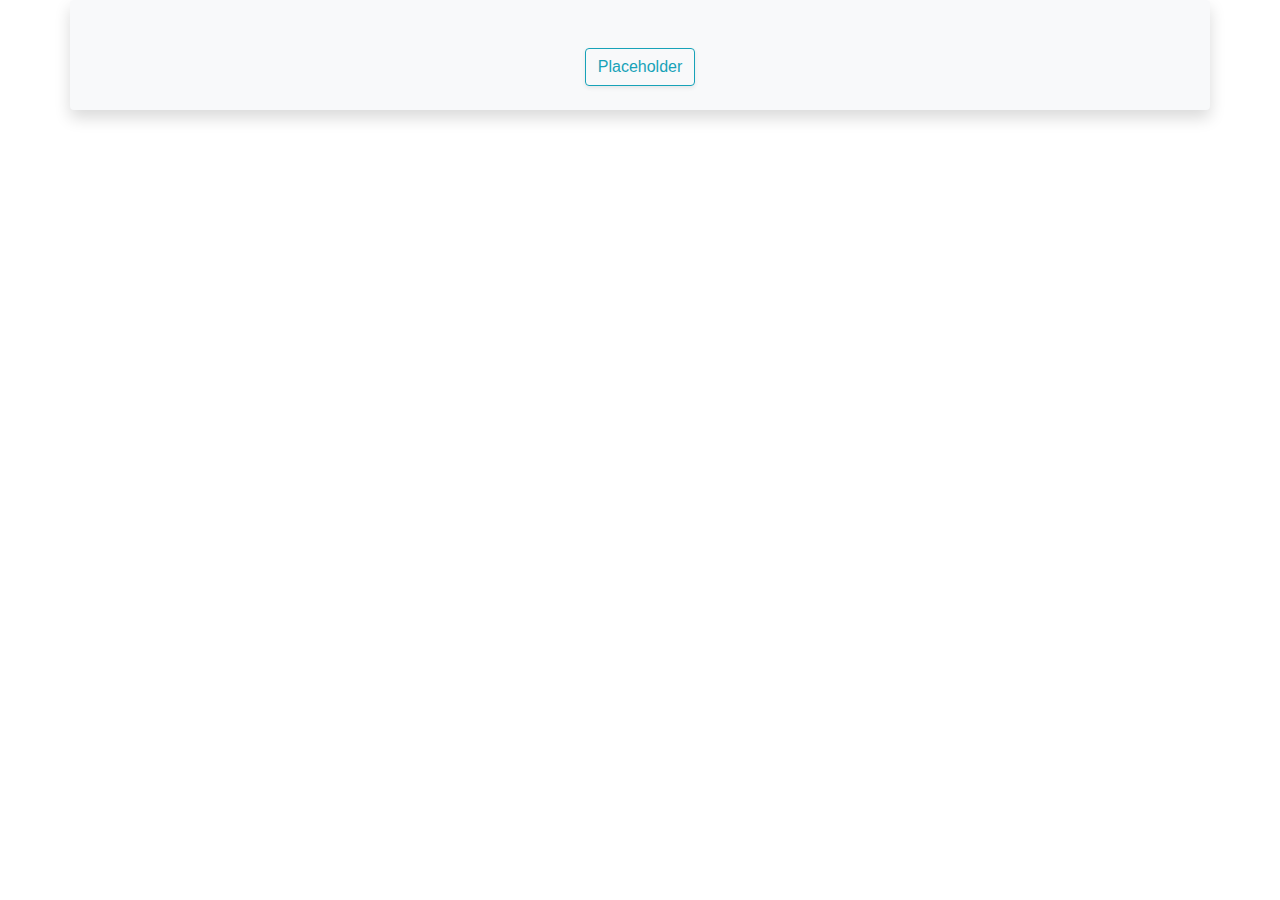
==== src/main/resources/templates/index.html @ b658844f "second commit" ====
<!DOCTYPE html>
<html lang="en" xmlns:th="http://www.thymeleaf.org">
<head>
  <title>Main Page</title>
  <meta http-equiv="Content-Type" content="text/html; charset=UTF-8"/>
  <meta name="viewport" content="width=device-width, initial-scale=1">
  <link rel="stylesheet" href="https://maxcdn.bootstrapcdn.com/bootstrap/4.5.2/css/bootstrap.min.css">
  <!--    <link rel="stylesheet" href="mystyle.css">-->
  <script src="https://ajax.googleapis.com/ajax/libs/jquery/3.5.1/jquery.min.js"></script>
  <script src="https://cdnjs.cloudflare.com/ajax/libs/popper.js/1.16.0/umd/popper.min.js"></script>
  <script src="https://maxcdn.bootstrapcdn.com/bootstrap/4.5.2/js/bootstrap.min.js"></script>
</head>
<body>

<div class="container p-3 bg-light rounded shadow">
  <div class="mt-3">
    <div class="list-group">
      <h3 class="text-center" th:text="#{welcome-message}"/>
      <a class="shadow-sm btn btn-outline-info mt-3" href="#">Placeholder</a>
    </div>
  </div>
</div>

</body>
</html>
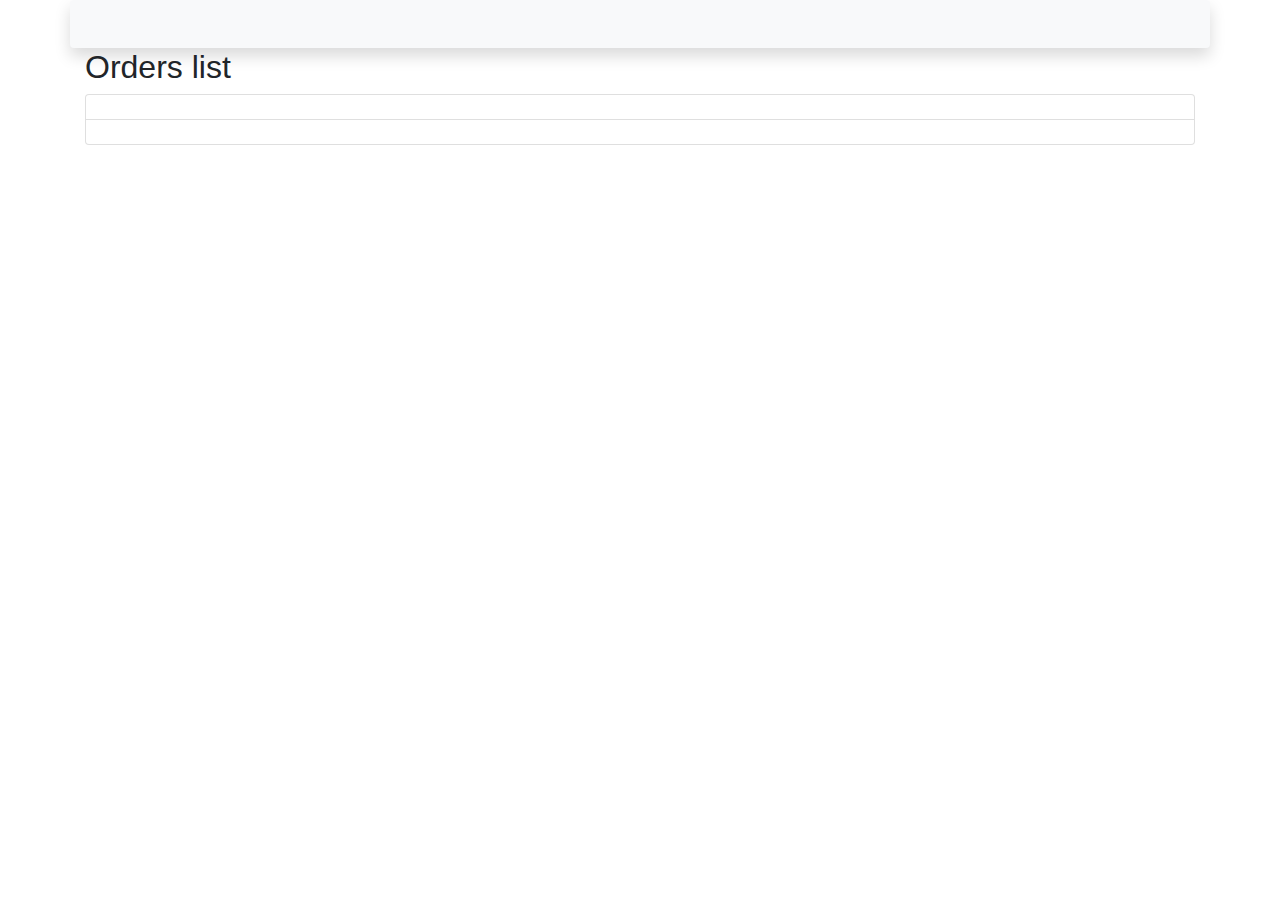
==== commit bea5a24e: "third commit" ====
--- a/src/main/resources/templates/index.html
+++ b/src/main/resources/templates/index.html
@@ -12,13 +12,20 @@
 </head>
 <body>
 
+<div th:if="${errors}" th:text="errors"></div>
+
 <div class="container p-3 bg-light rounded shadow">
   <div class="mt-3">
-    <div class="list-group">
-      <h3 class="text-center" th:text="#{welcome-message}"/>
-      <a class="shadow-sm btn btn-outline-info mt-3" href="#">Placeholder</a>
-    </div>
+    <h3 class="text-center" th:text="#{welcome-message}"></h3>
   </div>
+</div>
+
+<div class="container mb-5">
+  <h2>Orders list</h2>
+  <ul class="list-group">
+    <li th:if="${orders != null}" th:each="orderItem : ${orders}" th:text="*{orderItem?.name} + ' ' + *{orderItem?.phone}" class="list-group-item"></li>
+    <li th:if="${orders == null || orders.isEmpty()}" class="list-group-item" th:text="#{placeholder}"></li>
+  </ul>
 </div>
 
 </body>
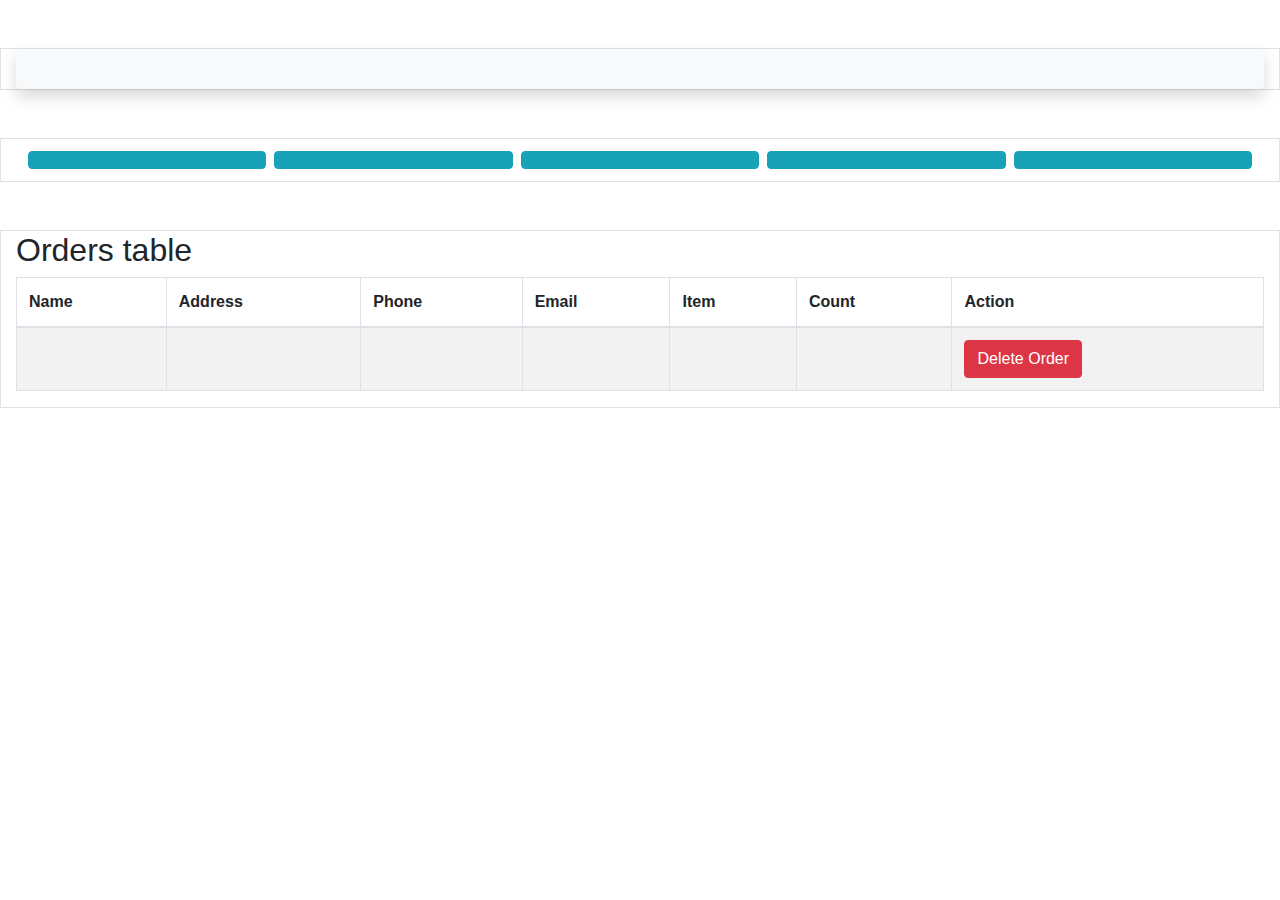
==== commit 1f21df53: "fourth commit" ====
--- a/src/main/resources/templates/index.html
+++ b/src/main/resources/templates/index.html
@@ -12,20 +12,54 @@
 </head>
 <body>
 
-<div th:if="${errors}" th:text="errors"></div>
-
-<div class="container p-3 bg-light rounded shadow">
-  <div class="mt-3">
-    <h3 class="text-center" th:text="#{welcome-message}"></h3>
+<div class="container-fluid border my-5">
+  <div class="bg-light rounded shadow p-3">
+    <h3 class="text-center" th:text="#{welcomeMessage}"></h3>
   </div>
 </div>
 
-<div class="container mb-5">
-  <h2>Orders list</h2>
-  <ul class="list-group">
-    <li th:if="${orders != null}" th:each="orderItem : ${orders}" th:text="*{orderItem?.name} + ' ' + *{orderItem?.phone}" class="list-group-item"></li>
-    <li th:if="${orders == null || orders.isEmpty()}" class="list-group-item" th:text="#{placeholder}"></li>
+<div class="container-fluid border my-5">
+  <ul class="nav nav-pills nav-justified p-2">
+    <li class="nav-item m-1"><a class="nav-link btn btn-sm btn-info" href="/createorder" th:text="#{createOrder}"></a></li>
+    <li class="nav-item m-1"><a class="nav-link btn btn-sm btn-info" href="#" th:text="#{placeholder}"></a></li>
+    <li class="nav-item m-1"><a class="nav-link btn btn-sm btn-info" href="#" th:text="#{placeholder}"></a></li>
+    <li class="nav-item m-1"><a class="nav-link btn btn-sm btn-info" href="#" th:text="#{placeholder}"></a></li>
+    <li class="nav-item m-1"><a class="nav-link btn btn-sm btn-info" href="#" th:text="#{placeholder}"></a></li>
   </ul>
+</div>
+
+<div class="container-fluid border my-5">
+  <h2>Orders table</h2>
+  <div class="table-responsive">
+    <table class="table table-bordered table-striped table-hover">
+      <thead>
+      <tr>
+        <th>Name</th>
+        <th>Address</th>
+        <th>Phone</th>
+        <th>Email</th>
+        <th>Item</th>
+        <th>Count</th>
+        <th>Action</th>
+      </tr>
+      </thead>
+      <tbody>
+      <tr th:each="orderItem : ${orders}">
+        <td th:text="*{orderItem?.name}"></td>
+        <td th:text="*{orderItem?.address}"></td>
+        <td th:text="*{orderItem?.phone}"></td>
+        <td th:text="*{orderItem?.email}"></td>
+        <td th:text="*{orderItem?.item}"></td>
+        <td th:text="*{orderItem?.count}"></td>
+        <td>
+          <form th:action="@{'/deleteorder/{id}' (id=${orderItem?.id})}" th:method="post">
+            <button class="btn btn-danger" type="submit" >Delete Order</button>
+          </form>
+        </td>
+      </tr>
+      </tbody>
+    </table>
+  </div>
 </div>
 
 </body>
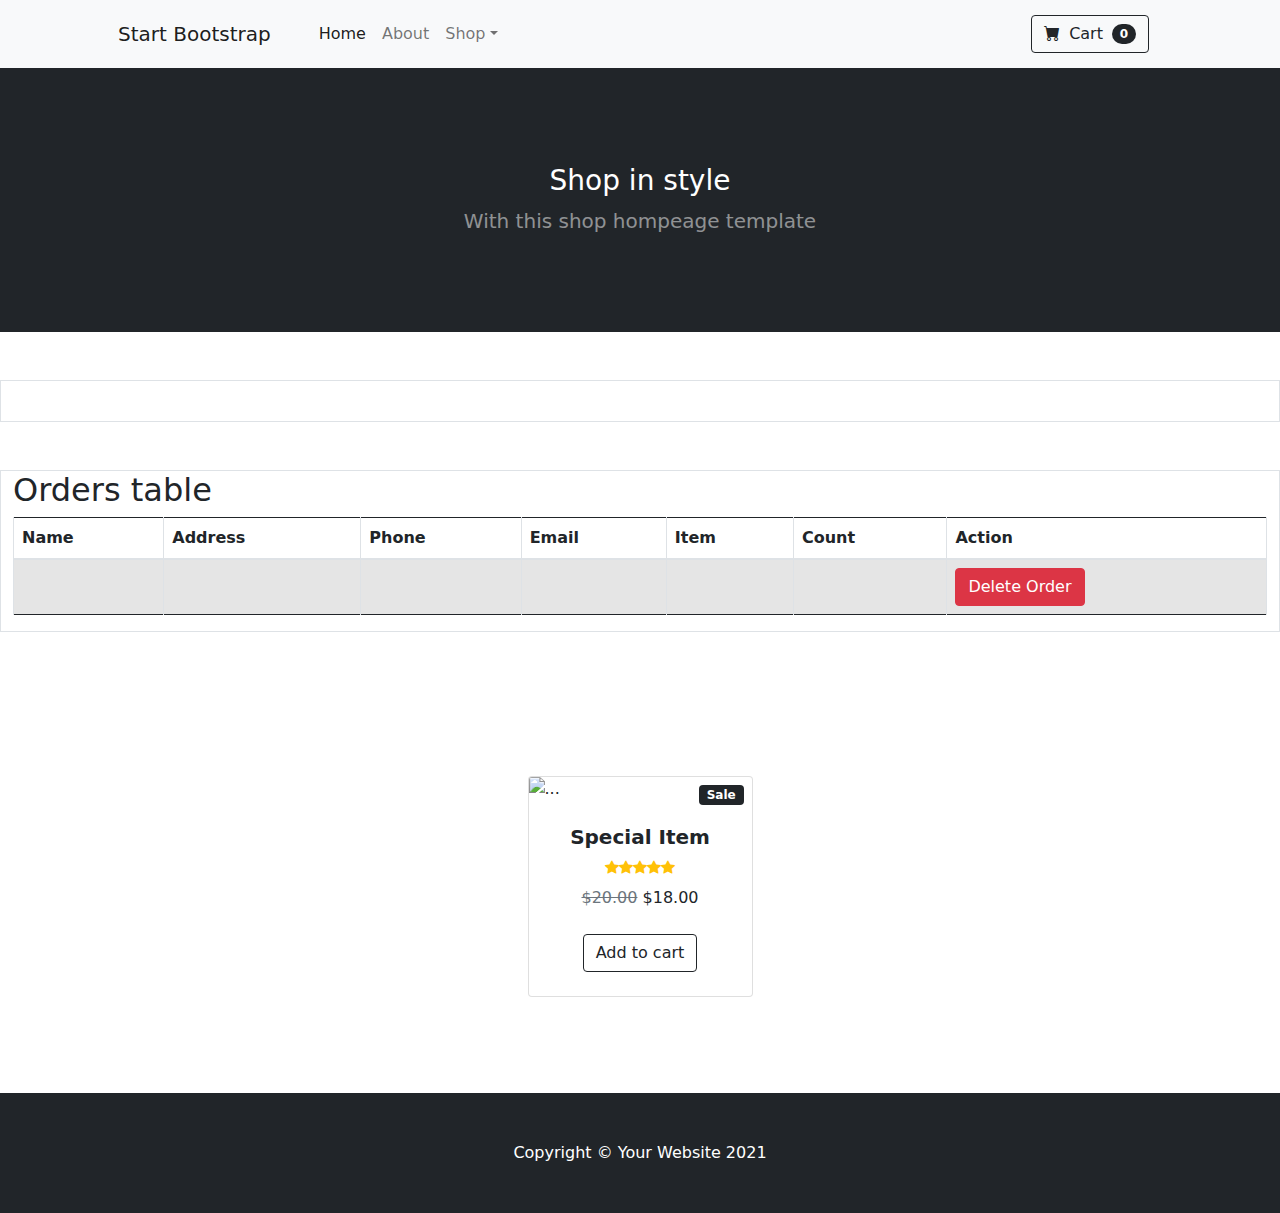
==== commit dcfa7bda: "restAPI implementation initial" ====
--- a/src/main/resources/templates/index.html
+++ b/src/main/resources/templates/index.html
@@ -1,66 +1,153 @@
 <!DOCTYPE html>
 <html lang="en" xmlns:th="http://www.thymeleaf.org">
 <head>
-  <title>Main Page</title>
-  <meta http-equiv="Content-Type" content="text/html; charset=UTF-8"/>
-  <meta name="viewport" content="width=device-width, initial-scale=1">
-  <link rel="stylesheet" href="https://maxcdn.bootstrapcdn.com/bootstrap/4.5.2/css/bootstrap.min.css">
-  <!--    <link rel="stylesheet" href="mystyle.css">-->
-  <script src="https://ajax.googleapis.com/ajax/libs/jquery/3.5.1/jquery.min.js"></script>
-  <script src="https://cdnjs.cloudflare.com/ajax/libs/popper.js/1.16.0/umd/popper.min.js"></script>
-  <script src="https://maxcdn.bootstrapcdn.com/bootstrap/4.5.2/js/bootstrap.min.js"></script>
+    <title>Home Page</title>
+    <meta name="description" content="Home page for LightArt.Shop"/>
+    <meta name="author" content="Dan Surdu, 2022"/>
+    <meta http-equiv="Content-Type" content="text/html; charset=UTF-8"/>
+    <meta name="viewport" content="width=device-width, initial-scale=1 shrink-to-fit=no">
+    <link rel="stylesheet" href="https://maxcdn.bootstrapcdn.com/bootstrap/4.5.2/css/bootstrap.min.css">
+    <link href="https://cdn.jsdelivr.net/npm/bootstrap-icons@1.5.0/font/bootstrap-icons.css" rel="stylesheet"/>
+    <link href="css/styles.css" rel="stylesheet"/>
+    <script src="https://ajax.googleapis.com/ajax/libs/jquery/3.5.1/jquery.min.js"></script>
+    <script src="https://cdnjs.cloudflare.com/ajax/libs/popper.js/1.16.0/umd/popper.min.js"></script>
+    <script src="https://maxcdn.bootstrapcdn.com/bootstrap/4.5.2/js/bootstrap.min.js"></script>
 </head>
 <body>
+<!-- Navigation-->
+<nav class="navbar navbar-expand-lg navbar-light bg-light">
+    <div class="container px-4 px-lg-5">
+        <a class="navbar-brand" href="#!">Start Bootstrap</a>
+        <button class="navbar-toggler" type="button" data-bs-toggle="collapse" data-bs-target="#navbarSupportedContent"
+                aria-controls="navbarSupportedContent" aria-expanded="false" aria-label="Toggle navigation"><span
+                class="navbar-toggler-icon"></span></button>
+        <div class="collapse navbar-collapse" id="navbarSupportedContent">
+            <ul class="navbar-nav me-auto mb-2 mb-lg-0 ms-lg-4">
+                <li class="nav-item"><a class="nav-link active" aria-current="page" href="#!">Home</a></li>
+                <li class="nav-item"><a class="nav-link" href="#!">About</a></li>
+                <li class="nav-item dropdown">
+                    <a class="nav-link dropdown-toggle" id="navbarDropdown" href="#" role="button"
+                       data-bs-toggle="dropdown" aria-expanded="false">Shop</a>
+                    <ul class="dropdown-menu" aria-labelledby="navbarDropdown">
+                        <li><a class="dropdown-item" href="#!">All Products</a></li>
+                        <li>
+                            <hr class="dropdown-divider"/>
+                        </li>
+                        <li><a class="dropdown-item" href="#!">Popular Items</a></li>
+                        <li><a class="dropdown-item" href="#!">New Arrivals</a></li>
+                    </ul>
+                </li>
+            </ul>
 
+            <div class="btn">
+                <button id="cartButton" class="btn btn-outline-dark" type="submit">
+                    <i class="bi-cart-fill me-1"></i>
+                    Cart
+                    <span class="badge bg-dark text-white ms-1 rounded-pill">0</span>
+                </button>
+            </div>
+        </div>
+    </div>
+</nav>
+<!-- Header-->
+<header class="bg-dark py-5">
+    <div class="container px-4 px-lg-5 my-5">
+        <div class="text-center text-white">
+            <h3 class="text-center" th:text="#{welcomeMessage}">Shop in style</h3>
+            <p class="lead fw-normal text-white-50 mb-0">With this shop hompeage template</p>
+        </div>
+    </div>
+</header>
+<!--My NavBar-->
 <div class="container-fluid border my-5">
-  <div class="bg-light rounded shadow p-3">
-    <h3 class="text-center" th:text="#{welcomeMessage}"></h3>
-  </div>
+    <ul class="nav nav-pills nav-justified p-2">
+        <li class="nav-item m-1"><a class="nav-link btn btn-sm btn-info" href="/createorder"
+                                    th:text="#{createOrder}"></a></li>
+        <li class="nav-item m-1"><a class="nav-link btn btn-sm btn-info" href="#" th:text="#{placeholder}"></a></li>
+        <li class="nav-item m-1"><a class="nav-link btn btn-sm btn-info" href="#" th:text="#{placeholder}"></a></li>
+        <li class="nav-item m-1"><a class="nav-link btn btn-sm btn-info" href="#" th:text="#{placeholder}"></a></li>
+        <li class="nav-item m-1"><a class="nav-link btn btn-sm btn-info" href="#" th:text="#{placeholder}"></a></li>
+    </ul>
 </div>
-
+<!--My Content Table-->
 <div class="container-fluid border my-5">
-  <ul class="nav nav-pills nav-justified p-2">
-    <li class="nav-item m-1"><a class="nav-link btn btn-sm btn-info" href="/createorder" th:text="#{createOrder}"></a></li>
-    <li class="nav-item m-1"><a class="nav-link btn btn-sm btn-info" href="#" th:text="#{placeholder}"></a></li>
-    <li class="nav-item m-1"><a class="nav-link btn btn-sm btn-info" href="#" th:text="#{placeholder}"></a></li>
-    <li class="nav-item m-1"><a class="nav-link btn btn-sm btn-info" href="#" th:text="#{placeholder}"></a></li>
-    <li class="nav-item m-1"><a class="nav-link btn btn-sm btn-info" href="#" th:text="#{placeholder}"></a></li>
-  </ul>
+    <h2>Orders table</h2>
+    <div class="table-responsive">
+        <table class="table table-bordered table-striped table-hover">
+            <thead>
+            <tr>
+                <th>Name</th>
+                <th>Address</th>
+                <th>Phone</th>
+                <th>Email</th>
+                <th>Item</th>
+                <th>Count</th>
+                <th>Action</th>
+            </tr>
+            </thead>
+            <tbody>
+            <tr th:each="orderItem : ${orders}">
+                <td th:text="*{orderItem?.name}"></td>
+                <td th:text="*{orderItem?.address}"></td>
+                <td th:text="*{orderItem?.phone}"></td>
+                <td th:text="*{orderItem?.email}"></td>
+                <td th:text="*{orderItem?.item}"></td>
+                <td th:text="*{orderItem?.count}"></td>
+                <td>
+                    <form th:action="@{'/deleteorder/{id}' (id=${orderItem?.id})}" th:method="post">
+                        <button class="btn btn-danger" type="submit">Delete Order</button>
+                    </form>
+                </td>
+            </tr>
+            </tbody>
+        </table>
+    </div>
 </div>
-
-<div class="container-fluid border my-5">
-  <h2>Orders table</h2>
-  <div class="table-responsive">
-    <table class="table table-bordered table-striped table-hover">
-      <thead>
-      <tr>
-        <th>Name</th>
-        <th>Address</th>
-        <th>Phone</th>
-        <th>Email</th>
-        <th>Item</th>
-        <th>Count</th>
-        <th>Action</th>
-      </tr>
-      </thead>
-      <tbody>
-      <tr th:each="orderItem : ${orders}">
-        <td th:text="*{orderItem?.name}"></td>
-        <td th:text="*{orderItem?.address}"></td>
-        <td th:text="*{orderItem?.phone}"></td>
-        <td th:text="*{orderItem?.email}"></td>
-        <td th:text="*{orderItem?.item}"></td>
-        <td th:text="*{orderItem?.count}"></td>
-        <td>
-          <form th:action="@{'/deleteorder/{id}' (id=${orderItem?.id})}" th:method="post">
-            <button class="btn btn-danger" type="submit" >Delete Order</button>
-          </form>
-        </td>
-      </tr>
-      </tbody>
-    </table>
-  </div>
-</div>
-
+<!-- Section-->
+<section class="py-5">
+    <div class="container px-4 px-lg-5 mt-5">
+        <div class="row gx-4 gx-lg-5 row-cols-2 row-cols-md-3 row-cols-xl-4 justify-content-center">
+            <div class="col mb-5">
+                <div class="card h-100">
+                    <!-- Sale badge-->
+                    <div class="badge bg-dark text-white position-absolute" style="top: 0.5rem; right: 0.5rem">Sale
+                    </div>
+                    <!-- Product image-->
+                    <img class="card-img-top" src="https://dummyimage.com/450x300/dee2e6/6c757d.jpg" alt="..."/>
+                    <!-- Product details-->
+                    <div class="card-body p-4">
+                        <div class="text-center">
+                            <!-- Product name-->
+                            <h5 class="fw-bolder">Special Item</h5>
+                            <!-- Product reviews-->
+                            <div class="d-flex justify-content-center small text-warning mb-2">
+                                <div class="bi-star-fill"></div>
+                                <div class="bi-star-fill"></div>
+                                <div class="bi-star-fill"></div>
+                                <div class="bi-star-fill"></div>
+                                <div class="bi-star-fill"></div>
+                            </div>
+                            <!-- Product price-->
+                            <span class="text-muted text-decoration-line-through">$20.00</span>
+                            $18.00
+                        </div>
+                    </div>
+                    <!-- Product actions-->
+                    <div class="card-footer p-4 pt-0 border-top-0 bg-transparent">
+                        <div class="text-center"><a class="btn btn-outline-dark mt-auto" href="#">Add to cart</a></div>
+                    </div>
+                </div>
+            </div>
+        </div>
+    </div>
+</section>
+<!-- Footer-->
+<footer class="py-5 bg-dark">
+    <div class="container"><p class="m-0 text-center text-white">Copyright &copy; Your Website 2021</p></div>
+</footer>
+<!-- Bootstrap core JS-->
+<script src="https://cdn.jsdelivr.net/npm/bootstrap@5.1.3/dist/js/bootstrap.bundle.min.js"></script>
+<!-- Core theme JS-->
+<script src="js/scripts.js"></script>
 </body>
 </html>
--- a/src/main/resources/templates/css/styles.css
+++ b/src/main/resources/templates/css/styles.css
@@ -0,0 +1,11288 @@
+@charset "UTF-8";
+
+ /* Hide scrollbar for Chrome, Safari and Opera */
+body::-webkit-scrollbar {
+  display: none;
+}
+
+/* Hide scrollbar for IE and Edge */
+body {
+  -ms-overflow-style: none;
+}
+
+:root {
+  --bs-blue: #0d6efd;
+  --bs-indigo: #6610f2;
+  --bs-purple: #6f42c1;
+  --bs-pink: #d63384;
+  --bs-red: #dc3545;
+  --bs-orange: #fd7e14;
+  --bs-yellow: #ffc107;
+  --bs-green: #198754;
+  --bs-teal: #20c997;
+  --bs-cyan: #0dcaf0;
+  --bs-white: #fff;
+  --bs-gray: #6c757d;
+  --bs-gray-dark: #343a40;
+  --bs-gray-100: #f8f9fa;
+  --bs-gray-200: #e9ecef;
+  --bs-gray-300: #dee2e6;
+  --bs-gray-400: #ced4da;
+  --bs-gray-500: #adb5bd;
+  --bs-gray-600: #6c757d;
+  --bs-gray-700: #495057;
+  --bs-gray-800: #343a40;
+  --bs-gray-900: #212529;
+  --bs-primary: #0d6efd;
+  --bs-secondary: #6c757d;
+  --bs-success: #198754;
+  --bs-info: #0dcaf0;
+  --bs-warning: #ffc107;
+  --bs-danger: #dc3545;
+  --bs-light: #f8f9fa;
+  --bs-dark: #212529;
+  --bs-primary-rgb: 13, 110, 253;
+  --bs-secondary-rgb: 108, 117, 125;
+  --bs-success-rgb: 25, 135, 84;
+  --bs-info-rgb: 13, 202, 240;
+  --bs-warning-rgb: 255, 193, 7;
+  --bs-danger-rgb: 220, 53, 69;
+  --bs-light-rgb: 248, 249, 250;
+  --bs-dark-rgb: 33, 37, 41;
+  --bs-white-rgb: 255, 255, 255;
+  --bs-black-rgb: 0, 0, 0;
+  --bs-body-color-rgb: 33, 37, 41;
+  --bs-body-bg-rgb: 255, 255, 255;
+  --bs-font-sans-serif: system-ui, -apple-system, "Segoe UI", Roboto, "Helvetica Neue", Arial, "Noto Sans", "Liberation Sans", sans-serif, "Apple Color Emoji", "Segoe UI Emoji", "Segoe UI Symbol", "Noto Color Emoji";
+  --bs-font-monospace: SFMono-Regular, Menlo, Monaco, Consolas, "Liberation Mono", "Courier New", monospace;
+  --bs-gradient: linear-gradient(180deg, rgba(255, 255, 255, 0.15), rgba(255, 255, 255, 0));
+  --bs-body-font-family: var(--bs-font-sans-serif);
+  --bs-body-font-size: 1rem;
+  --bs-body-font-weight: 400;
+  --bs-body-line-height: 1.5;
+  --bs-body-color: #212529;
+  --bs-body-bg: #fff;
+}
+
+*,
+*::before,
+*::after {
+  box-sizing: border-box;
+}
+
+@media (prefers-reduced-motion: no-preference) {
+  :root {
+    scroll-behavior: smooth;
+  }
+}
+
+body {
+  margin: 0;
+  font-family: var(--bs-body-font-family);
+  font-size: var(--bs-body-font-size);
+  font-weight: var(--bs-body-font-weight);
+  line-height: var(--bs-body-line-height);
+  color: var(--bs-body-color);
+  text-align: var(--bs-body-text-align);
+  background-color: var(--bs-body-bg);
+  -webkit-text-size-adjust: 100%;
+  -webkit-tap-highlight-color: rgba(0, 0, 0, 0);
+}
+
+hr {
+  margin: 1rem 0;
+  color: inherit;
+  background-color: currentColor;
+  border: 0;
+  opacity: 0.25;
+}
+
+hr:not([size]) {
+  height: 1px;
+}
+
+h6, .h6, h5, .h5, h4, .h4, h3, .h3, h2, .h2, h1, .h1 {
+  margin-top: 0;
+  margin-bottom: 0.5rem;
+  font-weight: 500;
+  line-height: 1.2;
+}
+
+h1, .h1 {
+  font-size: calc(1.375rem + 1.5vw);
+}
+@media (min-width: 1200px) {
+  h1, .h1 {
+    font-size: 2.5rem;
+  }
+}
+
+h2, .h2 {
+  font-size: calc(1.325rem + 0.9vw);
+}
+@media (min-width: 1200px) {
+  h2, .h2 {
+    font-size: 2rem;
+  }
+}
+
+h3, .h3 {
+  font-size: calc(1.3rem + 0.6vw);
+}
+@media (min-width: 1200px) {
+  h3, .h3 {
+    font-size: 1.75rem;
+  }
+}
+
+h4, .h4 {
+  font-size: calc(1.275rem + 0.3vw);
+}
+@media (min-width: 1200px) {
+  h4, .h4 {
+    font-size: 1.5rem;
+  }
+}
+
+h5, .h5 {
+  font-size: 1.25rem;
+}
+
+h6, .h6 {
+  font-size: 1rem;
+}
+
+p {
+  margin-top: 0;
+  margin-bottom: 1rem;
+}
+
+abbr[title],
+abbr[data-bs-original-title] {
+  -webkit-text-decoration: underline dotted;
+          text-decoration: underline dotted;
+  cursor: help;
+  -webkit-text-decoration-skip-ink: none;
+          text-decoration-skip-ink: none;
+}
+
+address {
+  margin-bottom: 1rem;
+  font-style: normal;
+  line-height: inherit;
+}
+
+ol,
+ul {
+  padding-left: 2rem;
+}
+
+ol,
+ul,
+dl {
+  margin-top: 0;
+  margin-bottom: 1rem;
+}
+
+ol ol,
+ul ul,
+ol ul,
+ul ol {
+  margin-bottom: 0;
+}
+
+dt {
+  font-weight: 700;
+}
+
+dd {
+  margin-bottom: 0.5rem;
+  margin-left: 0;
+}
+
+blockquote {
+  margin: 0 0 1rem;
+}
+
+b,
+strong {
+  font-weight: bolder;
+}
+
+small, .small {
+  font-size: 0.875em;
+}
+
+mark, .mark {
+  padding: 0.2em;
+  background-color: #fcf8e3;
+}
+
+sub,
+sup {
+  position: relative;
+  font-size: 0.75em;
+  line-height: 0;
+  vertical-align: baseline;
+}
+
+sub {
+  bottom: -0.25em;
+}
+
+sup {
+  top: -0.5em;
+}
+
+a {
+  color: #0d6efd;
+  text-decoration: underline;
+}
+a:hover {
+  color: #0a58ca;
+}
+
+a:not([href]):not([class]), a:not([href]):not([class]):hover {
+  color: inherit;
+  text-decoration: none;
+}
+
+pre,
+code,
+kbd,
+samp {
+  font-family: var(--bs-font-monospace);
+  font-size: 1em;
+  direction: ltr /* rtl:ignore */;
+  unicode-bidi: bidi-override;
+}
+
+pre {
+  display: block;
+  margin-top: 0;
+  margin-bottom: 1rem;
+  overflow: auto;
+  font-size: 0.875em;
+}
+pre code {
+  font-size: inherit;
+  color: inherit;
+  word-break: normal;
+}
+
+code {
+  font-size: 0.875em;
+  color: #d63384;
+  word-wrap: break-word;
+}
+a > code {
+  color: inherit;
+}
+
+kbd {
+  padding: 0.2rem 0.4rem;
+  font-size: 0.875em;
+  color: #fff;
+  background-color: #212529;
+  border-radius: 0.2rem;
+}
+kbd kbd {
+  padding: 0;
+  font-size: 1em;
+  font-weight: 700;
+}
+
+figure {
+  margin: 0 0 1rem;
+}
+
+img,
+svg {
+  vertical-align: middle;
+}
+
+table {
+  caption-side: bottom;
+  border-collapse: collapse;
+}
+
+caption {
+  padding-top: 0.5rem;
+  padding-bottom: 0.5rem;
+  color: #6c757d;
+  text-align: left;
+}
+
+th {
+  text-align: inherit;
+  text-align: -webkit-match-parent;
+}
+
+thead,
+tbody,
+tfoot,
+tr,
+td,
+th {
+  border-color: inherit;
+  border-style: solid;
+  border-width: 0;
+}
+
+label {
+  display: inline-block;
+}
+
+button {
+  border-radius: 0;
+}
+
+button:focus:not(:focus-visible) {
+  outline: 0;
+}
+
+input,
+button,
+select,
+optgroup,
+textarea {
+  margin: 0;
+  font-family: inherit;
+  font-size: inherit;
+  line-height: inherit;
+}
+
+button,
+select {
+  text-transform: none;
+}
+
+[role=button] {
+  cursor: pointer;
+}
+
+select {
+  word-wrap: normal;
+}
+select:disabled {
+  opacity: 1;
+}
+
+[list]::-webkit-calendar-picker-indicator {
+  display: none;
+}
+
+button,
+[type=button],
+[type=reset],
+[type=submit] {
+  -webkit-appearance: button;
+}
+button:not(:disabled),
+[type=button]:not(:disabled),
+[type=reset]:not(:disabled),
+[type=submit]:not(:disabled) {
+  cursor: pointer;
+}
+
+::-moz-focus-inner {
+  padding: 0;
+  border-style: none;
+}
+
+textarea {
+  resize: vertical;
+}
+
+fieldset {
+  min-width: 0;
+  padding: 0;
+  margin: 0;
+  border: 0;
+}
+
+legend {
+  float: left;
+  width: 100%;
+  padding: 0;
+  margin-bottom: 0.5rem;
+  font-size: calc(1.275rem + 0.3vw);
+  line-height: inherit;
+}
+@media (min-width: 1200px) {
+  legend {
+    font-size: 1.5rem;
+  }
+}
+legend + * {
+  clear: left;
+}
+
+::-webkit-datetime-edit-fields-wrapper,
+::-webkit-datetime-edit-text,
+::-webkit-datetime-edit-minute,
+::-webkit-datetime-edit-hour-field,
+::-webkit-datetime-edit-day-field,
+::-webkit-datetime-edit-month-field,
+::-webkit-datetime-edit-year-field {
+  padding: 0;
+}
+
+::-webkit-inner-spin-button {
+  height: auto;
+}
+
+[type=search] {
+  outline-offset: -2px;
+  -webkit-appearance: textfield;
+}
+
+/* rtl:raw:
+[type="tel"],
+[type="url"],
+[type="email"],
+[type="number"] {
+  direction: ltr;
+}
+*/
+::-webkit-search-decoration {
+  -webkit-appearance: none;
+}
+
+::-webkit-color-swatch-wrapper {
+  padding: 0;
+}
+
+::-webkit-file-upload-button {
+  font: inherit;
+}
+
+::file-selector-button {
+  font: inherit;
+}
+
+::-webkit-file-upload-button {
+  font: inherit;
+  -webkit-appearance: button;
+}
+
+output {
+  display: inline-block;
+}
+
+iframe {
+  border: 0;
+}
+
+summary {
+  display: list-item;
+  cursor: pointer;
+}
+
+progress {
+  vertical-align: baseline;
+}
+
+[hidden] {
+  display: none !important;
+}
+
+.lead {
+  font-size: 1.25rem;
+  font-weight: 300;
+}
+
+.display-1 {
+  font-size: calc(1.625rem + 4.5vw);
+  font-weight: 300;
+  line-height: 1.2;
+}
+@media (min-width: 1200px) {
+  .display-1 {
+    font-size: 5rem;
+  }
+}
+
+.display-2 {
+  font-size: calc(1.575rem + 3.9vw);
+  font-weight: 300;
+  line-height: 1.2;
+}
+@media (min-width: 1200px) {
+  .display-2 {
+    font-size: 4.5rem;
+  }
+}
+
+.display-3 {
+  font-size: calc(1.525rem + 3.3vw);
+  font-weight: 300;
+  line-height: 1.2;
+}
+@media (min-width: 1200px) {
+  .display-3 {
+    font-size: 4rem;
+  }
+}
+
+.display-4 {
+  font-size: calc(1.475rem + 2.7vw);
+  font-weight: 300;
+  line-height: 1.2;
+}
+@media (min-width: 1200px) {
+  .display-4 {
+    font-size: 3.5rem;
+  }
+}
+
+.display-5 {
+  font-size: calc(1.425rem + 2.1vw);
+  font-weight: 300;
+  line-height: 1.2;
+}
+@media (min-width: 1200px) {
+  .display-5 {
+    font-size: 3rem;
+  }
+}
+
+.display-6 {
+  font-size: calc(1.375rem + 1.5vw);
+  font-weight: 300;
+  line-height: 1.2;
+}
+@media (min-width: 1200px) {
+  .display-6 {
+    font-size: 2.5rem;
+  }
+}
+
+.list-unstyled {
+  padding-left: 0;
+  list-style: none;
+}
+
+.list-inline {
+  padding-left: 0;
+  list-style: none;
+}
+
+.list-inline-item {
+  display: inline-block;
+}
+.list-inline-item:not(:last-child) {
+  margin-right: 0.5rem;
+}
+
+.initialism {
+  font-size: 0.875em;
+  text-transform: uppercase;
+}
+
+.blockquote {
+  margin-bottom: 1rem;
+  font-size: 1.25rem;
+}
+.blockquote > :last-child {
+  margin-bottom: 0;
+}
+
+.blockquote-footer {
+  margin-top: -1rem;
+  margin-bottom: 1rem;
+  font-size: 0.875em;
+  color: #6c757d;
+}
+.blockquote-footer::before {
+  content: "— ";
+}
+
+.img-fluid {
+  max-width: 100%;
+  height: auto;
+}
+
+.img-thumbnail {
+  padding: 0.25rem;
+  background-color: #fff;
+  border: 1px solid #dee2e6;
+  border-radius: 0.25rem;
+  max-width: 100%;
+  height: auto;
+}
+
+.figure {
+  display: inline-block;
+}
+
+.figure-img {
+  margin-bottom: 0.5rem;
+  line-height: 1;
+}
+
+.figure-caption {
+  font-size: 0.875em;
+  color: #6c757d;
+}
+
+.container,
+.container-fluid,
+.container-xxl,
+.container-xl,
+.container-lg,
+.container-md,
+.container-sm {
+  width: 100%;
+  padding-right: var(--bs-gutter-x, 0.75rem);
+  padding-left: var(--bs-gutter-x, 0.75rem);
+  margin-right: auto;
+  margin-left: auto;
+}
+
+@media (min-width: 576px) {
+  .container-sm, .container {
+    max-width: 540px;
+  }
+}
+@media (min-width: 768px) {
+  .container-md, .container-sm, .container {
+    max-width: 720px;
+  }
+}
+@media (min-width: 992px) {
+  .container-lg, .container-md, .container-sm, .container {
+    max-width: 960px;
+  }
+}
+@media (min-width: 1200px) {
+  .container-xl, .container-lg, .container-md, .container-sm, .container {
+    max-width: 1140px;
+  }
+}
+@media (min-width: 1400px) {
+  .container-xxl, .container-xl, .container-lg, .container-md, .container-sm, .container {
+    max-width: 1320px;
+  }
+}
+.row {
+  --bs-gutter-x: 1.5rem;
+  --bs-gutter-y: 0;
+  display: flex;
+  flex-wrap: wrap;
+  margin-top: calc(-1 * var(--bs-gutter-y));
+  margin-right: calc(-0.5 * var(--bs-gutter-x));
+  margin-left: calc(-0.5 * var(--bs-gutter-x));
+}
+.row > * {
+  flex-shrink: 0;
+  width: 100%;
+  max-width: 100%;
+  padding-right: calc(var(--bs-gutter-x) * 0.5);
+  padding-left: calc(var(--bs-gutter-x) * 0.5);
+  margin-top: var(--bs-gutter-y);
+}
+
+.col {
+  flex: 1 0 0%;
+}
+
+.row-cols-auto > * {
+  flex: 0 0 auto;
+  width: auto;
+}
+
+.row-cols-1 > * {
+  flex: 0 0 auto;
+  width: 100%;
+}
+
+.row-cols-2 > * {
+  flex: 0 0 auto;
+  width: 50%;
+}
+
+.row-cols-3 > * {
+  flex: 0 0 auto;
+  width: 33.3333333333%;
+}
+
+.row-cols-4 > * {
+  flex: 0 0 auto;
+  width: 25%;
+}
+
+.row-cols-5 > * {
+  flex: 0 0 auto;
+  width: 20%;
+}
+
+.row-cols-6 > * {
+  flex: 0 0 auto;
+  width: 16.6666666667%;
+}
+
+.col-auto {
+  flex: 0 0 auto;
+  width: auto;
+}
+
+.col-1 {
+  flex: 0 0 auto;
+  width: 8.33333333%;
+}
+
+.col-2 {
+  flex: 0 0 auto;
+  width: 16.66666667%;
+}
+
+.col-3 {
+  flex: 0 0 auto;
+  width: 25%;
+}
+
+.col-4 {
+  flex: 0 0 auto;
+  width: 33.33333333%;
+}
+
+.col-5 {
+  flex: 0 0 auto;
+  width: 41.66666667%;
+}
+
+.col-6 {
+  flex: 0 0 auto;
+  width: 50%;
+}
+
+.col-7 {
+  flex: 0 0 auto;
+  width: 58.33333333%;
+}
+
+.col-8 {
+  flex: 0 0 auto;
+  width: 66.66666667%;
+}
+
+.col-9 {
+  flex: 0 0 auto;
+  width: 75%;
+}
+
+.col-10 {
+  flex: 0 0 auto;
+  width: 83.33333333%;
+}
+
+.col-11 {
+  flex: 0 0 auto;
+  width: 91.66666667%;
+}
+
+.col-12 {
+  flex: 0 0 auto;
+  width: 100%;
+}
+
+.offset-1 {
+  margin-left: 8.33333333%;
+}
+
+.offset-2 {
+  margin-left: 16.66666667%;
+}
+
+.offset-3 {
+  margin-left: 25%;
+}
+
+.offset-4 {
+  margin-left: 33.33333333%;
+}
+
+.offset-5 {
+  margin-left: 41.66666667%;
+}
+
+.offset-6 {
+  margin-left: 50%;
+}
+
+.offset-7 {
+  margin-left: 58.33333333%;
+}
+
+.offset-8 {
+  margin-left: 66.66666667%;
+}
+
+.offset-9 {
+  margin-left: 75%;
+}
+
+.offset-10 {
+  margin-left: 83.33333333%;
+}
+
+.offset-11 {
+  margin-left: 91.66666667%;
+}
+
+.g-0,
+.gx-0 {
+  --bs-gutter-x: 0;
+}
+
+.g-0,
+.gy-0 {
+  --bs-gutter-y: 0;
+}
+
+.g-1,
+.gx-1 {
+  --bs-gutter-x: 0.25rem;
+}
+
+.g-1,
+.gy-1 {
+  --bs-gutter-y: 0.25rem;
+}
+
+.g-2,
+.gx-2 {
+  --bs-gutter-x: 0.5rem;
+}
+
+.g-2,
+.gy-2 {
+  --bs-gutter-y: 0.5rem;
+}
+
+.g-3,
+.gx-3 {
+  --bs-gutter-x: 1rem;
+}
+
+.g-3,
+.gy-3 {
+  --bs-gutter-y: 1rem;
+}
+
+.g-4,
+.gx-4 {
+  --bs-gutter-x: 1.5rem;
+}
+
+.g-4,
+.gy-4 {
+  --bs-gutter-y: 1.5rem;
+}
+
+.g-5,
+.gx-5 {
+  --bs-gutter-x: 3rem;
+}
+
+.g-5,
+.gy-5 {
+  --bs-gutter-y: 3rem;
+}
+
+@media (min-width: 576px) {
+  .col-sm {
+    flex: 1 0 0%;
+  }
+
+  .row-cols-sm-auto > * {
+    flex: 0 0 auto;
+    width: auto;
+  }
+
+  .row-cols-sm-1 > * {
+    flex: 0 0 auto;
+    width: 100%;
+  }
+
+  .row-cols-sm-2 > * {
+    flex: 0 0 auto;
+    width: 50%;
+  }
+
+  .row-cols-sm-3 > * {
+    flex: 0 0 auto;
+    width: 33.3333333333%;
+  }
+
+  .row-cols-sm-4 > * {
+    flex: 0 0 auto;
+    width: 25%;
+  }
+
+  .row-cols-sm-5 > * {
+    flex: 0 0 auto;
+    width: 20%;
+  }
+
+  .row-cols-sm-6 > * {
+    flex: 0 0 auto;
+    width: 16.6666666667%;
+  }
+
+  .col-sm-auto {
+    flex: 0 0 auto;
+    width: auto;
+  }
+
+  .col-sm-1 {
+    flex: 0 0 auto;
+    width: 8.33333333%;
+  }
+
+  .col-sm-2 {
+    flex: 0 0 auto;
+    width: 16.66666667%;
+  }
+
+  .col-sm-3 {
+    flex: 0 0 auto;
+    width: 25%;
+  }
+
+  .col-sm-4 {
+    flex: 0 0 auto;
+    width: 33.33333333%;
+  }
+
+  .col-sm-5 {
+    flex: 0 0 auto;
+    width: 41.66666667%;
+  }
+
+  .col-sm-6 {
+    flex: 0 0 auto;
+    width: 50%;
+  }
+
+  .col-sm-7 {
+    flex: 0 0 auto;
+    width: 58.33333333%;
+  }
+
+  .col-sm-8 {
+    flex: 0 0 auto;
+    width: 66.66666667%;
+  }
+
+  .col-sm-9 {
+    flex: 0 0 auto;
+    width: 75%;
+  }
+
+  .col-sm-10 {
+    flex: 0 0 auto;
+    width: 83.33333333%;
+  }
+
+  .col-sm-11 {
+    flex: 0 0 auto;
+    width: 91.66666667%;
+  }
+
+  .col-sm-12 {
+    flex: 0 0 auto;
+    width: 100%;
+  }
+
+  .offset-sm-0 {
+    margin-left: 0;
+  }
+
+  .offset-sm-1 {
+    margin-left: 8.33333333%;
+  }
+
+  .offset-sm-2 {
+    margin-left: 16.66666667%;
+  }
+
+  .offset-sm-3 {
+    margin-left: 25%;
+  }
+
+  .offset-sm-4 {
+    margin-left: 33.33333333%;
+  }
+
+  .offset-sm-5 {
+    margin-left: 41.66666667%;
+  }
+
+  .offset-sm-6 {
+    margin-left: 50%;
+  }
+
+  .offset-sm-7 {
+    margin-left: 58.33333333%;
+  }
+
+  .offset-sm-8 {
+    margin-left: 66.66666667%;
+  }
+
+  .offset-sm-9 {
+    margin-left: 75%;
+  }
+
+  .offset-sm-10 {
+    margin-left: 83.33333333%;
+  }
+
+  .offset-sm-11 {
+    margin-left: 91.66666667%;
+  }
+
+  .g-sm-0,
+.gx-sm-0 {
+    --bs-gutter-x: 0;
+  }
+
+  .g-sm-0,
+.gy-sm-0 {
+    --bs-gutter-y: 0;
+  }
+
+  .g-sm-1,
+.gx-sm-1 {
+    --bs-gutter-x: 0.25rem;
+  }
+
+  .g-sm-1,
+.gy-sm-1 {
+    --bs-gutter-y: 0.25rem;
+  }
+
+  .g-sm-2,
+.gx-sm-2 {
+    --bs-gutter-x: 0.5rem;
+  }
+
+  .g-sm-2,
+.gy-sm-2 {
+    --bs-gutter-y: 0.5rem;
+  }
+
+  .g-sm-3,
+.gx-sm-3 {
+    --bs-gutter-x: 1rem;
+  }
+
+  .g-sm-3,
+.gy-sm-3 {
+    --bs-gutter-y: 1rem;
+  }
+
+  .g-sm-4,
+.gx-sm-4 {
+    --bs-gutter-x: 1.5rem;
+  }
+
+  .g-sm-4,
+.gy-sm-4 {
+    --bs-gutter-y: 1.5rem;
+  }
+
+  .g-sm-5,
+.gx-sm-5 {
+    --bs-gutter-x: 3rem;
+  }
+
+  .g-sm-5,
+.gy-sm-5 {
+    --bs-gutter-y: 3rem;
+  }
+}
+@media (min-width: 768px) {
+  .col-md {
+    flex: 1 0 0%;
+  }
+
+  .row-cols-md-auto > * {
+    flex: 0 0 auto;
+    width: auto;
+  }
+
+  .row-cols-md-1 > * {
+    flex: 0 0 auto;
+    width: 100%;
+  }
+
+  .row-cols-md-2 > * {
+    flex: 0 0 auto;
+    width: 50%;
+  }
+
+  .row-cols-md-3 > * {
+    flex: 0 0 auto;
+    width: 33.3333333333%;
+  }
+
+  .row-cols-md-4 > * {
+    flex: 0 0 auto;
+    width: 25%;
+  }
+
+  .row-cols-md-5 > * {
+    flex: 0 0 auto;
+    width: 20%;
+  }
+
+  .row-cols-md-6 > * {
+    flex: 0 0 auto;
+    width: 16.6666666667%;
+  }
+
+  .col-md-auto {
+    flex: 0 0 auto;
+    width: auto;
+  }
+
+  .col-md-1 {
+    flex: 0 0 auto;
+    width: 8.33333333%;
+  }
+
+  .col-md-2 {
+    flex: 0 0 auto;
+    width: 16.66666667%;
+  }
+
+  .col-md-3 {
+    flex: 0 0 auto;
+    width: 25%;
+  }
+
+  .col-md-4 {
+    flex: 0 0 auto;
+    width: 33.33333333%;
+  }
+
+  .col-md-5 {
+    flex: 0 0 auto;
+    width: 41.66666667%;
+  }
+
+  .col-md-6 {
+    flex: 0 0 auto;
+    width: 50%;
+  }
+
+  .col-md-7 {
+    flex: 0 0 auto;
+    width: 58.33333333%;
+  }
+
+  .col-md-8 {
+    flex: 0 0 auto;
+    width: 66.66666667%;
+  }
+
+  .col-md-9 {
+    flex: 0 0 auto;
+    width: 75%;
+  }
+
+  .col-md-10 {
+    flex: 0 0 auto;
+    width: 83.33333333%;
+  }
+
+  .col-md-11 {
+    flex: 0 0 auto;
+    width: 91.66666667%;
+  }
+
+  .col-md-12 {
+    flex: 0 0 auto;
+    width: 100%;
+  }
+
+  .offset-md-0 {
+    margin-left: 0;
+  }
+
+  .offset-md-1 {
+    margin-left: 8.33333333%;
+  }
+
+  .offset-md-2 {
+    margin-left: 16.66666667%;
+  }
+
+  .offset-md-3 {
+    margin-left: 25%;
+  }
+
+  .offset-md-4 {
+    margin-left: 33.33333333%;
+  }
+
+  .offset-md-5 {
+    margin-left: 41.66666667%;
+  }
+
+  .offset-md-6 {
+    margin-left: 50%;
+  }
+
+  .offset-md-7 {
+    margin-left: 58.33333333%;
+  }
+
+  .offset-md-8 {
+    margin-left: 66.66666667%;
+  }
+
+  .offset-md-9 {
+    margin-left: 75%;
+  }
+
+  .offset-md-10 {
+    margin-left: 83.33333333%;
+  }
+
+  .offset-md-11 {
+    margin-left: 91.66666667%;
+  }
+
+  .g-md-0,
+.gx-md-0 {
+    --bs-gutter-x: 0;
+  }
+
+  .g-md-0,
+.gy-md-0 {
+    --bs-gutter-y: 0;
+  }
+
+  .g-md-1,
+.gx-md-1 {
+    --bs-gutter-x: 0.25rem;
+  }
+
+  .g-md-1,
+.gy-md-1 {
+    --bs-gutter-y: 0.25rem;
+  }
+
+  .g-md-2,
+.gx-md-2 {
+    --bs-gutter-x: 0.5rem;
+  }
+
+  .g-md-2,
+.gy-md-2 {
+    --bs-gutter-y: 0.5rem;
+  }
+
+  .g-md-3,
+.gx-md-3 {
+    --bs-gutter-x: 1rem;
+  }
+
+  .g-md-3,
+.gy-md-3 {
+    --bs-gutter-y: 1rem;
+  }
+
+  .g-md-4,
+.gx-md-4 {
+    --bs-gutter-x: 1.5rem;
+  }
+
+  .g-md-4,
+.gy-md-4 {
+    --bs-gutter-y: 1.5rem;
+  }
+
+  .g-md-5,
+.gx-md-5 {
+    --bs-gutter-x: 3rem;
+  }
+
+  .g-md-5,
+.gy-md-5 {
+    --bs-gutter-y: 3rem;
+  }
+}
+@media (min-width: 992px) {
+  .col-lg {
+    flex: 1 0 0%;
+  }
+
+  .row-cols-lg-auto > * {
+    flex: 0 0 auto;
+    width: auto;
+  }
+
+  .row-cols-lg-1 > * {
+    flex: 0 0 auto;
+    width: 100%;
+  }
+
+  .row-cols-lg-2 > * {
+    flex: 0 0 auto;
+    width: 50%;
+  }
+
+  .row-cols-lg-3 > * {
+    flex: 0 0 auto;
+    width: 33.3333333333%;
+  }
+
+  .row-cols-lg-4 > * {
+    flex: 0 0 auto;
+    width: 25%;
+  }
+
+  .row-cols-lg-5 > * {
+    flex: 0 0 auto;
+    width: 20%;
+  }
+
+  .row-cols-lg-6 > * {
+    flex: 0 0 auto;
+    width: 16.6666666667%;
+  }
+
+  .col-lg-auto {
+    flex: 0 0 auto;
+    width: auto;
+  }
+
+  .col-lg-1 {
+    flex: 0 0 auto;
+    width: 8.33333333%;
+  }
+
+  .col-lg-2 {
+    flex: 0 0 auto;
+    width: 16.66666667%;
+  }
+
+  .col-lg-3 {
+    flex: 0 0 auto;
+    width: 25%;
+  }
+
+  .col-lg-4 {
+    flex: 0 0 auto;
+    width: 33.33333333%;
+  }
+
+  .col-lg-5 {
+    flex: 0 0 auto;
+    width: 41.66666667%;
+  }
+
+  .col-lg-6 {
+    flex: 0 0 auto;
+    width: 50%;
+  }
+
+  .col-lg-7 {
+    flex: 0 0 auto;
+    width: 58.33333333%;
+  }
+
+  .col-lg-8 {
+    flex: 0 0 auto;
+    width: 66.66666667%;
+  }
+
+  .col-lg-9 {
+    flex: 0 0 auto;
+    width: 75%;
+  }
+
+  .col-lg-10 {
+    flex: 0 0 auto;
+    width: 83.33333333%;
+  }
+
+  .col-lg-11 {
+    flex: 0 0 auto;
+    width: 91.66666667%;
+  }
+
+  .col-lg-12 {
+    flex: 0 0 auto;
+    width: 100%;
+  }
+
+  .offset-lg-0 {
+    margin-left: 0;
+  }
+
+  .offset-lg-1 {
+    margin-left: 8.33333333%;
+  }
+
+  .offset-lg-2 {
+    margin-left: 16.66666667%;
+  }
+
+  .offset-lg-3 {
+    margin-left: 25%;
+  }
+
+  .offset-lg-4 {
+    margin-left: 33.33333333%;
+  }
+
+  .offset-lg-5 {
+    margin-left: 41.66666667%;
+  }
+
+  .offset-lg-6 {
+    margin-left: 50%;
+  }
+
+  .offset-lg-7 {
+    margin-left: 58.33333333%;
+  }
+
+  .offset-lg-8 {
+    margin-left: 66.66666667%;
+  }
+
+  .offset-lg-9 {
+    margin-left: 75%;
+  }
+
+  .offset-lg-10 {
+    margin-left: 83.33333333%;
+  }
+
+  .offset-lg-11 {
+    margin-left: 91.66666667%;
+  }
+
+  .g-lg-0,
+.gx-lg-0 {
+    --bs-gutter-x: 0;
+  }
+
+  .g-lg-0,
+.gy-lg-0 {
+    --bs-gutter-y: 0;
+  }
+
+  .g-lg-1,
+.gx-lg-1 {
+    --bs-gutter-x: 0.25rem;
+  }
+
+  .g-lg-1,
+.gy-lg-1 {
+    --bs-gutter-y: 0.25rem;
+  }
+
+  .g-lg-2,
+.gx-lg-2 {
+    --bs-gutter-x: 0.5rem;
+  }
+
+  .g-lg-2,
+.gy-lg-2 {
+    --bs-gutter-y: 0.5rem;
+  }
+
+  .g-lg-3,
+.gx-lg-3 {
+    --bs-gutter-x: 1rem;
+  }
+
+  .g-lg-3,
+.gy-lg-3 {
+    --bs-gutter-y: 1rem;
+  }
+
+  .g-lg-4,
+.gx-lg-4 {
+    --bs-gutter-x: 1.5rem;
+  }
+
+  .g-lg-4,
+.gy-lg-4 {
+    --bs-gutter-y: 1.5rem;
+  }
+
+  .g-lg-5,
+.gx-lg-5 {
+    --bs-gutter-x: 3rem;
+  }
+
+  .g-lg-5,
+.gy-lg-5 {
+    --bs-gutter-y: 3rem;
+  }
+}
+@media (min-width: 1200px) {
+  .col-xl {
+    flex: 1 0 0%;
+  }
+
+  .row-cols-xl-auto > * {
+    flex: 0 0 auto;
+    width: auto;
+  }
+
+  .row-cols-xl-1 > * {
+    flex: 0 0 auto;
+    width: 100%;
+  }
+
+  .row-cols-xl-2 > * {
+    flex: 0 0 auto;
+    width: 50%;
+  }
+
+  .row-cols-xl-3 > * {
+    flex: 0 0 auto;
+    width: 33.3333333333%;
+  }
+
+  .row-cols-xl-4 > * {
+    flex: 0 0 auto;
+    width: 25%;
+  }
+
+  .row-cols-xl-5 > * {
+    flex: 0 0 auto;
+    width: 20%;
+  }
+
+  .row-cols-xl-6 > * {
+    flex: 0 0 auto;
+    width: 16.6666666667%;
+  }
+
+  .col-xl-auto {
+    flex: 0 0 auto;
+    width: auto;
+  }
+
+  .col-xl-1 {
+    flex: 0 0 auto;
+    width: 8.33333333%;
+  }
+
+  .col-xl-2 {
+    flex: 0 0 auto;
+    width: 16.66666667%;
+  }
+
+  .col-xl-3 {
+    flex: 0 0 auto;
+    width: 25%;
+  }
+
+  .col-xl-4 {
+    flex: 0 0 auto;
+    width: 33.33333333%;
+  }
+
+  .col-xl-5 {
+    flex: 0 0 auto;
+    width: 41.66666667%;
+  }
+
+  .col-xl-6 {
+    flex: 0 0 auto;
+    width: 50%;
+  }
+
+  .col-xl-7 {
+    flex: 0 0 auto;
+    width: 58.33333333%;
+  }
+
+  .col-xl-8 {
+    flex: 0 0 auto;
+    width: 66.66666667%;
+  }
+
+  .col-xl-9 {
+    flex: 0 0 auto;
+    width: 75%;
+  }
+
+  .col-xl-10 {
+    flex: 0 0 auto;
+    width: 83.33333333%;
+  }
+
+  .col-xl-11 {
+    flex: 0 0 auto;
+    width: 91.66666667%;
+  }
+
+  .col-xl-12 {
+    flex: 0 0 auto;
+    width: 100%;
+  }
+
+  .offset-xl-0 {
+    margin-left: 0;
+  }
+
+  .offset-xl-1 {
+    margin-left: 8.33333333%;
+  }
+
+  .offset-xl-2 {
+    margin-left: 16.66666667%;
+  }
+
+  .offset-xl-3 {
+    margin-left: 25%;
+  }
+
+  .offset-xl-4 {
+    margin-left: 33.33333333%;
+  }
+
+  .offset-xl-5 {
+    margin-left: 41.66666667%;
+  }
+
+  .offset-xl-6 {
+    margin-left: 50%;
+  }
+
+  .offset-xl-7 {
+    margin-left: 58.33333333%;
+  }
+
+  .offset-xl-8 {
+    margin-left: 66.66666667%;
+  }
+
+  .offset-xl-9 {
+    margin-left: 75%;
+  }
+
+  .offset-xl-10 {
+    margin-left: 83.33333333%;
+  }
+
+  .offset-xl-11 {
+    margin-left: 91.66666667%;
+  }
+
+  .g-xl-0,
+.gx-xl-0 {
+    --bs-gutter-x: 0;
+  }
+
+  .g-xl-0,
+.gy-xl-0 {
+    --bs-gutter-y: 0;
+  }
+
+  .g-xl-1,
+.gx-xl-1 {
+    --bs-gutter-x: 0.25rem;
+  }
+
+  .g-xl-1,
+.gy-xl-1 {
+    --bs-gutter-y: 0.25rem;
+  }
+
+  .g-xl-2,
+.gx-xl-2 {
+    --bs-gutter-x: 0.5rem;
+  }
+
+  .g-xl-2,
+.gy-xl-2 {
+    --bs-gutter-y: 0.5rem;
+  }
+
+  .g-xl-3,
+.gx-xl-3 {
+    --bs-gutter-x: 1rem;
+  }
+
+  .g-xl-3,
+.gy-xl-3 {
+    --bs-gutter-y: 1rem;
+  }
+
+  .g-xl-4,
+.gx-xl-4 {
+    --bs-gutter-x: 1.5rem;
+  }
+
+  .g-xl-4,
+.gy-xl-4 {
+    --bs-gutter-y: 1.5rem;
+  }
+
+  .g-xl-5,
+.gx-xl-5 {
+    --bs-gutter-x: 3rem;
+  }
+
+  .g-xl-5,
+.gy-xl-5 {
+    --bs-gutter-y: 3rem;
+  }
+}
+@media (min-width: 1400px) {
+  .col-xxl {
+    flex: 1 0 0%;
+  }
+
+  .row-cols-xxl-auto > * {
+    flex: 0 0 auto;
+    width: auto;
+  }
+
+  .row-cols-xxl-1 > * {
+    flex: 0 0 auto;
+    width: 100%;
+  }
+
+  .row-cols-xxl-2 > * {
+    flex: 0 0 auto;
+    width: 50%;
+  }
+
+  .row-cols-xxl-3 > * {
+    flex: 0 0 auto;
+    width: 33.3333333333%;
+  }
+
+  .row-cols-xxl-4 > * {
+    flex: 0 0 auto;
+    width: 25%;
+  }
+
+  .row-cols-xxl-5 > * {
+    flex: 0 0 auto;
+    width: 20%;
+  }
+
+  .row-cols-xxl-6 > * {
+    flex: 0 0 auto;
+    width: 16.6666666667%;
+  }
+
+  .col-xxl-auto {
+    flex: 0 0 auto;
+    width: auto;
+  }
+
+  .col-xxl-1 {
+    flex: 0 0 auto;
+    width: 8.33333333%;
+  }
+
+  .col-xxl-2 {
+    flex: 0 0 auto;
+    width: 16.66666667%;
+  }
+
+  .col-xxl-3 {
+    flex: 0 0 auto;
+    width: 25%;
+  }
+
+  .col-xxl-4 {
+    flex: 0 0 auto;
+    width: 33.33333333%;
+  }
+
+  .col-xxl-5 {
+    flex: 0 0 auto;
+    width: 41.66666667%;
+  }
+
+  .col-xxl-6 {
+    flex: 0 0 auto;
+    width: 50%;
+  }
+
+  .col-xxl-7 {
+    flex: 0 0 auto;
+    width: 58.33333333%;
+  }
+
+  .col-xxl-8 {
+    flex: 0 0 auto;
+    width: 66.66666667%;
+  }
+
+  .col-xxl-9 {
+    flex: 0 0 auto;
+    width: 75%;
+  }
+
+  .col-xxl-10 {
+    flex: 0 0 auto;
+    width: 83.33333333%;
+  }
+
+  .col-xxl-11 {
+    flex: 0 0 auto;
+    width: 91.66666667%;
+  }
+
+  .col-xxl-12 {
+    flex: 0 0 auto;
+    width: 100%;
+  }
+
+  .offset-xxl-0 {
+    margin-left: 0;
+  }
+
+  .offset-xxl-1 {
+    margin-left: 8.33333333%;
+  }
+
+  .offset-xxl-2 {
+    margin-left: 16.66666667%;
+  }
+
+  .offset-xxl-3 {
+    margin-left: 25%;
+  }
+
+  .offset-xxl-4 {
+    margin-left: 33.33333333%;
+  }
+
+  .offset-xxl-5 {
+    margin-left: 41.66666667%;
+  }
+
+  .offset-xxl-6 {
+    margin-left: 50%;
+  }
+
+  .offset-xxl-7 {
+    margin-left: 58.33333333%;
+  }
+
+  .offset-xxl-8 {
+    margin-left: 66.66666667%;
+  }
+
+  .offset-xxl-9 {
+    margin-left: 75%;
+  }
+
+  .offset-xxl-10 {
+    margin-left: 83.33333333%;
+  }
+
+  .offset-xxl-11 {
+    margin-left: 91.66666667%;
+  }
+
+  .g-xxl-0,
+.gx-xxl-0 {
+    --bs-gutter-x: 0;
+  }
+
+  .g-xxl-0,
+.gy-xxl-0 {
+    --bs-gutter-y: 0;
+  }
+
+  .g-xxl-1,
+.gx-xxl-1 {
+    --bs-gutter-x: 0.25rem;
+  }
+
+  .g-xxl-1,
+.gy-xxl-1 {
+    --bs-gutter-y: 0.25rem;
+  }
+
+  .g-xxl-2,
+.gx-xxl-2 {
+    --bs-gutter-x: 0.5rem;
+  }
+
+  .g-xxl-2,
+.gy-xxl-2 {
+    --bs-gutter-y: 0.5rem;
+  }
+
+  .g-xxl-3,
+.gx-xxl-3 {
+    --bs-gutter-x: 1rem;
+  }
+
+  .g-xxl-3,
+.gy-xxl-3 {
+    --bs-gutter-y: 1rem;
+  }
+
+  .g-xxl-4,
+.gx-xxl-4 {
+    --bs-gutter-x: 1.5rem;
+  }
+
+  .g-xxl-4,
+.gy-xxl-4 {
+    --bs-gutter-y: 1.5rem;
+  }
+
+  .g-xxl-5,
+.gx-xxl-5 {
+    --bs-gutter-x: 3rem;
+  }
+
+  .g-xxl-5,
+.gy-xxl-5 {
+    --bs-gutter-y: 3rem;
+  }
+}
+.table {
+  --bs-table-bg: transparent;
+  --bs-table-accent-bg: transparent;
+  --bs-table-striped-color: #212529;
+  --bs-table-striped-bg: rgba(0, 0, 0, 0.05);
+  --bs-table-active-color: #212529;
+  --bs-table-active-bg: rgba(0, 0, 0, 0.1);
+  --bs-table-hover-color: #212529;
+  --bs-table-hover-bg: rgba(0, 0, 0, 0.075);
+  width: 100%;
+  margin-bottom: 1rem;
+  color: #212529;
+  vertical-align: top;
+  border-color: #dee2e6;
+}
+.table > :not(caption) > * > * {
+  padding: 0.5rem 0.5rem;
+  background-color: var(--bs-table-bg);
+  border-bottom-width: 1px;
+  box-shadow: inset 0 0 0 9999px var(--bs-table-accent-bg);
+}
+.table > tbody {
+  vertical-align: inherit;
+}
+.table > thead {
+  vertical-align: bottom;
+}
+.table > :not(:first-child) {
+  border-top: 2px solid currentColor;
+}
+
+.caption-top {
+  caption-side: top;
+}
+
+.table-sm > :not(caption) > * > * {
+  padding: 0.25rem 0.25rem;
+}
+
+.table-bordered > :not(caption) > * {
+  border-width: 1px 0;
+}
+.table-bordered > :not(caption) > * > * {
+  border-width: 0 1px;
+}
+
+.table-borderless > :not(caption) > * > * {
+  border-bottom-width: 0;
+}
+.table-borderless > :not(:first-child) {
+  border-top-width: 0;
+}
+
+.table-striped > tbody > tr:nth-of-type(odd) > * {
+  --bs-table-accent-bg: var(--bs-table-striped-bg);
+  color: var(--bs-table-striped-color);
+}
+
+.table-active {
+  --bs-table-accent-bg: var(--bs-table-active-bg);
+  color: var(--bs-table-active-color);
+}
+
+.table-hover > tbody > tr:hover > * {
+  --bs-table-accent-bg: var(--bs-table-hover-bg);
+  color: var(--bs-table-hover-color);
+}
+
+.table-primary {
+  --bs-table-bg: #cfe2ff;
+  --bs-table-striped-bg: #c5d7f2;
+  --bs-table-striped-color: #000;
+  --bs-table-active-bg: #bacbe6;
+  --bs-table-active-color: #000;
+  --bs-table-hover-bg: #bfd1ec;
+  --bs-table-hover-color: #000;
+  color: #000;
+  border-color: #bacbe6;
+}
+
+.table-secondary {
+  --bs-table-bg: #e2e3e5;
+  --bs-table-striped-bg: #d7d8da;
+  --bs-table-striped-color: #000;
+  --bs-table-active-bg: #cbccce;
+  --bs-table-active-color: #000;
+  --bs-table-hover-bg: #d1d2d4;
+  --bs-table-hover-color: #000;
+  color: #000;
+  border-color: #cbccce;
+}
+
+.table-success {
+  --bs-table-bg: #d1e7dd;
+  --bs-table-striped-bg: #c7dbd2;
+  --bs-table-striped-color: #000;
+  --bs-table-active-bg: #bcd0c7;
+  --bs-table-active-color: #000;
+  --bs-table-hover-bg: #c1d6cc;
+  --bs-table-hover-color: #000;
+  color: #000;
+  border-color: #bcd0c7;
+}
+
+.table-info {
+  --bs-table-bg: #cff4fc;
+  --bs-table-striped-bg: #c5e8ef;
+  --bs-table-striped-color: #000;
+  --bs-table-active-bg: #badce3;
+  --bs-table-active-color: #000;
+  --bs-table-hover-bg: #bfe2e9;
+  --bs-table-hover-color: #000;
+  color: #000;
+  border-color: #badce3;
+}
+
+.table-warning {
+  --bs-table-bg: #fff3cd;
+  --bs-table-striped-bg: #f2e7c3;
+  --bs-table-striped-color: #000;
+  --bs-table-active-bg: #e6dbb9;
+  --bs-table-active-color: #000;
+  --bs-table-hover-bg: #ece1be;
+  --bs-table-hover-color: #000;
+  color: #000;
+  border-color: #e6dbb9;
+}
+
+.table-danger {
+  --bs-table-bg: #f8d7da;
+  --bs-table-striped-bg: #eccccf;
+  --bs-table-striped-color: #000;
+  --bs-table-active-bg: #dfc2c4;
+  --bs-table-active-color: #000;
+  --bs-table-hover-bg: #e5c7ca;
+  --bs-table-hover-color: #000;
+  color: #000;
+  border-color: #dfc2c4;
+}
+
+.table-light {
+  --bs-table-bg: #f8f9fa;
+  --bs-table-striped-bg: #ecedee;
+  --bs-table-striped-color: #000;
+  --bs-table-active-bg: #dfe0e1;
+  --bs-table-active-color: #000;
+  --bs-table-hover-bg: #e5e6e7;
+  --bs-table-hover-color: #000;
+  color: #000;
+  border-color: #dfe0e1;
+}
+
+.table-dark {
+  --bs-table-bg: #212529;
+  --bs-table-striped-bg: #2c3034;
+  --bs-table-striped-color: #fff;
+  --bs-table-active-bg: #373b3e;
+  --bs-table-active-color: #fff;
+  --bs-table-hover-bg: #323539;
+  --bs-table-hover-color: #fff;
+  color: #fff;
+  border-color: #373b3e;
+}
+
+.table-responsive {
+  overflow-x: auto;
+  -webkit-overflow-scrolling: touch;
+}
+
+@media (max-width: 575.98px) {
+  .table-responsive-sm {
+    overflow-x: auto;
+    -webkit-overflow-scrolling: touch;
+  }
+}
+@media (max-width: 767.98px) {
+  .table-responsive-md {
+    overflow-x: auto;
+    -webkit-overflow-scrolling: touch;
+  }
+}
+@media (max-width: 991.98px) {
+  .table-responsive-lg {
+    overflow-x: auto;
+    -webkit-overflow-scrolling: touch;
+  }
+}
+@media (max-width: 1199.98px) {
+  .table-responsive-xl {
+    overflow-x: auto;
+    -webkit-overflow-scrolling: touch;
+  }
+}
+@media (max-width: 1399.98px) {
+  .table-responsive-xxl {
+    overflow-x: auto;
+    -webkit-overflow-scrolling: touch;
+  }
+}
+.form-label {
+  margin-bottom: 0.5rem;
+}
+
+.col-form-label {
+  padding-top: calc(0.375rem + 1px);
+  padding-bottom: calc(0.375rem + 1px);
+  margin-bottom: 0;
+  font-size: inherit;
+  line-height: 1.5;
+}
+
+.col-form-label-lg {
+  padding-top: calc(0.5rem + 1px);
+  padding-bottom: calc(0.5rem + 1px);
+  font-size: 1.25rem;
+}
+
+.col-form-label-sm {
+  padding-top: calc(0.25rem + 1px);
+  padding-bottom: calc(0.25rem + 1px);
+  font-size: 0.875rem;
+}
+
+.form-text {
+  margin-top: 0.25rem;
+  font-size: 0.875em;
+  color: #6c757d;
+}
+
+.form-control {
+  display: block;
+  width: 100%;
+  padding: 0.375rem 0.75rem;
+  font-size: 1rem;
+  font-weight: 400;
+  line-height: 1.5;
+  color: #212529;
+  background-color: #fff;
+  background-clip: padding-box;
+  border: 1px solid #ced4da;
+  -webkit-appearance: none;
+     -moz-appearance: none;
+          appearance: none;
+  border-radius: 0.25rem;
+  transition: border-color 0.15s ease-in-out, box-shadow 0.15s ease-in-out;
+}
+@media (prefers-reduced-motion: reduce) {
+  .form-control {
+    transition: none;
+  }
+}
+.form-control[type=file] {
+  overflow: hidden;
+}
+.form-control[type=file]:not(:disabled):not([readonly]) {
+  cursor: pointer;
+}
+.form-control:focus {
+  color: #212529;
+  background-color: #fff;
+  border-color: #86b7fe;
+  outline: 0;
+  box-shadow: 0 0 0 0.25rem rgba(13, 110, 253, 0.25);
+}
+.form-control::-webkit-date-and-time-value {
+  height: 1.5em;
+}
+.form-control::-moz-placeholder {
+  color: #6c757d;
+  opacity: 1;
+}
+.form-control:-ms-input-placeholder {
+  color: #6c757d;
+  opacity: 1;
+}
+.form-control::placeholder {
+  color: #6c757d;
+  opacity: 1;
+}
+.form-control:disabled, .form-control[readonly] {
+  background-color: #e9ecef;
+  opacity: 1;
+}
+.form-control::-webkit-file-upload-button {
+  padding: 0.375rem 0.75rem;
+  margin: -0.375rem -0.75rem;
+  -webkit-margin-end: 0.75rem;
+          margin-inline-end: 0.75rem;
+  color: #212529;
+  background-color: #e9ecef;
+  pointer-events: none;
+  border-color: inherit;
+  border-style: solid;
+  border-width: 0;
+  border-inline-end-width: 1px;
+  border-radius: 0;
+  -webkit-transition: color 0.15s ease-in-out, background-color 0.15s ease-in-out, border-color 0.15s ease-in-out, box-shadow 0.15s ease-in-out;
+  transition: color 0.15s ease-in-out, background-color 0.15s ease-in-out, border-color 0.15s ease-in-out, box-shadow 0.15s ease-in-out;
+}
+.form-control::file-selector-button {
+  padding: 0.375rem 0.75rem;
+  margin: -0.375rem -0.75rem;
+  -webkit-margin-end: 0.75rem;
+          margin-inline-end: 0.75rem;
+  color: #212529;
+  background-color: #e9ecef;
+  pointer-events: none;
+  border-color: inherit;
+  border-style: solid;
+  border-width: 0;
+  border-inline-end-width: 1px;
+  border-radius: 0;
+  transition: color 0.15s ease-in-out, background-color 0.15s ease-in-out, border-color 0.15s ease-in-out, box-shadow 0.15s ease-in-out;
+}
+@media (prefers-reduced-motion: reduce) {
+  .form-control::-webkit-file-upload-button {
+    -webkit-transition: none;
+    transition: none;
+  }
+  .form-control::file-selector-button {
+    transition: none;
+  }
+}
+.form-control:hover:not(:disabled):not([readonly])::-webkit-file-upload-button {
+  background-color: #dde0e3;
+}
+.form-control:hover:not(:disabled):not([readonly])::file-selector-button {
+  background-color: #dde0e3;
+}
+.form-control::-webkit-file-upload-button {
+  padding: 0.375rem 0.75rem;
+  margin: -0.375rem -0.75rem;
+  -webkit-margin-end: 0.75rem;
+          margin-inline-end: 0.75rem;
+  color: #212529;
+  background-color: #e9ecef;
+  pointer-events: none;
+  border-color: inherit;
+  border-style: solid;
+  border-width: 0;
+  border-inline-end-width: 1px;
+  border-radius: 0;
+  -webkit-transition: color 0.15s ease-in-out, background-color 0.15s ease-in-out, border-color 0.15s ease-in-out, box-shadow 0.15s ease-in-out;
+  transition: color 0.15s ease-in-out, background-color 0.15s ease-in-out, border-color 0.15s ease-in-out, box-shadow 0.15s ease-in-out;
+}
+@media (prefers-reduced-motion: reduce) {
+  .form-control::-webkit-file-upload-button {
+    -webkit-transition: none;
+    transition: none;
+  }
+}
+.form-control:hover:not(:disabled):not([readonly])::-webkit-file-upload-button {
+  background-color: #dde0e3;
+}
+
+.form-control-plaintext {
+  display: block;
+  width: 100%;
+  padding: 0.375rem 0;
+  margin-bottom: 0;
+  line-height: 1.5;
+  color: #212529;
+  background-color: transparent;
+  border: solid transparent;
+  border-width: 1px 0;
+}
+.form-control-plaintext.form-control-sm, .form-control-plaintext.form-control-lg {
+  padding-right: 0;
+  padding-left: 0;
+}
+
+.form-control-sm {
+  min-height: calc(1.5em + 0.5rem + 2px);
+  padding: 0.25rem 0.5rem;
+  font-size: 0.875rem;
+  border-radius: 0.2rem;
+}
+.form-control-sm::-webkit-file-upload-button {
+  padding: 0.25rem 0.5rem;
+  margin: -0.25rem -0.5rem;
+  -webkit-margin-end: 0.5rem;
+          margin-inline-end: 0.5rem;
+}
+.form-control-sm::file-selector-button {
+  padding: 0.25rem 0.5rem;
+  margin: -0.25rem -0.5rem;
+  -webkit-margin-end: 0.5rem;
+          margin-inline-end: 0.5rem;
+}
+.form-control-sm::-webkit-file-upload-button {
+  padding: 0.25rem 0.5rem;
+  margin: -0.25rem -0.5rem;
+  -webkit-margin-end: 0.5rem;
+          margin-inline-end: 0.5rem;
+}
+
+.form-control-lg {
+  min-height: calc(1.5em + 1rem + 2px);
+  padding: 0.5rem 1rem;
+  font-size: 1.25rem;
+  border-radius: 0.3rem;
+}
+.form-control-lg::-webkit-file-upload-button {
+  padding: 0.5rem 1rem;
+  margin: -0.5rem -1rem;
+  -webkit-margin-end: 1rem;
+          margin-inline-end: 1rem;
+}
+.form-control-lg::file-selector-button {
+  padding: 0.5rem 1rem;
+  margin: -0.5rem -1rem;
+  -webkit-margin-end: 1rem;
+          margin-inline-end: 1rem;
+}
+.form-control-lg::-webkit-file-upload-button {
+  padding: 0.5rem 1rem;
+  margin: -0.5rem -1rem;
+  -webkit-margin-end: 1rem;
+          margin-inline-end: 1rem;
+}
+
+textarea.form-control {
+  min-height: calc(1.5em + 0.75rem + 2px);
+}
+textarea.form-control-sm {
+  min-height: calc(1.5em + 0.5rem + 2px);
+}
+textarea.form-control-lg {
+  min-height: calc(1.5em + 1rem + 2px);
+}
+
+.form-control-color {
+  width: 3rem;
+  height: auto;
+  padding: 0.375rem;
+}
+.form-control-color:not(:disabled):not([readonly]) {
+  cursor: pointer;
+}
+.form-control-color::-moz-color-swatch {
+  height: 1.5em;
+  border-radius: 0.25rem;
+}
+.form-control-color::-webkit-color-swatch {
+  height: 1.5em;
+  border-radius: 0.25rem;
+}
+
+.form-select {
+  display: block;
+  width: 100%;
+  padding: 0.375rem 2.25rem 0.375rem 0.75rem;
+  -moz-padding-start: calc(0.75rem - 3px);
+  font-size: 1rem;
+  font-weight: 400;
+  line-height: 1.5;
+  color: #212529;
+  background-color: #fff;
+  background-image: url("data:image/svg+xml,%3csvg xmlns='http://www.w3.org/2000/svg' viewBox='0 0 16 16'%3e%3cpath fill='none' stroke='%23343a40' stroke-linecap='round' stroke-linejoin='round' stroke-width='2' d='M2 5l6 6 6-6'/%3e%3c/svg%3e");
+  background-repeat: no-repeat;
+  background-position: right 0.75rem center;
+  background-size: 16px 12px;
+  border: 1px solid #ced4da;
+  border-radius: 0.25rem;
+  transition: border-color 0.15s ease-in-out, box-shadow 0.15s ease-in-out;
+  -webkit-appearance: none;
+     -moz-appearance: none;
+          appearance: none;
+}
+@media (prefers-reduced-motion: reduce) {
+  .form-select {
+    transition: none;
+  }
+}
+.form-select:focus {
+  border-color: #86b7fe;
+  outline: 0;
+  box-shadow: 0 0 0 0.25rem rgba(13, 110, 253, 0.25);
+}
+.form-select[multiple], .form-select[size]:not([size="1"]) {
+  padding-right: 0.75rem;
+  background-image: none;
+}
+.form-select:disabled {
+  background-color: #e9ecef;
+}
+.form-select:-moz-focusring {
+  color: transparent;
+  text-shadow: 0 0 0 #212529;
+}
+
+.form-select-sm {
+  padding-top: 0.25rem;
+  padding-bottom: 0.25rem;
+  padding-left: 0.5rem;
+  font-size: 0.875rem;
+  border-radius: 0.2rem;
+}
+
+.form-select-lg {
+  padding-top: 0.5rem;
+  padding-bottom: 0.5rem;
+  padding-left: 1rem;
+  font-size: 1.25rem;
+  border-radius: 0.3rem;
+}
+
+.form-check {
+  display: block;
+  min-height: 1.5rem;
+  padding-left: 1.5em;
+  margin-bottom: 0.125rem;
+}
+.form-check .form-check-input {
+  float: left;
+  margin-left: -1.5em;
+}
+
+.form-check-input {
+  width: 1em;
+  height: 1em;
+  margin-top: 0.25em;
+  vertical-align: top;
+  background-color: #fff;
+  background-repeat: no-repeat;
+  background-position: center;
+  background-size: contain;
+  border: 1px solid rgba(0, 0, 0, 0.25);
+  -webkit-appearance: none;
+     -moz-appearance: none;
+          appearance: none;
+  -webkit-print-color-adjust: exact;
+          color-adjust: exact;
+}
+.form-check-input[type=checkbox] {
+  border-radius: 0.25em;
+}
+.form-check-input[type=radio] {
+  border-radius: 50%;
+}
+.form-check-input:active {
+  filter: brightness(90%);
+}
+.form-check-input:focus {
+  border-color: #86b7fe;
+  outline: 0;
+  box-shadow: 0 0 0 0.25rem rgba(13, 110, 253, 0.25);
+}
+.form-check-input:checked {
+  background-color: #0d6efd;
+  border-color: #0d6efd;
+}
+.form-check-input:checked[type=checkbox] {
+  background-image: url("data:image/svg+xml,%3csvg xmlns='http://www.w3.org/2000/svg' viewBox='0 0 20 20'%3e%3cpath fill='none' stroke='%23fff' stroke-linecap='round' stroke-linejoin='round' stroke-width='3' d='M6 10l3 3l6-6'/%3e%3c/svg%3e");
+}
+.form-check-input:checked[type=radio] {
+  background-image: url("data:image/svg+xml,%3csvg xmlns='http://www.w3.org/2000/svg' viewBox='-4 -4 8 8'%3e%3ccircle r='2' fill='%23fff'/%3e%3c/svg%3e");
+}
+.form-check-input[type=checkbox]:indeterminate {
+  background-color: #0d6efd;
+  border-color: #0d6efd;
+  background-image: url("data:image/svg+xml,%3csvg xmlns='http://www.w3.org/2000/svg' viewBox='0 0 20 20'%3e%3cpath fill='none' stroke='%23fff' stroke-linecap='round' stroke-linejoin='round' stroke-width='3' d='M6 10h8'/%3e%3c/svg%3e");
+}
+.form-check-input:disabled {
+  pointer-events: none;
+  filter: none;
+  opacity: 0.5;
+}
+.form-check-input[disabled] ~ .form-check-label, .form-check-input:disabled ~ .form-check-label {
+  opacity: 0.5;
+}
+
+.form-switch {
+  padding-left: 2.5em;
+}
+.form-switch .form-check-input {
+  width: 2em;
+  margin-left: -2.5em;
+  background-image: url("data:image/svg+xml,%3csvg xmlns='http://www.w3.org/2000/svg' viewBox='-4 -4 8 8'%3e%3ccircle r='3' fill='rgba%280, 0, 0, 0.25%29'/%3e%3c/svg%3e");
+  background-position: left center;
+  border-radius: 2em;
+  transition: background-position 0.15s ease-in-out;
+}
+@media (prefers-reduced-motion: reduce) {
+  .form-switch .form-check-input {
+    transition: none;
+  }
+}
+.form-switch .form-check-input:focus {
+  background-image: url("data:image/svg+xml,%3csvg xmlns='http://www.w3.org/2000/svg' viewBox='-4 -4 8 8'%3e%3ccircle r='3' fill='%2386b7fe'/%3e%3c/svg%3e");
+}
+.form-switch .form-check-input:checked {
+  background-position: right center;
+  background-image: url("data:image/svg+xml,%3csvg xmlns='http://www.w3.org/2000/svg' viewBox='-4 -4 8 8'%3e%3ccircle r='3' fill='%23fff'/%3e%3c/svg%3e");
+}
+
+.form-check-inline {
+  display: inline-block;
+  margin-right: 1rem;
+}
+
+.btn-check {
+  position: absolute;
+  clip: rect(0, 0, 0, 0);
+  pointer-events: none;
+}
+.btn-check[disabled] + .btn, .btn-check:disabled + .btn {
+  pointer-events: none;
+  filter: none;
+  opacity: 0.65;
+}
+
+.form-range {
+  width: 100%;
+  height: 1.5rem;
+  padding: 0;
+  background-color: transparent;
+  -webkit-appearance: none;
+     -moz-appearance: none;
+          appearance: none;
+}
+.form-range:focus {
+  outline: 0;
+}
+.form-range:focus::-webkit-slider-thumb {
+  box-shadow: 0 0 0 1px #fff, 0 0 0 0.25rem rgba(13, 110, 253, 0.25);
+}
+.form-range:focus::-moz-range-thumb {
+  box-shadow: 0 0 0 1px #fff, 0 0 0 0.25rem rgba(13, 110, 253, 0.25);
+}
+.form-range::-moz-focus-outer {
+  border: 0;
+}
+.form-range::-webkit-slider-thumb {
+  width: 1rem;
+  height: 1rem;
+  margin-top: -0.25rem;
+  background-color: #0d6efd;
+  border: 0;
+  border-radius: 1rem;
+  -webkit-transition: background-color 0.15s ease-in-out, border-color 0.15s ease-in-out, box-shadow 0.15s ease-in-out;
+  transition: background-color 0.15s ease-in-out, border-color 0.15s ease-in-out, box-shadow 0.15s ease-in-out;
+  -webkit-appearance: none;
+          appearance: none;
+}
+@media (prefers-reduced-motion: reduce) {
+  .form-range::-webkit-slider-thumb {
+    -webkit-transition: none;
+    transition: none;
+  }
+}
+.form-range::-webkit-slider-thumb:active {
+  background-color: #b6d4fe;
+}
+.form-range::-webkit-slider-runnable-track {
+  width: 100%;
+  height: 0.5rem;
+  color: transparent;
+  cursor: pointer;
+  background-color: #dee2e6;
+  border-color: transparent;
+  border-radius: 1rem;
+}
+.form-range::-moz-range-thumb {
+  width: 1rem;
+  height: 1rem;
+  background-color: #0d6efd;
+  border: 0;
+  border-radius: 1rem;
+  -moz-transition: background-color 0.15s ease-in-out, border-color 0.15s ease-in-out, box-shadow 0.15s ease-in-out;
+  transition: background-color 0.15s ease-in-out, border-color 0.15s ease-in-out, box-shadow 0.15s ease-in-out;
+  -moz-appearance: none;
+       appearance: none;
+}
+@media (prefers-reduced-motion: reduce) {
+  .form-range::-moz-range-thumb {
+    -moz-transition: none;
+    transition: none;
+  }
+}
+.form-range::-moz-range-thumb:active {
+  background-color: #b6d4fe;
+}
+.form-range::-moz-range-track {
+  width: 100%;
+  height: 0.5rem;
+  color: transparent;
+  cursor: pointer;
+  background-color: #dee2e6;
+  border-color: transparent;
+  border-radius: 1rem;
+}
+.form-range:disabled {
+  pointer-events: none;
+}
+.form-range:disabled::-webkit-slider-thumb {
+  background-color: #adb5bd;
+}
+.form-range:disabled::-moz-range-thumb {
+  background-color: #adb5bd;
+}
+
+.form-floating {
+  position: relative;
+}
+.form-floating > .form-control,
+.form-floating > .form-select {
+  height: calc(3.5rem + 2px);
+  line-height: 1.25;
+}
+.form-floating > label {
+  position: absolute;
+  top: 0;
+  left: 0;
+  height: 100%;
+  padding: 1rem 0.75rem;
+  pointer-events: none;
+  border: 1px solid transparent;
+  transform-origin: 0 0;
+  transition: opacity 0.1s ease-in-out, transform 0.1s ease-in-out;
+}
+@media (prefers-reduced-motion: reduce) {
+  .form-floating > label {
+    transition: none;
+  }
+}
+.form-floating > .form-control {
+  padding: 1rem 0.75rem;
+}
+.form-floating > .form-control::-moz-placeholder {
+  color: transparent;
+}
+.form-floating > .form-control:-ms-input-placeholder {
+  color: transparent;
+}
+.form-floating > .form-control::placeholder {
+  color: transparent;
+}
+.form-floating > .form-control:not(:-moz-placeholder-shown) {
+  padding-top: 1.625rem;
+  padding-bottom: 0.625rem;
+}
+.form-floating > .form-control:not(:-ms-input-placeholder) {
+  padding-top: 1.625rem;
+  padding-bottom: 0.625rem;
+}
+.form-floating > .form-control:focus, .form-floating > .form-control:not(:placeholder-shown) {
+  padding-top: 1.625rem;
+  padding-bottom: 0.625rem;
+}
+.form-floating > .form-control:-webkit-autofill {
+  padding-top: 1.625rem;
+  padding-bottom: 0.625rem;
+}
+.form-floating > .form-select {
+  padding-top: 1.625rem;
+  padding-bottom: 0.625rem;
+}
+.form-floating > .form-control:not(:-moz-placeholder-shown) ~ label {
+  opacity: 0.65;
+  transform: scale(0.85) translateY(-0.5rem) translateX(0.15rem);
+}
+.form-floating > .form-control:not(:-ms-input-placeholder) ~ label {
+  opacity: 0.65;
+  transform: scale(0.85) translateY(-0.5rem) translateX(0.15rem);
+}
+.form-floating > .form-control:focus ~ label,
+.form-floating > .form-control:not(:placeholder-shown) ~ label,
+.form-floating > .form-select ~ label {
+  opacity: 0.65;
+  transform: scale(0.85) translateY(-0.5rem) translateX(0.15rem);
+}
+.form-floating > .form-control:-webkit-autofill ~ label {
+  opacity: 0.65;
+  transform: scale(0.85) translateY(-0.5rem) translateX(0.15rem);
+}
+
+.input-group {
+  position: relative;
+  display: flex;
+  flex-wrap: wrap;
+  align-items: stretch;
+  width: 100%;
+}
+.input-group > .form-control,
+.input-group > .form-select {
+  position: relative;
+  flex: 1 1 auto;
+  width: 1%;
+  min-width: 0;
+}
+.input-group > .form-control:focus,
+.input-group > .form-select:focus {
+  z-index: 3;
+}
+.input-group .btn {
+  position: relative;
+  z-index: 2;
+}
+.input-group .btn:focus {
+  z-index: 3;
+}
+
+.input-group-text {
+  display: flex;
+  align-items: center;
+  padding: 0.375rem 0.75rem;
+  font-size: 1rem;
+  font-weight: 400;
+  line-height: 1.5;
+  color: #212529;
+  text-align: center;
+  white-space: nowrap;
+  background-color: #e9ecef;
+  border: 1px solid #ced4da;
+  border-radius: 0.25rem;
+}
+
+.input-group-lg > .form-control,
+.input-group-lg > .form-select,
+.input-group-lg > .input-group-text,
+.input-group-lg > .btn {
+  padding: 0.5rem 1rem;
+  font-size: 1.25rem;
+  border-radius: 0.3rem;
+}
+
+.input-group-sm > .form-control,
+.input-group-sm > .form-select,
+.input-group-sm > .input-group-text,
+.input-group-sm > .btn {
+  padding: 0.25rem 0.5rem;
+  font-size: 0.875rem;
+  border-radius: 0.2rem;
+}
+
+.input-group-lg > .form-select,
+.input-group-sm > .form-select {
+  padding-right: 3rem;
+}
+
+.input-group:not(.has-validation) > :not(:last-child):not(.dropdown-toggle):not(.dropdown-menu),
+.input-group:not(.has-validation) > .dropdown-toggle:nth-last-child(n+3) {
+  border-top-right-radius: 0;
+  border-bottom-right-radius: 0;
+}
+.input-group.has-validation > :nth-last-child(n+3):not(.dropdown-toggle):not(.dropdown-menu),
+.input-group.has-validation > .dropdown-toggle:nth-last-child(n+4) {
+  border-top-right-radius: 0;
+  border-bottom-right-radius: 0;
+}
+.input-group > :not(:first-child):not(.dropdown-menu):not(.valid-tooltip):not(.valid-feedback):not(.invalid-tooltip):not(.invalid-feedback) {
+  margin-left: -1px;
+  border-top-left-radius: 0;
+  border-bottom-left-radius: 0;
+}
+
+.valid-feedback {
+  display: none;
+  width: 100%;
+  margin-top: 0.25rem;
+  font-size: 0.875em;
+  color: #198754;
+}
+
+.valid-tooltip {
+  position: absolute;
+  top: 100%;
+  z-index: 5;
+  display: none;
+  max-width: 100%;
+  padding: 0.25rem 0.5rem;
+  margin-top: 0.1rem;
+  font-size: 0.875rem;
+  color: #fff;
+  background-color: rgba(25, 135, 84, 0.9);
+  border-radius: 0.25rem;
+}
+
+.was-validated :valid ~ .valid-feedback,
+.was-validated :valid ~ .valid-tooltip,
+.is-valid ~ .valid-feedback,
+.is-valid ~ .valid-tooltip {
+  display: block;
+}
+
+.was-validated .form-control:valid, .form-control.is-valid {
+  border-color: #198754;
+  padding-right: calc(1.5em + 0.75rem);
+  background-image: url("data:image/svg+xml,%3csvg xmlns='http://www.w3.org/2000/svg' viewBox='0 0 8 8'%3e%3cpath fill='%23198754' d='M2.3 6.73L.6 4.53c-.4-1.04.46-1.4 1.1-.8l1.1 1.4 3.4-3.8c.6-.63 1.6-.27 1.2.7l-4 4.6c-.43.5-.8.4-1.1.1z'/%3e%3c/svg%3e");
+  background-repeat: no-repeat;
+  background-position: right calc(0.375em + 0.1875rem) center;
+  background-size: calc(0.75em + 0.375rem) calc(0.75em + 0.375rem);
+}
+.was-validated .form-control:valid:focus, .form-control.is-valid:focus {
+  border-color: #198754;
+  box-shadow: 0 0 0 0.25rem rgba(25, 135, 84, 0.25);
+}
+
+.was-validated textarea.form-control:valid, textarea.form-control.is-valid {
+  padding-right: calc(1.5em + 0.75rem);
+  background-position: top calc(0.375em + 0.1875rem) right calc(0.375em + 0.1875rem);
+}
+
+.was-validated .form-select:valid, .form-select.is-valid {
+  border-color: #198754;
+}
+.was-validated .form-select:valid:not([multiple]):not([size]), .was-validated .form-select:valid:not([multiple])[size="1"], .form-select.is-valid:not([multiple]):not([size]), .form-select.is-valid:not([multiple])[size="1"] {
+  padding-right: 4.125rem;
+  background-image: url("data:image/svg+xml,%3csvg xmlns='http://www.w3.org/2000/svg' viewBox='0 0 16 16'%3e%3cpath fill='none' stroke='%23343a40' stroke-linecap='round' stroke-linejoin='round' stroke-width='2' d='M2 5l6 6 6-6'/%3e%3c/svg%3e"), url("data:image/svg+xml,%3csvg xmlns='http://www.w3.org/2000/svg' viewBox='0 0 8 8'%3e%3cpath fill='%23198754' d='M2.3 6.73L.6 4.53c-.4-1.04.46-1.4 1.1-.8l1.1 1.4 3.4-3.8c.6-.63 1.6-.27 1.2.7l-4 4.6c-.43.5-.8.4-1.1.1z'/%3e%3c/svg%3e");
+  background-position: right 0.75rem center, center right 2.25rem;
+  background-size: 16px 12px, calc(0.75em + 0.375rem) calc(0.75em + 0.375rem);
+}
+.was-validated .form-select:valid:focus, .form-select.is-valid:focus {
+  border-color: #198754;
+  box-shadow: 0 0 0 0.25rem rgba(25, 135, 84, 0.25);
+}
+
+.was-validated .form-check-input:valid, .form-check-input.is-valid {
+  border-color: #198754;
+}
+.was-validated .form-check-input:valid:checked, .form-check-input.is-valid:checked {
+  background-color: #198754;
+}
+.was-validated .form-check-input:valid:focus, .form-check-input.is-valid:focus {
+  box-shadow: 0 0 0 0.25rem rgba(25, 135, 84, 0.25);
+}
+.was-validated .form-check-input:valid ~ .form-check-label, .form-check-input.is-valid ~ .form-check-label {
+  color: #198754;
+}
+
+.form-check-inline .form-check-input ~ .valid-feedback {
+  margin-left: 0.5em;
+}
+
+.was-validated .input-group .form-control:valid, .input-group .form-control.is-valid,
+.was-validated .input-group .form-select:valid,
+.input-group .form-select.is-valid {
+  z-index: 1;
+}
+.was-validated .input-group .form-control:valid:focus, .input-group .form-control.is-valid:focus,
+.was-validated .input-group .form-select:valid:focus,
+.input-group .form-select.is-valid:focus {
+  z-index: 3;
+}
+
+.invalid-feedback {
+  display: none;
+  width: 100%;
+  margin-top: 0.25rem;
+  font-size: 0.875em;
+  color: #dc3545;
+}
+
+.invalid-tooltip {
+  position: absolute;
+  top: 100%;
+  z-index: 5;
+  display: none;
+  max-width: 100%;
+  padding: 0.25rem 0.5rem;
+  margin-top: 0.1rem;
+  font-size: 0.875rem;
+  color: #fff;
+  background-color: rgba(220, 53, 69, 0.9);
+  border-radius: 0.25rem;
+}
+
+.was-validated :invalid ~ .invalid-feedback,
+.was-validated :invalid ~ .invalid-tooltip,
+.is-invalid ~ .invalid-feedback,
+.is-invalid ~ .invalid-tooltip {
+  display: block;
+}
+
+.was-validated .form-control:invalid, .form-control.is-invalid {
+  border-color: #dc3545;
+  padding-right: calc(1.5em + 0.75rem);
+  background-image: url("data:image/svg+xml,%3csvg xmlns='http://www.w3.org/2000/svg' viewBox='0 0 12 12' width='12' height='12' fill='none' stroke='%23dc3545'%3e%3ccircle cx='6' cy='6' r='4.5'/%3e%3cpath stroke-linejoin='round' d='M5.8 3.6h.4L6 6.5z'/%3e%3ccircle cx='6' cy='8.2' r='.6' fill='%23dc3545' stroke='none'/%3e%3c/svg%3e");
+  background-repeat: no-repeat;
+  background-position: right calc(0.375em + 0.1875rem) center;
+  background-size: calc(0.75em + 0.375rem) calc(0.75em + 0.375rem);
+}
+.was-validated .form-control:invalid:focus, .form-control.is-invalid:focus {
+  border-color: #dc3545;
+  box-shadow: 0 0 0 0.25rem rgba(220, 53, 69, 0.25);
+}
+
+.was-validated textarea.form-control:invalid, textarea.form-control.is-invalid {
+  padding-right: calc(1.5em + 0.75rem);
+  background-position: top calc(0.375em + 0.1875rem) right calc(0.375em + 0.1875rem);
+}
+
+.was-validated .form-select:invalid, .form-select.is-invalid {
+  border-color: #dc3545;
+}
+.was-validated .form-select:invalid:not([multiple]):not([size]), .was-validated .form-select:invalid:not([multiple])[size="1"], .form-select.is-invalid:not([multiple]):not([size]), .form-select.is-invalid:not([multiple])[size="1"] {
+  padding-right: 4.125rem;
+  background-image: url("data:image/svg+xml,%3csvg xmlns='http://www.w3.org/2000/svg' viewBox='0 0 16 16'%3e%3cpath fill='none' stroke='%23343a40' stroke-linecap='round' stroke-linejoin='round' stroke-width='2' d='M2 5l6 6 6-6'/%3e%3c/svg%3e"), url("data:image/svg+xml,%3csvg xmlns='http://www.w3.org/2000/svg' viewBox='0 0 12 12' width='12' height='12' fill='none' stroke='%23dc3545'%3e%3ccircle cx='6' cy='6' r='4.5'/%3e%3cpath stroke-linejoin='round' d='M5.8 3.6h.4L6 6.5z'/%3e%3ccircle cx='6' cy='8.2' r='.6' fill='%23dc3545' stroke='none'/%3e%3c/svg%3e");
+  background-position: right 0.75rem center, center right 2.25rem;
+  background-size: 16px 12px, calc(0.75em + 0.375rem) calc(0.75em + 0.375rem);
+}
+.was-validated .form-select:invalid:focus, .form-select.is-invalid:focus {
+  border-color: #dc3545;
+  box-shadow: 0 0 0 0.25rem rgba(220, 53, 69, 0.25);
+}
+
+.was-validated .form-check-input:invalid, .form-check-input.is-invalid {
+  border-color: #dc3545;
+}
+.was-validated .form-check-input:invalid:checked, .form-check-input.is-invalid:checked {
+  background-color: #dc3545;
+}
+.was-validated .form-check-input:invalid:focus, .form-check-input.is-invalid:focus {
+  box-shadow: 0 0 0 0.25rem rgba(220, 53, 69, 0.25);
+}
+.was-validated .form-check-input:invalid ~ .form-check-label, .form-check-input.is-invalid ~ .form-check-label {
+  color: #dc3545;
+}
+
+.form-check-inline .form-check-input ~ .invalid-feedback {
+  margin-left: 0.5em;
+}
+
+.was-validated .input-group .form-control:invalid, .input-group .form-control.is-invalid,
+.was-validated .input-group .form-select:invalid,
+.input-group .form-select.is-invalid {
+  z-index: 2;
+}
+.was-validated .input-group .form-control:invalid:focus, .input-group .form-control.is-invalid:focus,
+.was-validated .input-group .form-select:invalid:focus,
+.input-group .form-select.is-invalid:focus {
+  z-index: 3;
+}
+
+.btn {
+  display: inline-block;
+  font-weight: 400;
+  line-height: 1.5;
+  color: #212529;
+  text-align: center;
+  text-decoration: none;
+  vertical-align: middle;
+  cursor: pointer;
+  -webkit-user-select: none;
+     -moz-user-select: none;
+      -ms-user-select: none;
+          user-select: none;
+  background-color: transparent;
+  border: 1px solid transparent;
+  padding: 0.375rem 0.75rem;
+  font-size: 1rem;
+  border-radius: 0.25rem;
+  transition: color 0.15s ease-in-out, background-color 0.15s ease-in-out, border-color 0.15s ease-in-out, box-shadow 0.15s ease-in-out;
+}
+@media (prefers-reduced-motion: reduce) {
+  .btn {
+    transition: none;
+  }
+}
+.btn:hover {
+  color: #212529;
+}
+.btn-check:focus + .btn, .btn:focus {
+  outline: 0;
+  box-shadow: 0 0 0 0.25rem rgba(13, 110, 253, 0.25);
+}
+.btn:disabled, .btn.disabled, fieldset:disabled .btn {
+  pointer-events: none;
+  opacity: 0.65;
+}
+
+.btn-primary {
+  color: #fff;
+  background-color: #0d6efd;
+  border-color: #0d6efd;
+}
+.btn-primary:hover {
+  color: #fff;
+  background-color: #0b5ed7;
+  border-color: #0a58ca;
+}
+.btn-check:focus + .btn-primary, .btn-primary:focus {
+  color: #fff;
+  background-color: #0b5ed7;
+  border-color: #0a58ca;
+  box-shadow: 0 0 0 0.25rem rgba(49, 132, 253, 0.5);
+}
+.btn-check:checked + .btn-primary, .btn-check:active + .btn-primary, .btn-primary:active, .btn-primary.active, .show > .btn-primary.dropdown-toggle {
+  color: #fff;
+  background-color: #0a58ca;
+  border-color: #0a53be;
+}
+.btn-check:checked + .btn-primary:focus, .btn-check:active + .btn-primary:focus, .btn-primary:active:focus, .btn-primary.active:focus, .show > .btn-primary.dropdown-toggle:focus {
+  box-shadow: 0 0 0 0.25rem rgba(49, 132, 253, 0.5);
+}
+.btn-primary:disabled, .btn-primary.disabled {
+  color: #fff;
+  background-color: #0d6efd;
+  border-color: #0d6efd;
+}
+
+.btn-secondary {
+  color: #fff;
+  background-color: #6c757d;
+  border-color: #6c757d;
+}
+.btn-secondary:hover {
+  color: #fff;
+  background-color: #5c636a;
+  border-color: #565e64;
+}
+.btn-check:focus + .btn-secondary, .btn-secondary:focus {
+  color: #fff;
+  background-color: #5c636a;
+  border-color: #565e64;
+  box-shadow: 0 0 0 0.25rem rgba(130, 138, 145, 0.5);
+}
+.btn-check:checked + .btn-secondary, .btn-check:active + .btn-secondary, .btn-secondary:active, .btn-secondary.active, .show > .btn-secondary.dropdown-toggle {
+  color: #fff;
+  background-color: #565e64;
+  border-color: #51585e;
+}
+.btn-check:checked + .btn-secondary:focus, .btn-check:active + .btn-secondary:focus, .btn-secondary:active:focus, .btn-secondary.active:focus, .show > .btn-secondary.dropdown-toggle:focus {
+  box-shadow: 0 0 0 0.25rem rgba(130, 138, 145, 0.5);
+}
+.btn-secondary:disabled, .btn-secondary.disabled {
+  color: #fff;
+  background-color: #6c757d;
+  border-color: #6c757d;
+}
+
+.btn-success {
+  color: #fff;
+  background-color: #198754;
+  border-color: #198754;
+}
+.btn-success:hover {
+  color: #fff;
+  background-color: #157347;
+  border-color: #146c43;
+}
+.btn-check:focus + .btn-success, .btn-success:focus {
+  color: #fff;
+  background-color: #157347;
+  border-color: #146c43;
+  box-shadow: 0 0 0 0.25rem rgba(60, 153, 110, 0.5);
+}
+.btn-check:checked + .btn-success, .btn-check:active + .btn-success, .btn-success:active, .btn-success.active, .show > .btn-success.dropdown-toggle {
+  color: #fff;
+  background-color: #146c43;
+  border-color: #13653f;
+}
+.btn-check:checked + .btn-success:focus, .btn-check:active + .btn-success:focus, .btn-success:active:focus, .btn-success.active:focus, .show > .btn-success.dropdown-toggle:focus {
+  box-shadow: 0 0 0 0.25rem rgba(60, 153, 110, 0.5);
+}
+.btn-success:disabled, .btn-success.disabled {
+  color: #fff;
+  background-color: #198754;
+  border-color: #198754;
+}
+
+.btn-info {
+  color: #000;
+  background-color: #0dcaf0;
+  border-color: #0dcaf0;
+}
+.btn-info:hover {
+  color: #000;
+  background-color: #31d2f2;
+  border-color: #25cff2;
+}
+.btn-check:focus + .btn-info, .btn-info:focus {
+  color: #000;
+  background-color: #31d2f2;
+  border-color: #25cff2;
+  box-shadow: 0 0 0 0.25rem rgba(11, 172, 204, 0.5);
+}
+.btn-check:checked + .btn-info, .btn-check:active + .btn-info, .btn-info:active, .btn-info.active, .show > .btn-info.dropdown-toggle {
+  color: #000;
+  background-color: #3dd5f3;
+  border-color: #25cff2;
+}
+.btn-check:checked + .btn-info:focus, .btn-check:active + .btn-info:focus, .btn-info:active:focus, .btn-info.active:focus, .show > .btn-info.dropdown-toggle:focus {
+  box-shadow: 0 0 0 0.25rem rgba(11, 172, 204, 0.5);
+}
+.btn-info:disabled, .btn-info.disabled {
+  color: #000;
+  background-color: #0dcaf0;
+  border-color: #0dcaf0;
+}
+
+.btn-warning {
+  color: #000;
+  background-color: #ffc107;
+  border-color: #ffc107;
+}
+.btn-warning:hover {
+  color: #000;
+  background-color: #ffca2c;
+  border-color: #ffc720;
+}
+.btn-check:focus + .btn-warning, .btn-warning:focus {
+  color: #000;
+  background-color: #ffca2c;
+  border-color: #ffc720;
+  box-shadow: 0 0 0 0.25rem rgba(217, 164, 6, 0.5);
+}
+.btn-check:checked + .btn-warning, .btn-check:active + .btn-warning, .btn-warning:active, .btn-warning.active, .show > .btn-warning.dropdown-toggle {
+  color: #000;
+  background-color: #ffcd39;
+  border-color: #ffc720;
+}
+.btn-check:checked + .btn-warning:focus, .btn-check:active + .btn-warning:focus, .btn-warning:active:focus, .btn-warning.active:focus, .show > .btn-warning.dropdown-toggle:focus {
+  box-shadow: 0 0 0 0.25rem rgba(217, 164, 6, 0.5);
+}
+.btn-warning:disabled, .btn-warning.disabled {
+  color: #000;
+  background-color: #ffc107;
+  border-color: #ffc107;
+}
+
+.btn-danger {
+  color: #fff;
+  background-color: #dc3545;
+  border-color: #dc3545;
+}
+.btn-danger:hover {
+  color: #fff;
+  background-color: #bb2d3b;
+  border-color: #b02a37;
+}
+.btn-check:focus + .btn-danger, .btn-danger:focus {
+  color: #fff;
+  background-color: #bb2d3b;
+  border-color: #b02a37;
+  box-shadow: 0 0 0 0.25rem rgba(225, 83, 97, 0.5);
+}
+.btn-check:checked + .btn-danger, .btn-check:active + .btn-danger, .btn-danger:active, .btn-danger.active, .show > .btn-danger.dropdown-toggle {
+  color: #fff;
+  background-color: #b02a37;
+  border-color: #a52834;
+}
+.btn-check:checked + .btn-danger:focus, .btn-check:active + .btn-danger:focus, .btn-danger:active:focus, .btn-danger.active:focus, .show > .btn-danger.dropdown-toggle:focus {
+  box-shadow: 0 0 0 0.25rem rgba(225, 83, 97, 0.5);
+}
+.btn-danger:disabled, .btn-danger.disabled {
+  color: #fff;
+  background-color: #dc3545;
+  border-color: #dc3545;
+}
+
+.btn-light {
+  color: #000;
+  background-color: #f8f9fa;
+  border-color: #f8f9fa;
+}
+.btn-light:hover {
+  color: #000;
+  background-color: #f9fafb;
+  border-color: #f9fafb;
+}
+.btn-check:focus + .btn-light, .btn-light:focus {
+  color: #000;
+  background-color: #f9fafb;
+  border-color: #f9fafb;
+  box-shadow: 0 0 0 0.25rem rgba(211, 212, 213, 0.5);
+}
+.btn-check:checked + .btn-light, .btn-check:active + .btn-light, .btn-light:active, .btn-light.active, .show > .btn-light.dropdown-toggle {
+  color: #000;
+  background-color: #f9fafb;
+  border-color: #f9fafb;
+}
+.btn-check:checked + .btn-light:focus, .btn-check:active + .btn-light:focus, .btn-light:active:focus, .btn-light.active:focus, .show > .btn-light.dropdown-toggle:focus {
+  box-shadow: 0 0 0 0.25rem rgba(211, 212, 213, 0.5);
+}
+.btn-light:disabled, .btn-light.disabled {
+  color: #000;
+  background-color: #f8f9fa;
+  border-color: #f8f9fa;
+}
+
+.btn-dark {
+  color: #fff;
+  background-color: #212529;
+  border-color: #212529;
+}
+.btn-dark:hover {
+  color: #fff;
+  background-color: #1c1f23;
+  border-color: #1a1e21;
+}
+.btn-check:focus + .btn-dark, .btn-dark:focus {
+  color: #fff;
+  background-color: #1c1f23;
+  border-color: #1a1e21;
+  box-shadow: 0 0 0 0.25rem rgba(66, 70, 73, 0.5);
+}
+.btn-check:checked + .btn-dark, .btn-check:active + .btn-dark, .btn-dark:active, .btn-dark.active, .show > .btn-dark.dropdown-toggle {
+  color: #fff;
+  background-color: #1a1e21;
+  border-color: #191c1f;
+}
+.btn-check:checked + .btn-dark:focus, .btn-check:active + .btn-dark:focus, .btn-dark:active:focus, .btn-dark.active:focus, .show > .btn-dark.dropdown-toggle:focus {
+  box-shadow: 0 0 0 0.25rem rgba(66, 70, 73, 0.5);
+}
+.btn-dark:disabled, .btn-dark.disabled {
+  color: #fff;
+  background-color: #212529;
+  border-color: #212529;
+}
+
+.btn-outline-primary {
+  color: #0d6efd;
+  border-color: #0d6efd;
+}
+.btn-outline-primary:hover {
+  color: #fff;
+  background-color: #0d6efd;
+  border-color: #0d6efd;
+}
+.btn-check:focus + .btn-outline-primary, .btn-outline-primary:focus {
+  box-shadow: 0 0 0 0.25rem rgba(13, 110, 253, 0.5);
+}
+.btn-check:checked + .btn-outline-primary, .btn-check:active + .btn-outline-primary, .btn-outline-primary:active, .btn-outline-primary.active, .btn-outline-primary.dropdown-toggle.show {
+  color: #fff;
+  background-color: #0d6efd;
+  border-color: #0d6efd;
+}
+.btn-check:checked + .btn-outline-primary:focus, .btn-check:active + .btn-outline-primary:focus, .btn-outline-primary:active:focus, .btn-outline-primary.active:focus, .btn-outline-primary.dropdown-toggle.show:focus {
+  box-shadow: 0 0 0 0.25rem rgba(13, 110, 253, 0.5);
+}
+.btn-outline-primary:disabled, .btn-outline-primary.disabled {
+  color: #0d6efd;
+  background-color: transparent;
+}
+
+.btn-outline-secondary {
+  color: #6c757d;
+  border-color: #6c757d;
+}
+.btn-outline-secondary:hover {
+  color: #fff;
+  background-color: #6c757d;
+  border-color: #6c757d;
+}
+.btn-check:focus + .btn-outline-secondary, .btn-outline-secondary:focus {
+  box-shadow: 0 0 0 0.25rem rgba(108, 117, 125, 0.5);
+}
+.btn-check:checked + .btn-outline-secondary, .btn-check:active + .btn-outline-secondary, .btn-outline-secondary:active, .btn-outline-secondary.active, .btn-outline-secondary.dropdown-toggle.show {
+  color: #fff;
+  background-color: #6c757d;
+  border-color: #6c757d;
+}
+.btn-check:checked + .btn-outline-secondary:focus, .btn-check:active + .btn-outline-secondary:focus, .btn-outline-secondary:active:focus, .btn-outline-secondary.active:focus, .btn-outline-secondary.dropdown-toggle.show:focus {
+  box-shadow: 0 0 0 0.25rem rgba(108, 117, 125, 0.5);
+}
+.btn-outline-secondary:disabled, .btn-outline-secondary.disabled {
+  color: #6c757d;
+  background-color: transparent;
+}
+
+.btn-outline-success {
+  color: #198754;
+  border-color: #198754;
+}
+.btn-outline-success:hover {
+  color: #fff;
+  background-color: #198754;
+  border-color: #198754;
+}
+.btn-check:focus + .btn-outline-success, .btn-outline-success:focus {
+  box-shadow: 0 0 0 0.25rem rgba(25, 135, 84, 0.5);
+}
+.btn-check:checked + .btn-outline-success, .btn-check:active + .btn-outline-success, .btn-outline-success:active, .btn-outline-success.active, .btn-outline-success.dropdown-toggle.show {
+  color: #fff;
+  background-color: #198754;
+  border-color: #198754;
+}
+.btn-check:checked + .btn-outline-success:focus, .btn-check:active + .btn-outline-success:focus, .btn-outline-success:active:focus, .btn-outline-success.active:focus, .btn-outline-success.dropdown-toggle.show:focus {
+  box-shadow: 0 0 0 0.25rem rgba(25, 135, 84, 0.5);
+}
+.btn-outline-success:disabled, .btn-outline-success.disabled {
+  color: #198754;
+  background-color: transparent;
+}
+
+.btn-outline-info {
+  color: #0dcaf0;
+  border-color: #0dcaf0;
+}
+.btn-outline-info:hover {
+  color: #000;
+  background-color: #0dcaf0;
+  border-color: #0dcaf0;
+}
+.btn-check:focus + .btn-outline-info, .btn-outline-info:focus {
+  box-shadow: 0 0 0 0.25rem rgba(13, 202, 240, 0.5);
+}
+.btn-check:checked + .btn-outline-info, .btn-check:active + .btn-outline-info, .btn-outline-info:active, .btn-outline-info.active, .btn-outline-info.dropdown-toggle.show {
+  color: #000;
+  background-color: #0dcaf0;
+  border-color: #0dcaf0;
+}
+.btn-check:checked + .btn-outline-info:focus, .btn-check:active + .btn-outline-info:focus, .btn-outline-info:active:focus, .btn-outline-info.active:focus, .btn-outline-info.dropdown-toggle.show:focus {
+  box-shadow: 0 0 0 0.25rem rgba(13, 202, 240, 0.5);
+}
+.btn-outline-info:disabled, .btn-outline-info.disabled {
+  color: #0dcaf0;
+  background-color: transparent;
+}
+
+.btn-outline-warning {
+  color: #ffc107;
+  border-color: #ffc107;
+}
+.btn-outline-warning:hover {
+  color: #000;
+  background-color: #ffc107;
+  border-color: #ffc107;
+}
+.btn-check:focus + .btn-outline-warning, .btn-outline-warning:focus {
+  box-shadow: 0 0 0 0.25rem rgba(255, 193, 7, 0.5);
+}
+.btn-check:checked + .btn-outline-warning, .btn-check:active + .btn-outline-warning, .btn-outline-warning:active, .btn-outline-warning.active, .btn-outline-warning.dropdown-toggle.show {
+  color: #000;
+  background-color: #ffc107;
+  border-color: #ffc107;
+}
+.btn-check:checked + .btn-outline-warning:focus, .btn-check:active + .btn-outline-warning:focus, .btn-outline-warning:active:focus, .btn-outline-warning.active:focus, .btn-outline-warning.dropdown-toggle.show:focus {
+  box-shadow: 0 0 0 0.25rem rgba(255, 193, 7, 0.5);
+}
+.btn-outline-warning:disabled, .btn-outline-warning.disabled {
+  color: #ffc107;
+  background-color: transparent;
+}
+
+.btn-outline-danger {
+  color: #dc3545;
+  border-color: #dc3545;
+}
+.btn-outline-danger:hover {
+  color: #fff;
+  background-color: #dc3545;
+  border-color: #dc3545;
+}
+.btn-check:focus + .btn-outline-danger, .btn-outline-danger:focus {
+  box-shadow: 0 0 0 0.25rem rgba(220, 53, 69, 0.5);
+}
+.btn-check:checked + .btn-outline-danger, .btn-check:active + .btn-outline-danger, .btn-outline-danger:active, .btn-outline-danger.active, .btn-outline-danger.dropdown-toggle.show {
+  color: #fff;
+  background-color: #dc3545;
+  border-color: #dc3545;
+}
+.btn-check:checked + .btn-outline-danger:focus, .btn-check:active + .btn-outline-danger:focus, .btn-outline-danger:active:focus, .btn-outline-danger.active:focus, .btn-outline-danger.dropdown-toggle.show:focus {
+  box-shadow: 0 0 0 0.25rem rgba(220, 53, 69, 0.5);
+}
+.btn-outline-danger:disabled, .btn-outline-danger.disabled {
+  color: #dc3545;
+  background-color: transparent;
+}
+
+.btn-outline-light {
+  color: #f8f9fa;
+  border-color: #f8f9fa;
+}
+.btn-outline-light:hover {
+  color: #000;
+  background-color: #f8f9fa;
+  border-color: #f8f9fa;
+}
+.btn-check:focus + .btn-outline-light, .btn-outline-light:focus {
+  box-shadow: 0 0 0 0.25rem rgba(248, 249, 250, 0.5);
+}
+.btn-check:checked + .btn-outline-light, .btn-check:active + .btn-outline-light, .btn-outline-light:active, .btn-outline-light.active, .btn-outline-light.dropdown-toggle.show {
+  color: #000;
+  background-color: #f8f9fa;
+  border-color: #f8f9fa;
+}
+.btn-check:checked + .btn-outline-light:focus, .btn-check:active + .btn-outline-light:focus, .btn-outline-light:active:focus, .btn-outline-light.active:focus, .btn-outline-light.dropdown-toggle.show:focus {
+  box-shadow: 0 0 0 0.25rem rgba(248, 249, 250, 0.5);
+}
+.btn-outline-light:disabled, .btn-outline-light.disabled {
+  color: #f8f9fa;
+  background-color: transparent;
+}
+
+.btn-outline-dark {
+  color: #212529;
+  border-color: #212529;
+}
+.btn-outline-dark:hover {
+  color: #fff;
+  background-color: #212529;
+  border-color: #212529;
+}
+.btn-check:focus + .btn-outline-dark, .btn-outline-dark:focus {
+  box-shadow: 0 0 0 0.25rem rgba(33, 37, 41, 0.5);
+}
+.btn-check:checked + .btn-outline-dark, .btn-check:active + .btn-outline-dark, .btn-outline-dark:active, .btn-outline-dark.active, .btn-outline-dark.dropdown-toggle.show {
+  color: #fff;
+  background-color: #212529;
+  border-color: #212529;
+}
+.btn-check:checked + .btn-outline-dark:focus, .btn-check:active + .btn-outline-dark:focus, .btn-outline-dark:active:focus, .btn-outline-dark.active:focus, .btn-outline-dark.dropdown-toggle.show:focus {
+  box-shadow: 0 0 0 0.25rem rgba(33, 37, 41, 0.5);
+}
+.btn-outline-dark:disabled, .btn-outline-dark.disabled {
+  color: #212529;
+  background-color: transparent;
+}
+
+.btn-link {
+  font-weight: 400;
+  color: #0d6efd;
+  text-decoration: underline;
+}
+.btn-link:hover {
+  color: #0a58ca;
+}
+.btn-link:disabled, .btn-link.disabled {
+  color: #6c757d;
+}
+
+.btn-lg, .btn-group-lg > .btn {
+  padding: 0.5rem 1rem;
+  font-size: 1.25rem;
+  border-radius: 0.3rem;
+}
+
+.btn-sm, .btn-group-sm > .btn {
+  padding: 0.25rem 0.5rem;
+  font-size: 0.875rem;
+  border-radius: 0.2rem;
+}
+
+.fade {
+  transition: opacity 0.15s linear;
+}
+@media (prefers-reduced-motion: reduce) {
+  .fade {
+    transition: none;
+  }
+}
+.fade:not(.show) {
+  opacity: 0;
+}
+
+.collapse:not(.show) {
+  display: none;
+}
+
+.collapsing {
+  height: 0;
+  overflow: hidden;
+  transition: height 0.35s ease;
+}
+@media (prefers-reduced-motion: reduce) {
+  .collapsing {
+    transition: none;
+  }
+}
+.collapsing.collapse-horizontal {
+  width: 0;
+  height: auto;
+  transition: width 0.35s ease;
+}
+@media (prefers-reduced-motion: reduce) {
+  .collapsing.collapse-horizontal {
+    transition: none;
+  }
+}
+
+.dropup,
+.dropend,
+.dropdown,
+.dropstart {
+  position: relative;
+}
+
+.dropdown-toggle {
+  white-space: nowrap;
+}
+.dropdown-toggle::after {
+  display: inline-block;
+  margin-left: 0.255em;
+  vertical-align: 0.255em;
+  content: "";
+  border-top: 0.3em solid;
+  border-right: 0.3em solid transparent;
+  border-bottom: 0;
+  border-left: 0.3em solid transparent;
+}
+.dropdown-toggle:empty::after {
+  margin-left: 0;
+}
+
+.dropdown-menu {
+  position: absolute;
+  z-index: 1000;
+  display: none;
+  min-width: 10rem;
+  padding: 0.5rem 0;
+  margin: 0;
+  font-size: 1rem;
+  color: #212529;
+  text-align: left;
+  list-style: none;
+  background-color: #fff;
+  background-clip: padding-box;
+  border: 1px solid rgba(0, 0, 0, 0.15);
+  border-radius: 0.25rem;
+}
+.dropdown-menu[data-bs-popper] {
+  top: 100%;
+  left: 0;
+  margin-top: 0.125rem;
+}
+
+.dropdown-menu-start {
+  --bs-position: start;
+}
+.dropdown-menu-start[data-bs-popper] {
+  right: auto;
+  left: 0;
+}
+
+.dropdown-menu-end {
+  --bs-position: end;
+}
+.dropdown-menu-end[data-bs-popper] {
+  right: 0;
+  left: auto;
+}
+
+@media (min-width: 576px) {
+  .dropdown-menu-sm-start {
+    --bs-position: start;
+  }
+  .dropdown-menu-sm-start[data-bs-popper] {
+    right: auto;
+    left: 0;
+  }
+
+  .dropdown-menu-sm-end {
+    --bs-position: end;
+  }
+  .dropdown-menu-sm-end[data-bs-popper] {
+    right: 0;
+    left: auto;
+  }
+}
+@media (min-width: 768px) {
+  .dropdown-menu-md-start {
+    --bs-position: start;
+  }
+  .dropdown-menu-md-start[data-bs-popper] {
+    right: auto;
+    left: 0;
+  }
+
+  .dropdown-menu-md-end {
+    --bs-position: end;
+  }
+  .dropdown-menu-md-end[data-bs-popper] {
+    right: 0;
+    left: auto;
+  }
+}
+@media (min-width: 992px) {
+  .dropdown-menu-lg-start {
+    --bs-position: start;
+  }
+  .dropdown-menu-lg-start[data-bs-popper] {
+    right: auto;
+    left: 0;
+  }
+
+  .dropdown-menu-lg-end {
+    --bs-position: end;
+  }
+  .dropdown-menu-lg-end[data-bs-popper] {
+    right: 0;
+    left: auto;
+  }
+}
+@media (min-width: 1200px) {
+  .dropdown-menu-xl-start {
+    --bs-position: start;
+  }
+  .dropdown-menu-xl-start[data-bs-popper] {
+    right: auto;
+    left: 0;
+  }
+
+  .dropdown-menu-xl-end {
+    --bs-position: end;
+  }
+  .dropdown-menu-xl-end[data-bs-popper] {
+    right: 0;
+    left: auto;
+  }
+}
+@media (min-width: 1400px) {
+  .dropdown-menu-xxl-start {
+    --bs-position: start;
+  }
+  .dropdown-menu-xxl-start[data-bs-popper] {
+    right: auto;
+    left: 0;
+  }
+
+  .dropdown-menu-xxl-end {
+    --bs-position: end;
+  }
+  .dropdown-menu-xxl-end[data-bs-popper] {
+    right: 0;
+    left: auto;
+  }
+}
+.dropup .dropdown-menu[data-bs-popper] {
+  top: auto;
+  bottom: 100%;
+  margin-top: 0;
+  margin-bottom: 0.125rem;
+}
+.dropup .dropdown-toggle::after {
+  display: inline-block;
+  margin-left: 0.255em;
+  vertical-align: 0.255em;
+  content: "";
+  border-top: 0;
+  border-right: 0.3em solid transparent;
+  border-bottom: 0.3em solid;
+  border-left: 0.3em solid transparent;
+}
+.dropup .dropdown-toggle:empty::after {
+  margin-left: 0;
+}
+
+.dropend .dropdown-menu[data-bs-popper] {
+  top: 0;
+  right: auto;
+  left: 100%;
+  margin-top: 0;
+  margin-left: 0.125rem;
+}
+.dropend .dropdown-toggle::after {
+  display: inline-block;
+  margin-left: 0.255em;
+  vertical-align: 0.255em;
+  content: "";
+  border-top: 0.3em solid transparent;
+  border-right: 0;
+  border-bottom: 0.3em solid transparent;
+  border-left: 0.3em solid;
+}
+.dropend .dropdown-toggle:empty::after {
+  margin-left: 0;
+}
+.dropend .dropdown-toggle::after {
+  vertical-align: 0;
+}
+
+.dropstart .dropdown-menu[data-bs-popper] {
+  top: 0;
+  right: 100%;
+  left: auto;
+  margin-top: 0;
+  margin-right: 0.125rem;
+}
+.dropstart .dropdown-toggle::after {
+  display: inline-block;
+  margin-left: 0.255em;
+  vertical-align: 0.255em;
+  content: "";
+}
+.dropstart .dropdown-toggle::after {
+  display: none;
+}
+.dropstart .dropdown-toggle::before {
+  display: inline-block;
+  margin-right: 0.255em;
+  vertical-align: 0.255em;
+  content: "";
+  border-top: 0.3em solid transparent;
+  border-right: 0.3em solid;
+  border-bottom: 0.3em solid transparent;
+}
+.dropstart .dropdown-toggle:empty::after {
+  margin-left: 0;
+}
+.dropstart .dropdown-toggle::before {
+  vertical-align: 0;
+}
+
+.dropdown-divider {
+  height: 0;
+  margin: 0.5rem 0;
+  overflow: hidden;
+  border-top: 1px solid rgba(0, 0, 0, 0.15);
+}
+
+.dropdown-item {
+  display: block;
+  width: 100%;
+  padding: 0.25rem 1rem;
+  clear: both;
+  font-weight: 400;
+  color: #212529;
+  text-align: inherit;
+  text-decoration: none;
+  white-space: nowrap;
+  background-color: transparent;
+  border: 0;
+}
+.dropdown-item:hover, .dropdown-item:focus {
+  color: #1e2125;
+  background-color: #e9ecef;
+}
+.dropdown-item.active, .dropdown-item:active {
+  color: #fff;
+  text-decoration: none;
+  background-color: #0d6efd;
+}
+.dropdown-item.disabled, .dropdown-item:disabled {
+  color: #adb5bd;
+  pointer-events: none;
+  background-color: transparent;
+}
+
+.dropdown-menu.show {
+  display: block;
+}
+
+.dropdown-header {
+  display: block;
+  padding: 0.5rem 1rem;
+  margin-bottom: 0;
+  font-size: 0.875rem;
+  color: #6c757d;
+  white-space: nowrap;
+}
+
+.dropdown-item-text {
+  display: block;
+  padding: 0.25rem 1rem;
+  color: #212529;
+}
+
+.dropdown-menu-dark {
+  color: #dee2e6;
+  background-color: #343a40;
+  border-color: rgba(0, 0, 0, 0.15);
+}
+.dropdown-menu-dark .dropdown-item {
+  color: #dee2e6;
+}
+.dropdown-menu-dark .dropdown-item:hover, .dropdown-menu-dark .dropdown-item:focus {
+  color: #fff;
+  background-color: rgba(255, 255, 255, 0.15);
+}
+.dropdown-menu-dark .dropdown-item.active, .dropdown-menu-dark .dropdown-item:active {
+  color: #fff;
+  background-color: #0d6efd;
+}
+.dropdown-menu-dark .dropdown-item.disabled, .dropdown-menu-dark .dropdown-item:disabled {
+  color: #adb5bd;
+}
+.dropdown-menu-dark .dropdown-divider {
+  border-color: rgba(0, 0, 0, 0.15);
+}
+.dropdown-menu-dark .dropdown-item-text {
+  color: #dee2e6;
+}
+.dropdown-menu-dark .dropdown-header {
+  color: #adb5bd;
+}
+
+.btn-group,
+.btn-group-vertical {
+  position: relative;
+  display: inline-flex;
+  vertical-align: middle;
+}
+.btn-group > .btn,
+.btn-group-vertical > .btn {
+  position: relative;
+  flex: 1 1 auto;
+}
+.btn-group > .btn-check:checked + .btn,
+.btn-group > .btn-check:focus + .btn,
+.btn-group > .btn:hover,
+.btn-group > .btn:focus,
+.btn-group > .btn:active,
+.btn-group > .btn.active,
+.btn-group-vertical > .btn-check:checked + .btn,
+.btn-group-vertical > .btn-check:focus + .btn,
+.btn-group-vertical > .btn:hover,
+.btn-group-vertical > .btn:focus,
+.btn-group-vertical > .btn:active,
+.btn-group-vertical > .btn.active {
+  z-index: 1;
+}
+
+.btn-toolbar {
+  display: flex;
+  flex-wrap: wrap;
+  justify-content: flex-start;
+}
+.btn-toolbar .input-group {
+  width: auto;
+}
+
+.btn-group > .btn:not(:first-child),
+.btn-group > .btn-group:not(:first-child) {
+  margin-left: -1px;
+}
+.btn-group > .btn:not(:last-child):not(.dropdown-toggle),
+.btn-group > .btn-group:not(:last-child) > .btn {
+  border-top-right-radius: 0;
+  border-bottom-right-radius: 0;
+}
+.btn-group > .btn:nth-child(n+3),
+.btn-group > :not(.btn-check) + .btn,
+.btn-group > .btn-group:not(:first-child) > .btn {
+  border-top-left-radius: 0;
+  border-bottom-left-radius: 0;
+}
+
+.dropdown-toggle-split {
+  padding-right: 0.5625rem;
+  padding-left: 0.5625rem;
+}
+.dropdown-toggle-split::after, .dropup .dropdown-toggle-split::after, .dropend .dropdown-toggle-split::after {
+  margin-left: 0;
+}
+.dropstart .dropdown-toggle-split::before {
+  margin-right: 0;
+}
+
+.btn-sm + .dropdown-toggle-split, .btn-group-sm > .btn + .dropdown-toggle-split {
+  padding-right: 0.375rem;
+  padding-left: 0.375rem;
+}
+
+.btn-lg + .dropdown-toggle-split, .btn-group-lg > .btn + .dropdown-toggle-split {
+  padding-right: 0.75rem;
+  padding-left: 0.75rem;
+}
+
+.btn-group-vertical {
+  flex-direction: column;
+  align-items: flex-start;
+  justify-content: center;
+}
+.btn-group-vertical > .btn,
+.btn-group-vertical > .btn-group {
+  width: 100%;
+}
+.btn-group-vertical > .btn:not(:first-child),
+.btn-group-vertical > .btn-group:not(:first-child) {
+  margin-top: -1px;
+}
+.btn-group-vertical > .btn:not(:last-child):not(.dropdown-toggle),
+.btn-group-vertical > .btn-group:not(:last-child) > .btn {
+  border-bottom-right-radius: 0;
+  border-bottom-left-radius: 0;
+}
+.btn-group-vertical > .btn ~ .btn,
+.btn-group-vertical > .btn-group:not(:first-child) > .btn {
+  border-top-left-radius: 0;
+  border-top-right-radius: 0;
+}
+
+.nav {
+  display: flex;
+  flex-wrap: wrap;
+  padding-left: 0;
+  margin-bottom: 0;
+  list-style: none;
+}
+
+.nav-link {
+  display: block;
+  padding: 0.5rem 1rem;
+  color: #0d6efd;
+  text-decoration: none;
+  transition: color 0.15s ease-in-out, background-color 0.15s ease-in-out, border-color 0.15s ease-in-out;
+}
+@media (prefers-reduced-motion: reduce) {
+  .nav-link {
+    transition: none;
+  }
+}
+.nav-link:hover, .nav-link:focus {
+  color: #0a58ca;
+}
+.nav-link.disabled {
+  color: #6c757d;
+  pointer-events: none;
+  cursor: default;
+}
+
+.nav-tabs {
+  border-bottom: 1px solid #dee2e6;
+}
+.nav-tabs .nav-link {
+  margin-bottom: -1px;
+  background: none;
+  border: 1px solid transparent;
+  border-top-left-radius: 0.25rem;
+  border-top-right-radius: 0.25rem;
+}
+.nav-tabs .nav-link:hover, .nav-tabs .nav-link:focus {
+  border-color: #e9ecef #e9ecef #dee2e6;
+  isolation: isolate;
+}
+.nav-tabs .nav-link.disabled {
+  color: #6c757d;
+  background-color: transparent;
+  border-color: transparent;
+}
+.nav-tabs .nav-link.active,
+.nav-tabs .nav-item.show .nav-link {
+  color: #495057;
+  background-color: #fff;
+  border-color: #dee2e6 #dee2e6 #fff;
+}
+.nav-tabs .dropdown-menu {
+  margin-top: -1px;
+  border-top-left-radius: 0;
+  border-top-right-radius: 0;
+}
+
+.nav-pills .nav-link {
+  background: none;
+  border: 0;
+  border-radius: 0.25rem;
+}
+.nav-pills .nav-link.active,
+.nav-pills .show > .nav-link {
+  color: #fff;
+  background-color: #0d6efd;
+}
+
+.nav-fill > .nav-link,
+.nav-fill .nav-item {
+  flex: 1 1 auto;
+  text-align: center;
+}
+
+.nav-justified > .nav-link,
+.nav-justified .nav-item {
+  flex-basis: 0;
+  flex-grow: 1;
+  text-align: center;
+}
+
+.nav-fill .nav-item .nav-link,
+.nav-justified .nav-item .nav-link {
+  width: 100%;
+}
+
+.tab-content > .tab-pane {
+  display: none;
+}
+.tab-content > .active {
+  display: block;
+}
+
+.navbar {
+  position: relative;
+  display: flex;
+  flex-wrap: wrap;
+  align-items: center;
+  justify-content: space-between;
+  padding-top: 0.5rem;
+  padding-bottom: 0.5rem;
+}
+.navbar > .container,
+.navbar > .container-fluid,
+.navbar > .container-sm,
+.navbar > .container-md,
+.navbar > .container-lg,
+.navbar > .container-xl,
+.navbar > .container-xxl {
+  display: flex;
+  flex-wrap: inherit;
+  align-items: center;
+  justify-content: space-between;
+}
+.navbar-brand {
+  padding-top: 0.3125rem;
+  padding-bottom: 0.3125rem;
+  margin-right: 1rem;
+  font-size: 1.25rem;
+  text-decoration: none;
+  white-space: nowrap;
+}
+.navbar-nav {
+  display: flex;
+  flex-direction: column;
+  padding-left: 0;
+  margin-bottom: 0;
+  list-style: none;
+}
+.navbar-nav .nav-link {
+  padding-right: 0;
+  padding-left: 0;
+}
+.navbar-nav .dropdown-menu {
+  position: static;
+}
+
+.navbar-text {
+  padding-top: 0.5rem;
+  padding-bottom: 0.5rem;
+}
+
+.navbar-collapse {
+  flex-basis: 100%;
+  flex-grow: 1;
+  align-items: center;
+}
+
+.navbar-toggler {
+  padding: 0.25rem 0.75rem;
+  font-size: 1.25rem;
+  line-height: 1;
+  background-color: transparent;
+  border: 1px solid transparent;
+  border-radius: 0.25rem;
+  transition: box-shadow 0.15s ease-in-out;
+}
+@media (prefers-reduced-motion: reduce) {
+  .navbar-toggler {
+    transition: none;
+  }
+}
+.navbar-toggler:hover {
+  text-decoration: none;
+}
+.navbar-toggler:focus {
+  text-decoration: none;
+  outline: 0;
+  box-shadow: 0 0 0 0.25rem;
+}
+
+.navbar-toggler-icon {
+  display: inline-block;
+  width: 1.5em;
+  height: 1.5em;
+  vertical-align: middle;
+  background-repeat: no-repeat;
+  background-position: center;
+  background-size: 100%;
+}
+
+.navbar-nav-scroll {
+  max-height: var(--bs-scroll-height, 75vh);
+  overflow-y: auto;
+}
+
+@media (min-width: 576px) {
+  .navbar-expand-sm {
+    flex-wrap: nowrap;
+    justify-content: flex-start;
+  }
+  .navbar-expand-sm .navbar-nav {
+    flex-direction: row;
+  }
+  .navbar-expand-sm .navbar-nav .dropdown-menu {
+    position: absolute;
+  }
+  .navbar-expand-sm .navbar-nav .nav-link {
+    padding-right: 0.5rem;
+    padding-left: 0.5rem;
+  }
+  .navbar-expand-sm .navbar-nav-scroll {
+    overflow: visible;
+  }
+  .navbar-expand-sm .navbar-collapse {
+    display: flex !important;
+    flex-basis: auto;
+  }
+  .navbar-expand-sm .navbar-toggler {
+    display: none;
+  }
+  .navbar-expand-sm .offcanvas-header {
+    display: none;
+  }
+  .navbar-expand-sm .offcanvas {
+    position: inherit;
+    bottom: 0;
+    z-index: 1000;
+    flex-grow: 1;
+    visibility: visible !important;
+    background-color: transparent;
+    border-right: 0;
+    border-left: 0;
+    transition: none;
+    transform: none;
+  }
+  .navbar-expand-sm .offcanvas-top,
+.navbar-expand-sm .offcanvas-bottom {
+    height: auto;
+    border-top: 0;
+    border-bottom: 0;
+  }
+  .navbar-expand-sm .offcanvas-body {
+    display: flex;
+    flex-grow: 0;
+    padding: 0;
+    overflow-y: visible;
+  }
+}
+@media (min-width: 768px) {
+  .navbar-expand-md {
+    flex-wrap: nowrap;
+    justify-content: flex-start;
+  }
+  .navbar-expand-md .navbar-nav {
+    flex-direction: row;
+  }
+  .navbar-expand-md .navbar-nav .dropdown-menu {
+    position: absolute;
+  }
+  .navbar-expand-md .navbar-nav .nav-link {
+    padding-right: 0.5rem;
+    padding-left: 0.5rem;
+  }
+  .navbar-expand-md .navbar-nav-scroll {
+    overflow: visible;
+  }
+  .navbar-expand-md .navbar-collapse {
+    display: flex !important;
+    flex-basis: auto;
+  }
+  .navbar-expand-md .navbar-toggler {
+    display: none;
+  }
+  .navbar-expand-md .offcanvas-header {
+    display: none;
+  }
+  .navbar-expand-md .offcanvas {
+    position: inherit;
+    bottom: 0;
+    z-index: 1000;
+    flex-grow: 1;
+    visibility: visible !important;
+    background-color: transparent;
+    border-right: 0;
+    border-left: 0;
+    transition: none;
+    transform: none;
+  }
+  .navbar-expand-md .offcanvas-top,
+.navbar-expand-md .offcanvas-bottom {
+    height: auto;
+    border-top: 0;
+    border-bottom: 0;
+  }
+  .navbar-expand-md .offcanvas-body {
+    display: flex;
+    flex-grow: 0;
+    padding: 0;
+    overflow-y: visible;
+  }
+}
+@media (min-width: 992px) {
+  .navbar-expand-lg {
+    flex-wrap: nowrap;
+    justify-content: flex-start;
+  }
+  .navbar-expand-lg .navbar-nav {
+    flex-direction: row;
+  }
+  .navbar-expand-lg .navbar-nav .dropdown-menu {
+    position: absolute;
+  }
+  .navbar-expand-lg .navbar-nav .nav-link {
+    padding-right: 0.5rem;
+    padding-left: 0.5rem;
+  }
+  .navbar-expand-lg .navbar-nav-scroll {
+    overflow: visible;
+  }
+  .navbar-expand-lg .navbar-collapse {
+    display: flex !important;
+    flex-basis: auto;
+  }
+  .navbar-expand-lg .navbar-toggler {
+    display: none;
+  }
+  .navbar-expand-lg .offcanvas-header {
+    display: none;
+  }
+  .navbar-expand-lg .offcanvas {
+    position: inherit;
+    bottom: 0;
+    z-index: 1000;
+    flex-grow: 1;
+    visibility: visible !important;
+    background-color: transparent;
+    border-right: 0;
+    border-left: 0;
+    transition: none;
+    transform: none;
+  }
+  .navbar-expand-lg .offcanvas-top,
+.navbar-expand-lg .offcanvas-bottom {
+    height: auto;
+    border-top: 0;
+    border-bottom: 0;
+  }
+  .navbar-expand-lg .offcanvas-body {
+    display: flex;
+    flex-grow: 0;
+    padding: 0;
+    overflow-y: visible;
+  }
+}
+@media (min-width: 1200px) {
+  .navbar-expand-xl {
+    flex-wrap: nowrap;
+    justify-content: flex-start;
+  }
+  .navbar-expand-xl .navbar-nav {
+    flex-direction: row;
+  }
+  .navbar-expand-xl .navbar-nav .dropdown-menu {
+    position: absolute;
+  }
+  .navbar-expand-xl .navbar-nav .nav-link {
+    padding-right: 0.5rem;
+    padding-left: 0.5rem;
+  }
+  .navbar-expand-xl .navbar-nav-scroll {
+    overflow: visible;
+  }
+  .navbar-expand-xl .navbar-collapse {
+    display: flex !important;
+    flex-basis: auto;
+  }
+  .navbar-expand-xl .navbar-toggler {
+    display: none;
+  }
+  .navbar-expand-xl .offcanvas-header {
+    display: none;
+  }
+  .navbar-expand-xl .offcanvas {
+    position: inherit;
+    bottom: 0;
+    z-index: 1000;
+    flex-grow: 1;
+    visibility: visible !important;
+    background-color: transparent;
+    border-right: 0;
+    border-left: 0;
+    transition: none;
+    transform: none;
+  }
+  .navbar-expand-xl .offcanvas-top,
+.navbar-expand-xl .offcanvas-bottom {
+    height: auto;
+    border-top: 0;
+    border-bottom: 0;
+  }
+  .navbar-expand-xl .offcanvas-body {
+    display: flex;
+    flex-grow: 0;
+    padding: 0;
+    overflow-y: visible;
+  }
+}
+@media (min-width: 1400px) {
+  .navbar-expand-xxl {
+    flex-wrap: nowrap;
+    justify-content: flex-start;
+  }
+  .navbar-expand-xxl .navbar-nav {
+    flex-direction: row;
+  }
+  .navbar-expand-xxl .navbar-nav .dropdown-menu {
+    position: absolute;
+  }
+  .navbar-expand-xxl .navbar-nav .nav-link {
+    padding-right: 0.5rem;
+    padding-left: 0.5rem;
+  }
+  .navbar-expand-xxl .navbar-nav-scroll {
+    overflow: visible;
+  }
+  .navbar-expand-xxl .navbar-collapse {
+    display: flex !important;
+    flex-basis: auto;
+  }
+  .navbar-expand-xxl .navbar-toggler {
+    display: none;
+  }
+  .navbar-expand-xxl .offcanvas-header {
+    display: none;
+  }
+  .navbar-expand-xxl .offcanvas {
+    position: inherit;
+    bottom: 0;
+    z-index: 1000;
+    flex-grow: 1;
+    visibility: visible !important;
+    background-color: transparent;
+    border-right: 0;
+    border-left: 0;
+    transition: none;
+    transform: none;
+  }
+  .navbar-expand-xxl .offcanvas-top,
+.navbar-expand-xxl .offcanvas-bottom {
+    height: auto;
+    border-top: 0;
+    border-bottom: 0;
+  }
+  .navbar-expand-xxl .offcanvas-body {
+    display: flex;
+    flex-grow: 0;
+    padding: 0;
+    overflow-y: visible;
+  }
+}
+.navbar-expand {
+  flex-wrap: nowrap;
+  justify-content: flex-start;
+}
+.navbar-expand .navbar-nav {
+  flex-direction: row;
+}
+.navbar-expand .navbar-nav .dropdown-menu {
+  position: absolute;
+}
+.navbar-expand .navbar-nav .nav-link {
+  padding-right: 0.5rem;
+  padding-left: 0.5rem;
+}
+.navbar-expand .navbar-nav-scroll {
+  overflow: visible;
+}
+.navbar-expand .navbar-collapse {
+  display: flex !important;
+  flex-basis: auto;
+}
+.navbar-expand .navbar-toggler {
+  display: none;
+}
+.navbar-expand .offcanvas-header {
+  display: none;
+}
+.navbar-expand .offcanvas {
+  position: inherit;
+  bottom: 0;
+  z-index: 1000;
+  flex-grow: 1;
+  visibility: visible !important;
+  background-color: transparent;
+  border-right: 0;
+  border-left: 0;
+  transition: none;
+  transform: none;
+}
+.navbar-expand .offcanvas-top,
+.navbar-expand .offcanvas-bottom {
+  height: auto;
+  border-top: 0;
+  border-bottom: 0;
+}
+.navbar-expand .offcanvas-body {
+  display: flex;
+  flex-grow: 0;
+  padding: 0;
+  overflow-y: visible;
+}
+
+.navbar-light .navbar-brand {
+  color: rgba(0, 0, 0, 0.9);
+}
+.navbar-light .navbar-brand:hover, .navbar-light .navbar-brand:focus {
+  color: rgba(0, 0, 0, 0.9);
+}
+.navbar-light .navbar-nav .nav-link {
+  color: rgba(0, 0, 0, 0.55);
+}
+.navbar-light .navbar-nav .nav-link:hover, .navbar-light .navbar-nav .nav-link:focus {
+  color: rgba(0, 0, 0, 0.7);
+}
+.navbar-light .navbar-nav .nav-link.disabled {
+  color: rgba(0, 0, 0, 0.3);
+}
+.navbar-light .navbar-nav .show > .nav-link,
+.navbar-light .navbar-nav .nav-link.active {
+  color: rgba(0, 0, 0, 0.9);
+}
+.navbar-light .navbar-toggler {
+  color: rgba(0, 0, 0, 0.55);
+  border-color: rgba(0, 0, 0, 0.1);
+}
+.navbar-light .navbar-toggler-icon {
+  background-image: url("data:image/svg+xml,%3csvg xmlns='http://www.w3.org/2000/svg' viewBox='0 0 30 30'%3e%3cpath stroke='rgba%280, 0, 0, 0.55%29' stroke-linecap='round' stroke-miterlimit='10' stroke-width='2' d='M4 7h22M4 15h22M4 23h22'/%3e%3c/svg%3e");
+}
+.navbar-light .navbar-text {
+  color: rgba(0, 0, 0, 0.55);
+}
+.navbar-light .navbar-text a,
+.navbar-light .navbar-text a:hover,
+.navbar-light .navbar-text a:focus {
+  color: rgba(0, 0, 0, 0.9);
+}
+
+.navbar-dark .navbar-brand {
+  color: #fff;
+}
+.navbar-dark .navbar-brand:hover, .navbar-dark .navbar-brand:focus {
+  color: #fff;
+}
+.navbar-dark .navbar-nav .nav-link {
+  color: rgba(255, 255, 255, 0.55);
+}
+.navbar-dark .navbar-nav .nav-link:hover, .navbar-dark .navbar-nav .nav-link:focus {
+  color: rgba(255, 255, 255, 0.75);
+}
+.navbar-dark .navbar-nav .nav-link.disabled {
+  color: rgba(255, 255, 255, 0.25);
+}
+.navbar-dark .navbar-nav .show > .nav-link,
+.navbar-dark .navbar-nav .nav-link.active {
+  color: #fff;
+}
+.navbar-dark .navbar-toggler {
+  color: rgba(255, 255, 255, 0.55);
+  border-color: rgba(255, 255, 255, 0.1);
+}
+.navbar-dark .navbar-toggler-icon {
+  background-image: url("data:image/svg+xml,%3csvg xmlns='http://www.w3.org/2000/svg' viewBox='0 0 30 30'%3e%3cpath stroke='rgba%28255, 255, 255, 0.55%29' stroke-linecap='round' stroke-miterlimit='10' stroke-width='2' d='M4 7h22M4 15h22M4 23h22'/%3e%3c/svg%3e");
+}
+.navbar-dark .navbar-text {
+  color: rgba(255, 255, 255, 0.55);
+}
+.navbar-dark .navbar-text a,
+.navbar-dark .navbar-text a:hover,
+.navbar-dark .navbar-text a:focus {
+  color: #fff;
+}
+
+.card {
+  position: relative;
+  display: flex;
+  flex-direction: column;
+  min-width: 0;
+  word-wrap: break-word;
+  background-color: #fff;
+  background-clip: border-box;
+  border: 1px solid rgba(0, 0, 0, 0.125);
+  border-radius: 0.25rem;
+}
+.card > hr {
+  margin-right: 0;
+  margin-left: 0;
+}
+.card > .list-group {
+  border-top: inherit;
+  border-bottom: inherit;
+}
+.card > .list-group:first-child {
+  border-top-width: 0;
+  border-top-left-radius: calc(0.25rem - 1px);
+  border-top-right-radius: calc(0.25rem - 1px);
+}
+.card > .list-group:last-child {
+  border-bottom-width: 0;
+  border-bottom-right-radius: calc(0.25rem - 1px);
+  border-bottom-left-radius: calc(0.25rem - 1px);
+}
+.card > .card-header + .list-group,
+.card > .list-group + .card-footer {
+  border-top: 0;
+}
+
+.card-body {
+  flex: 1 1 auto;
+  padding: 1rem 1rem;
+}
+
+.card-title {
+  margin-bottom: 0.5rem;
+}
+
+.card-subtitle {
+  margin-top: -0.25rem;
+  margin-bottom: 0;
+}
+
+.card-text:last-child {
+  margin-bottom: 0;
+}
+
+.card-link + .card-link {
+  margin-left: 1rem;
+}
+
+.card-header {
+  padding: 0.5rem 1rem;
+  margin-bottom: 0;
+  background-color: rgba(0, 0, 0, 0.03);
+  border-bottom: 1px solid rgba(0, 0, 0, 0.125);
+}
+.card-header:first-child {
+  border-radius: calc(0.25rem - 1px) calc(0.25rem - 1px) 0 0;
+}
+
+.card-footer {
+  padding: 0.5rem 1rem;
+  background-color: rgba(0, 0, 0, 0.03);
+  border-top: 1px solid rgba(0, 0, 0, 0.125);
+}
+.card-footer:last-child {
+  border-radius: 0 0 calc(0.25rem - 1px) calc(0.25rem - 1px);
+}
+
+.card-header-tabs {
+  margin-right: -0.5rem;
+  margin-bottom: -0.5rem;
+  margin-left: -0.5rem;
+  border-bottom: 0;
+}
+
+.card-header-pills {
+  margin-right: -0.5rem;
+  margin-left: -0.5rem;
+}
+
+.card-img-overlay {
+  position: absolute;
+  top: 0;
+  right: 0;
+  bottom: 0;
+  left: 0;
+  padding: 1rem;
+  border-radius: calc(0.25rem - 1px);
+}
+
+.card-img,
+.card-img-top,
+.card-img-bottom {
+  width: 100%;
+}
+
+.card-img,
+.card-img-top {
+  border-top-left-radius: calc(0.25rem - 1px);
+  border-top-right-radius: calc(0.25rem - 1px);
+}
+
+.card-img,
+.card-img-bottom {
+  border-bottom-right-radius: calc(0.25rem - 1px);
+  border-bottom-left-radius: calc(0.25rem - 1px);
+}
+
+.card-group > .card {
+  margin-bottom: 0.75rem;
+}
+@media (min-width: 576px) {
+  .card-group {
+    display: flex;
+    flex-flow: row wrap;
+  }
+  .card-group > .card {
+    flex: 1 0 0%;
+    margin-bottom: 0;
+  }
+  .card-group > .card + .card {
+    margin-left: 0;
+    border-left: 0;
+  }
+  .card-group > .card:not(:last-child) {
+    border-top-right-radius: 0;
+    border-bottom-right-radius: 0;
+  }
+  .card-group > .card:not(:last-child) .card-img-top,
+.card-group > .card:not(:last-child) .card-header {
+    border-top-right-radius: 0;
+  }
+  .card-group > .card:not(:last-child) .card-img-bottom,
+.card-group > .card:not(:last-child) .card-footer {
+    border-bottom-right-radius: 0;
+  }
+  .card-group > .card:not(:first-child) {
+    border-top-left-radius: 0;
+    border-bottom-left-radius: 0;
+  }
+  .card-group > .card:not(:first-child) .card-img-top,
+.card-group > .card:not(:first-child) .card-header {
+    border-top-left-radius: 0;
+  }
+  .card-group > .card:not(:first-child) .card-img-bottom,
+.card-group > .card:not(:first-child) .card-footer {
+    border-bottom-left-radius: 0;
+  }
+}
+
+.accordion-button {
+  position: relative;
+  display: flex;
+  align-items: center;
+  width: 100%;
+  padding: 1rem 1.25rem;
+  font-size: 1rem;
+  color: #212529;
+  text-align: left;
+  background-color: #fff;
+  border: 0;
+  border-radius: 0;
+  overflow-anchor: none;
+  transition: color 0.15s ease-in-out, background-color 0.15s ease-in-out, border-color 0.15s ease-in-out, box-shadow 0.15s ease-in-out, border-radius 0.15s ease;
+}
+@media (prefers-reduced-motion: reduce) {
+  .accordion-button {
+    transition: none;
+  }
+}
+.accordion-button:not(.collapsed) {
+  color: #0c63e4;
+  background-color: #e7f1ff;
+  box-shadow: inset 0 -1px 0 rgba(0, 0, 0, 0.125);
+}
+.accordion-button:not(.collapsed)::after {
+  background-image: url("data:image/svg+xml,%3csvg xmlns='http://www.w3.org/2000/svg' viewBox='0 0 16 16' fill='%230c63e4'%3e%3cpath fill-rule='evenodd' d='M1.646 4.646a.5.5 0 0 1 .708 0L8 10.293l5.646-5.647a.5.5 0 0 1 .708.708l-6 6a.5.5 0 0 1-.708 0l-6-6a.5.5 0 0 1 0-.708z'/%3e%3c/svg%3e");
+  transform: rotate(-180deg);
+}
+.accordion-button::after {
+  flex-shrink: 0;
+  width: 1.25rem;
+  height: 1.25rem;
+  margin-left: auto;
+  content: "";
+  background-image: url("data:image/svg+xml,%3csvg xmlns='http://www.w3.org/2000/svg' viewBox='0 0 16 16' fill='%23212529'%3e%3cpath fill-rule='evenodd' d='M1.646 4.646a.5.5 0 0 1 .708 0L8 10.293l5.646-5.647a.5.5 0 0 1 .708.708l-6 6a.5.5 0 0 1-.708 0l-6-6a.5.5 0 0 1 0-.708z'/%3e%3c/svg%3e");
+  background-repeat: no-repeat;
+  background-size: 1.25rem;
+  transition: transform 0.2s ease-in-out;
+}
+@media (prefers-reduced-motion: reduce) {
+  .accordion-button::after {
+    transition: none;
+  }
+}
+.accordion-button:hover {
+  z-index: 2;
+}
+.accordion-button:focus {
+  z-index: 3;
+  border-color: #86b7fe;
+  outline: 0;
+  box-shadow: 0 0 0 0.25rem rgba(13, 110, 253, 0.25);
+}
+
+.accordion-header {
+  margin-bottom: 0;
+}
+
+.accordion-item {
+  background-color: #fff;
+  border: 1px solid rgba(0, 0, 0, 0.125);
+}
+.accordion-item:first-of-type {
+  border-top-left-radius: 0.25rem;
+  border-top-right-radius: 0.25rem;
+}
+.accordion-item:first-of-type .accordion-button {
+  border-top-left-radius: calc(0.25rem - 1px);
+  border-top-right-radius: calc(0.25rem - 1px);
+}
+.accordion-item:not(:first-of-type) {
+  border-top: 0;
+}
+.accordion-item:last-of-type {
+  border-bottom-right-radius: 0.25rem;
+  border-bottom-left-radius: 0.25rem;
+}
+.accordion-item:last-of-type .accordion-button.collapsed {
+  border-bottom-right-radius: calc(0.25rem - 1px);
+  border-bottom-left-radius: calc(0.25rem - 1px);
+}
+.accordion-item:last-of-type .accordion-collapse {
+  border-bottom-right-radius: 0.25rem;
+  border-bottom-left-radius: 0.25rem;
+}
+
+.accordion-body {
+  padding: 1rem 1.25rem;
+}
+
+.accordion-flush .accordion-collapse {
+  border-width: 0;
+}
+.accordion-flush .accordion-item {
+  border-right: 0;
+  border-left: 0;
+  border-radius: 0;
+}
+.accordion-flush .accordion-item:first-child {
+  border-top: 0;
+}
+.accordion-flush .accordion-item:last-child {
+  border-bottom: 0;
+}
+.accordion-flush .accordion-item .accordion-button {
+  border-radius: 0;
+}
+
+.breadcrumb {
+  display: flex;
+  flex-wrap: wrap;
+  padding: 0 0;
+  margin-bottom: 1rem;
+  list-style: none;
+}
+
+.breadcrumb-item + .breadcrumb-item {
+  padding-left: 0.5rem;
+}
+.breadcrumb-item + .breadcrumb-item::before {
+  float: left;
+  padding-right: 0.5rem;
+  color: #6c757d;
+  content: var(--bs-breadcrumb-divider, "/") /* rtl: var(--bs-breadcrumb-divider, "/") */;
+}
+.breadcrumb-item.active {
+  color: #6c757d;
+}
+
+.pagination {
+  display: flex;
+  padding-left: 0;
+  list-style: none;
+}
+
+.page-link {
+  position: relative;
+  display: block;
+  color: #0d6efd;
+  text-decoration: none;
+  background-color: #fff;
+  border: 1px solid #dee2e6;
+  transition: color 0.15s ease-in-out, background-color 0.15s ease-in-out, border-color 0.15s ease-in-out, box-shadow 0.15s ease-in-out;
+}
+@media (prefers-reduced-motion: reduce) {
+  .page-link {
+    transition: none;
+  }
+}
+.page-link:hover {
+  z-index: 2;
+  color: #0a58ca;
+  background-color: #e9ecef;
+  border-color: #dee2e6;
+}
+.page-link:focus {
+  z-index: 3;
+  color: #0a58ca;
+  background-color: #e9ecef;
+  outline: 0;
+  box-shadow: 0 0 0 0.25rem rgba(13, 110, 253, 0.25);
+}
+
+.page-item:not(:first-child) .page-link {
+  margin-left: -1px;
+}
+.page-item.active .page-link {
+  z-index: 3;
+  color: #fff;
+  background-color: #0d6efd;
+  border-color: #0d6efd;
+}
+.page-item.disabled .page-link {
+  color: #6c757d;
+  pointer-events: none;
+  background-color: #fff;
+  border-color: #dee2e6;
+}
+
+.page-link {
+  padding: 0.375rem 0.75rem;
+}
+
+.page-item:first-child .page-link {
+  border-top-left-radius: 0.25rem;
+  border-bottom-left-radius: 0.25rem;
+}
+.page-item:last-child .page-link {
+  border-top-right-radius: 0.25rem;
+  border-bottom-right-radius: 0.25rem;
+}
+
+.pagination-lg .page-link {
+  padding: 0.75rem 1.5rem;
+  font-size: 1.25rem;
+}
+.pagination-lg .page-item:first-child .page-link {
+  border-top-left-radius: 0.3rem;
+  border-bottom-left-radius: 0.3rem;
+}
+.pagination-lg .page-item:last-child .page-link {
+  border-top-right-radius: 0.3rem;
+  border-bottom-right-radius: 0.3rem;
+}
+
+.pagination-sm .page-link {
+  padding: 0.25rem 0.5rem;
+  font-size: 0.875rem;
+}
+.pagination-sm .page-item:first-child .page-link {
+  border-top-left-radius: 0.2rem;
+  border-bottom-left-radius: 0.2rem;
+}
+.pagination-sm .page-item:last-child .page-link {
+  border-top-right-radius: 0.2rem;
+  border-bottom-right-radius: 0.2rem;
+}
+
+.badge {
+  display: inline-block;
+  padding: 0.35em 0.65em;
+  font-size: 0.75em;
+  font-weight: 700;
+  line-height: 1;
+  color: #fff;
+  text-align: center;
+  white-space: nowrap;
+  vertical-align: baseline;
+  border-radius: 0.25rem;
+}
+.badge:empty {
+  display: none;
+}
+
+.btn .badge {
+  position: relative;
+  top: -1px;
+}
+
+.alert {
+  position: relative;
+  padding: 1rem 1rem;
+  margin-bottom: 1rem;
+  border: 1px solid transparent;
+  border-radius: 0.25rem;
+}
+
+.alert-heading {
+  color: inherit;
+}
+
+.alert-link {
+  font-weight: 700;
+}
+
+.alert-dismissible {
+  padding-right: 3rem;
+}
+.alert-dismissible .btn-close {
+  position: absolute;
+  top: 0;
+  right: 0;
+  z-index: 2;
+  padding: 1.25rem 1rem;
+}
+
+.alert-primary {
+  color: #084298;
+  background-color: #cfe2ff;
+  border-color: #b6d4fe;
+}
+.alert-primary .alert-link {
+  color: #06357a;
+}
+
+.alert-secondary {
+  color: #41464b;
+  background-color: #e2e3e5;
+  border-color: #d3d6d8;
+}
+.alert-secondary .alert-link {
+  color: #34383c;
+}
+
+.alert-success {
+  color: #0f5132;
+  background-color: #d1e7dd;
+  border-color: #badbcc;
+}
+.alert-success .alert-link {
+  color: #0c4128;
+}
+
+.alert-info {
+  color: #055160;
+  background-color: #cff4fc;
+  border-color: #b6effb;
+}
+.alert-info .alert-link {
+  color: #04414d;
+}
+
+.alert-warning {
+  color: #664d03;
+  background-color: #fff3cd;
+  border-color: #ffecb5;
+}
+.alert-warning .alert-link {
+  color: #523e02;
+}
+
+.alert-danger {
+  color: #842029;
+  background-color: #f8d7da;
+  border-color: #f5c2c7;
+}
+.alert-danger .alert-link {
+  color: #6a1a21;
+}
+
+.alert-light {
+  color: #636464;
+  background-color: #fefefe;
+  border-color: #fdfdfe;
+}
+.alert-light .alert-link {
+  color: #4f5050;
+}
+
+.alert-dark {
+  color: #141619;
+  background-color: #d3d3d4;
+  border-color: #bcbebf;
+}
+.alert-dark .alert-link {
+  color: #101214;
+}
+
+@-webkit-keyframes progress-bar-stripes {
+  0% {
+    background-position-x: 1rem;
+  }
+}
+
+@keyframes progress-bar-stripes {
+  0% {
+    background-position-x: 1rem;
+  }
+}
+.progress {
+  display: flex;
+  height: 1rem;
+  overflow: hidden;
+  font-size: 0.75rem;
+  background-color: #e9ecef;
+  border-radius: 0.25rem;
+}
+
+.progress-bar {
+  display: flex;
+  flex-direction: column;
+  justify-content: center;
+  overflow: hidden;
+  color: #fff;
+  text-align: center;
+  white-space: nowrap;
+  background-color: #0d6efd;
+  transition: width 0.6s ease;
+}
+@media (prefers-reduced-motion: reduce) {
+  .progress-bar {
+    transition: none;
+  }
+}
+
+.progress-bar-striped {
+  background-image: linear-gradient(45deg, rgba(255, 255, 255, 0.15) 25%, transparent 25%, transparent 50%, rgba(255, 255, 255, 0.15) 50%, rgba(255, 255, 255, 0.15) 75%, transparent 75%, transparent);
+  background-size: 1rem 1rem;
+}
+
+.progress-bar-animated {
+  -webkit-animation: 1s linear infinite progress-bar-stripes;
+          animation: 1s linear infinite progress-bar-stripes;
+}
+@media (prefers-reduced-motion: reduce) {
+  .progress-bar-animated {
+    -webkit-animation: none;
+            animation: none;
+  }
+}
+
+.list-group {
+  display: flex;
+  flex-direction: column;
+  padding-left: 0;
+  margin-bottom: 0;
+  border-radius: 0.25rem;
+}
+
+.list-group-numbered {
+  list-style-type: none;
+  counter-reset: section;
+}
+.list-group-numbered > li::before {
+  content: counters(section, ".") ". ";
+  counter-increment: section;
+}
+
+.list-group-item-action {
+  width: 100%;
+  color: #495057;
+  text-align: inherit;
+}
+.list-group-item-action:hover, .list-group-item-action:focus {
+  z-index: 1;
+  color: #495057;
+  text-decoration: none;
+  background-color: #f8f9fa;
+}
+.list-group-item-action:active {
+  color: #212529;
+  background-color: #e9ecef;
+}
+
+.list-group-item {
+  position: relative;
+  display: block;
+  padding: 0.5rem 1rem;
+  color: #212529;
+  text-decoration: none;
+  background-color: #fff;
+  border: 1px solid rgba(0, 0, 0, 0.125);
+}
+.list-group-item:first-child {
+  border-top-left-radius: inherit;
+  border-top-right-radius: inherit;
+}
+.list-group-item:last-child {
+  border-bottom-right-radius: inherit;
+  border-bottom-left-radius: inherit;
+}
+.list-group-item.disabled, .list-group-item:disabled {
+  color: #6c757d;
+  pointer-events: none;
+  background-color: #fff;
+}
+.list-group-item.active {
+  z-index: 2;
+  color: #fff;
+  background-color: #0d6efd;
+  border-color: #0d6efd;
+}
+.list-group-item + .list-group-item {
+  border-top-width: 0;
+}
+.list-group-item + .list-group-item.active {
+  margin-top: -1px;
+  border-top-width: 1px;
+}
+
+.list-group-horizontal {
+  flex-direction: row;
+}
+.list-group-horizontal > .list-group-item:first-child {
+  border-bottom-left-radius: 0.25rem;
+  border-top-right-radius: 0;
+}
+.list-group-horizontal > .list-group-item:last-child {
+  border-top-right-radius: 0.25rem;
+  border-bottom-left-radius: 0;
+}
+.list-group-horizontal > .list-group-item.active {
+  margin-top: 0;
+}
+.list-group-horizontal > .list-group-item + .list-group-item {
+  border-top-width: 1px;
+  border-left-width: 0;
+}
+.list-group-horizontal > .list-group-item + .list-group-item.active {
+  margin-left: -1px;
+  border-left-width: 1px;
+}
+
+@media (min-width: 576px) {
+  .list-group-horizontal-sm {
+    flex-direction: row;
+  }
+  .list-group-horizontal-sm > .list-group-item:first-child {
+    border-bottom-left-radius: 0.25rem;
+    border-top-right-radius: 0;
+  }
+  .list-group-horizontal-sm > .list-group-item:last-child {
+    border-top-right-radius: 0.25rem;
+    border-bottom-left-radius: 0;
+  }
+  .list-group-horizontal-sm > .list-group-item.active {
+    margin-top: 0;
+  }
+  .list-group-horizontal-sm > .list-group-item + .list-group-item {
+    border-top-width: 1px;
+    border-left-width: 0;
+  }
+  .list-group-horizontal-sm > .list-group-item + .list-group-item.active {
+    margin-left: -1px;
+    border-left-width: 1px;
+  }
+}
+@media (min-width: 768px) {
+  .list-group-horizontal-md {
+    flex-direction: row;
+  }
+  .list-group-horizontal-md > .list-group-item:first-child {
+    border-bottom-left-radius: 0.25rem;
+    border-top-right-radius: 0;
+  }
+  .list-group-horizontal-md > .list-group-item:last-child {
+    border-top-right-radius: 0.25rem;
+    border-bottom-left-radius: 0;
+  }
+  .list-group-horizontal-md > .list-group-item.active {
+    margin-top: 0;
+  }
+  .list-group-horizontal-md > .list-group-item + .list-group-item {
+    border-top-width: 1px;
+    border-left-width: 0;
+  }
+  .list-group-horizontal-md > .list-group-item + .list-group-item.active {
+    margin-left: -1px;
+    border-left-width: 1px;
+  }
+}
+@media (min-width: 992px) {
+  .list-group-horizontal-lg {
+    flex-direction: row;
+  }
+  .list-group-horizontal-lg > .list-group-item:first-child {
+    border-bottom-left-radius: 0.25rem;
+    border-top-right-radius: 0;
+  }
+  .list-group-horizontal-lg > .list-group-item:last-child {
+    border-top-right-radius: 0.25rem;
+    border-bottom-left-radius: 0;
+  }
+  .list-group-horizontal-lg > .list-group-item.active {
+    margin-top: 0;
+  }
+  .list-group-horizontal-lg > .list-group-item + .list-group-item {
+    border-top-width: 1px;
+    border-left-width: 0;
+  }
+  .list-group-horizontal-lg > .list-group-item + .list-group-item.active {
+    margin-left: -1px;
+    border-left-width: 1px;
+  }
+}
+@media (min-width: 1200px) {
+  .list-group-horizontal-xl {
+    flex-direction: row;
+  }
+  .list-group-horizontal-xl > .list-group-item:first-child {
+    border-bottom-left-radius: 0.25rem;
+    border-top-right-radius: 0;
+  }
+  .list-group-horizontal-xl > .list-group-item:last-child {
+    border-top-right-radius: 0.25rem;
+    border-bottom-left-radius: 0;
+  }
+  .list-group-horizontal-xl > .list-group-item.active {
+    margin-top: 0;
+  }
+  .list-group-horizontal-xl > .list-group-item + .list-group-item {
+    border-top-width: 1px;
+    border-left-width: 0;
+  }
+  .list-group-horizontal-xl > .list-group-item + .list-group-item.active {
+    margin-left: -1px;
+    border-left-width: 1px;
+  }
+}
+@media (min-width: 1400px) {
+  .list-group-horizontal-xxl {
+    flex-direction: row;
+  }
+  .list-group-horizontal-xxl > .list-group-item:first-child {
+    border-bottom-left-radius: 0.25rem;
+    border-top-right-radius: 0;
+  }
+  .list-group-horizontal-xxl > .list-group-item:last-child {
+    border-top-right-radius: 0.25rem;
+    border-bottom-left-radius: 0;
+  }
+  .list-group-horizontal-xxl > .list-group-item.active {
+    margin-top: 0;
+  }
+  .list-group-horizontal-xxl > .list-group-item + .list-group-item {
+    border-top-width: 1px;
+    border-left-width: 0;
+  }
+  .list-group-horizontal-xxl > .list-group-item + .list-group-item.active {
+    margin-left: -1px;
+    border-left-width: 1px;
+  }
+}
+.list-group-flush {
+  border-radius: 0;
+}
+.list-group-flush > .list-group-item {
+  border-width: 0 0 1px;
+}
+.list-group-flush > .list-group-item:last-child {
+  border-bottom-width: 0;
+}
+
+.list-group-item-primary {
+  color: #084298;
+  background-color: #cfe2ff;
+}
+.list-group-item-primary.list-group-item-action:hover, .list-group-item-primary.list-group-item-action:focus {
+  color: #084298;
+  background-color: #bacbe6;
+}
+.list-group-item-primary.list-group-item-action.active {
+  color: #fff;
+  background-color: #084298;
+  border-color: #084298;
+}
+
+.list-group-item-secondary {
+  color: #41464b;
+  background-color: #e2e3e5;
+}
+.list-group-item-secondary.list-group-item-action:hover, .list-group-item-secondary.list-group-item-action:focus {
+  color: #41464b;
+  background-color: #cbccce;
+}
+.list-group-item-secondary.list-group-item-action.active {
+  color: #fff;
+  background-color: #41464b;
+  border-color: #41464b;
+}
+
+.list-group-item-success {
+  color: #0f5132;
+  background-color: #d1e7dd;
+}
+.list-group-item-success.list-group-item-action:hover, .list-group-item-success.list-group-item-action:focus {
+  color: #0f5132;
+  background-color: #bcd0c7;
+}
+.list-group-item-success.list-group-item-action.active {
+  color: #fff;
+  background-color: #0f5132;
+  border-color: #0f5132;
+}
+
+.list-group-item-info {
+  color: #055160;
+  background-color: #cff4fc;
+}
+.list-group-item-info.list-group-item-action:hover, .list-group-item-info.list-group-item-action:focus {
+  color: #055160;
+  background-color: #badce3;
+}
+.list-group-item-info.list-group-item-action.active {
+  color: #fff;
+  background-color: #055160;
+  border-color: #055160;
+}
+
+.list-group-item-warning {
+  color: #664d03;
+  background-color: #fff3cd;
+}
+.list-group-item-warning.list-group-item-action:hover, .list-group-item-warning.list-group-item-action:focus {
+  color: #664d03;
+  background-color: #e6dbb9;
+}
+.list-group-item-warning.list-group-item-action.active {
+  color: #fff;
+  background-color: #664d03;
+  border-color: #664d03;
+}
+
+.list-group-item-danger {
+  color: #842029;
+  background-color: #f8d7da;
+}
+.list-group-item-danger.list-group-item-action:hover, .list-group-item-danger.list-group-item-action:focus {
+  color: #842029;
+  background-color: #dfc2c4;
+}
+.list-group-item-danger.list-group-item-action.active {
+  color: #fff;
+  background-color: #842029;
+  border-color: #842029;
+}
+
+.list-group-item-light {
+  color: #636464;
+  background-color: #fefefe;
+}
+.list-group-item-light.list-group-item-action:hover, .list-group-item-light.list-group-item-action:focus {
+  color: #636464;
+  background-color: #e5e5e5;
+}
+.list-group-item-light.list-group-item-action.active {
+  color: #fff;
+  background-color: #636464;
+  border-color: #636464;
+}
+
+.list-group-item-dark {
+  color: #141619;
+  background-color: #d3d3d4;
+}
+.list-group-item-dark.list-group-item-action:hover, .list-group-item-dark.list-group-item-action:focus {
+  color: #141619;
+  background-color: #bebebf;
+}
+.list-group-item-dark.list-group-item-action.active {
+  color: #fff;
+  background-color: #141619;
+  border-color: #141619;
+}
+
+.btn-close {
+  box-sizing: content-box;
+  width: 1em;
+  height: 1em;
+  padding: 0.25em 0.25em;
+  color: #000;
+  background: transparent url("data:image/svg+xml,%3csvg xmlns='http://www.w3.org/2000/svg' viewBox='0 0 16 16' fill='%23000'%3e%3cpath d='M.293.293a1 1 0 011.414 0L8 6.586 14.293.293a1 1 0 111.414 1.414L9.414 8l6.293 6.293a1 1 0 01-1.414 1.414L8 9.414l-6.293 6.293a1 1 0 01-1.414-1.414L6.586 8 .293 1.707a1 1 0 010-1.414z'/%3e%3c/svg%3e") center/1em auto no-repeat;
+  border: 0;
+  border-radius: 0.25rem;
+  opacity: 0.5;
+}
+.btn-close:hover {
+  color: #000;
+  text-decoration: none;
+  opacity: 0.75;
+}
+.btn-close:focus {
+  outline: 0;
+  box-shadow: 0 0 0 0.25rem rgba(13, 110, 253, 0.25);
+  opacity: 1;
+}
+.btn-close:disabled, .btn-close.disabled {
+  pointer-events: none;
+  -webkit-user-select: none;
+     -moz-user-select: none;
+      -ms-user-select: none;
+          user-select: none;
+  opacity: 0.25;
+}
+
+.btn-close-white {
+  filter: invert(1) grayscale(100%) brightness(200%);
+}
+
+.toast {
+  width: 350px;
+  max-width: 100%;
+  font-size: 0.875rem;
+  pointer-events: auto;
+  background-color: rgba(255, 255, 255, 0.85);
+  background-clip: padding-box;
+  border: 1px solid rgba(0, 0, 0, 0.1);
+  box-shadow: 0 0.5rem 1rem rgba(0, 0, 0, 0.15);
+  border-radius: 0.25rem;
+}
+.toast.showing {
+  opacity: 0;
+}
+.toast:not(.show) {
+  display: none;
+}
+
+.toast-container {
+  width: -webkit-max-content;
+  width: -moz-max-content;
+  width: max-content;
+  max-width: 100%;
+  pointer-events: none;
+}
+.toast-container > :not(:last-child) {
+  margin-bottom: 0.75rem;
+}
+
+.toast-header {
+  display: flex;
+  align-items: center;
+  padding: 0.5rem 0.75rem;
+  color: #6c757d;
+  background-color: rgba(255, 255, 255, 0.85);
+  background-clip: padding-box;
+  border-bottom: 1px solid rgba(0, 0, 0, 0.05);
+  border-top-left-radius: calc(0.25rem - 1px);
+  border-top-right-radius: calc(0.25rem - 1px);
+}
+.toast-header .btn-close {
+  margin-right: -0.375rem;
+  margin-left: 0.75rem;
+}
+
+.toast-body {
+  padding: 0.75rem;
+  word-wrap: break-word;
+}
+
+.modal {
+  position: fixed;
+  top: 0;
+  left: 0;
+  z-index: 1055;
+  display: none;
+  width: 100%;
+  height: 100%;
+  overflow-x: hidden;
+  overflow-y: auto;
+  outline: 0;
+}
+
+.modal-dialog {
+  position: relative;
+  width: auto;
+  margin: 0.5rem;
+  pointer-events: none;
+}
+.modal.fade .modal-dialog {
+  transition: transform 0.3s ease-out;
+  transform: translate(0, -50px);
+}
+@media (prefers-reduced-motion: reduce) {
+  .modal.fade .modal-dialog {
+    transition: none;
+  }
+}
+.modal.show .modal-dialog {
+  transform: none;
+}
+.modal.modal-static .modal-dialog {
+  transform: scale(1.02);
+}
+
+.modal-dialog-scrollable {
+  height: calc(100% - 1rem);
+}
+.modal-dialog-scrollable .modal-content {
+  max-height: 100%;
+  overflow: hidden;
+}
+.modal-dialog-scrollable .modal-body {
+  overflow-y: auto;
+}
+
+.modal-dialog-centered {
+  display: flex;
+  align-items: center;
+  min-height: calc(100% - 1rem);
+}
+
+.modal-content {
+  position: relative;
+  display: flex;
+  flex-direction: column;
+  width: 100%;
+  pointer-events: auto;
+  background-color: #fff;
+  background-clip: padding-box;
+  border: 1px solid rgba(0, 0, 0, 0.2);
+  border-radius: 0.3rem;
+  outline: 0;
+}
+
+.modal-backdrop {
+  position: fixed;
+  top: 0;
+  left: 0;
+  z-index: 1050;
+  width: 100vw;
+  height: 100vh;
+  background-color: #000;
+}
+.modal-backdrop.fade {
+  opacity: 0;
+}
+.modal-backdrop.show {
+  opacity: 0.5;
+}
+
+.modal-header {
+  display: flex;
+  flex-shrink: 0;
+  align-items: center;
+  justify-content: space-between;
+  padding: 1rem 1rem;
+  border-bottom: 1px solid #dee2e6;
+  border-top-left-radius: calc(0.3rem - 1px);
+  border-top-right-radius: calc(0.3rem - 1px);
+}
+.modal-header .btn-close {
+  padding: 0.5rem 0.5rem;
+  margin: -0.5rem -0.5rem -0.5rem auto;
+}
+
+.modal-title {
+  margin-bottom: 0;
+  line-height: 1.5;
+}
+
+.modal-body {
+  position: relative;
+  flex: 1 1 auto;
+  padding: 1rem;
+}
+
+.modal-footer {
+  display: flex;
+  flex-wrap: wrap;
+  flex-shrink: 0;
+  align-items: center;
+  justify-content: flex-end;
+  padding: 0.75rem;
+  border-top: 1px solid #dee2e6;
+  border-bottom-right-radius: calc(0.3rem - 1px);
+  border-bottom-left-radius: calc(0.3rem - 1px);
+}
+.modal-footer > * {
+  margin: 0.25rem;
+}
+
+@media (min-width: 576px) {
+  .modal-dialog {
+    max-width: 500px;
+    margin: 1.75rem auto;
+  }
+
+  .modal-dialog-scrollable {
+    height: calc(100% - 3.5rem);
+  }
+
+  .modal-dialog-centered {
+    min-height: calc(100% - 3.5rem);
+  }
+
+  .modal-sm {
+    max-width: 300px;
+  }
+}
+@media (min-width: 992px) {
+  .modal-lg,
+.modal-xl {
+    max-width: 800px;
+  }
+}
+@media (min-width: 1200px) {
+  .modal-xl {
+    max-width: 1140px;
+  }
+}
+.modal-fullscreen {
+  width: 100vw;
+  max-width: none;
+  height: 100%;
+  margin: 0;
+}
+.modal-fullscreen .modal-content {
+  height: 100%;
+  border: 0;
+  border-radius: 0;
+}
+.modal-fullscreen .modal-header {
+  border-radius: 0;
+}
+.modal-fullscreen .modal-body {
+  overflow-y: auto;
+}
+.modal-fullscreen .modal-footer {
+  border-radius: 0;
+}
+
+@media (max-width: 575.98px) {
+  .modal-fullscreen-sm-down {
+    width: 100vw;
+    max-width: none;
+    height: 100%;
+    margin: 0;
+  }
+  .modal-fullscreen-sm-down .modal-content {
+    height: 100%;
+    border: 0;
+    border-radius: 0;
+  }
+  .modal-fullscreen-sm-down .modal-header {
+    border-radius: 0;
+  }
+  .modal-fullscreen-sm-down .modal-body {
+    overflow-y: auto;
+  }
+  .modal-fullscreen-sm-down .modal-footer {
+    border-radius: 0;
+  }
+}
+@media (max-width: 767.98px) {
+  .modal-fullscreen-md-down {
+    width: 100vw;
+    max-width: none;
+    height: 100%;
+    margin: 0;
+  }
+  .modal-fullscreen-md-down .modal-content {
+    height: 100%;
+    border: 0;
+    border-radius: 0;
+  }
+  .modal-fullscreen-md-down .modal-header {
+    border-radius: 0;
+  }
+  .modal-fullscreen-md-down .modal-body {
+    overflow-y: auto;
+  }
+  .modal-fullscreen-md-down .modal-footer {
+    border-radius: 0;
+  }
+}
+@media (max-width: 991.98px) {
+  .modal-fullscreen-lg-down {
+    width: 100vw;
+    max-width: none;
+    height: 100%;
+    margin: 0;
+  }
+  .modal-fullscreen-lg-down .modal-content {
+    height: 100%;
+    border: 0;
+    border-radius: 0;
+  }
+  .modal-fullscreen-lg-down .modal-header {
+    border-radius: 0;
+  }
+  .modal-fullscreen-lg-down .modal-body {
+    overflow-y: auto;
+  }
+  .modal-fullscreen-lg-down .modal-footer {
+    border-radius: 0;
+  }
+}
+@media (max-width: 1199.98px) {
+  .modal-fullscreen-xl-down {
+    width: 100vw;
+    max-width: none;
+    height: 100%;
+    margin: 0;
+  }
+  .modal-fullscreen-xl-down .modal-content {
+    height: 100%;
+    border: 0;
+    border-radius: 0;
+  }
+  .modal-fullscreen-xl-down .modal-header {
+    border-radius: 0;
+  }
+  .modal-fullscreen-xl-down .modal-body {
+    overflow-y: auto;
+  }
+  .modal-fullscreen-xl-down .modal-footer {
+    border-radius: 0;
+  }
+}
+@media (max-width: 1399.98px) {
+  .modal-fullscreen-xxl-down {
+    width: 100vw;
+    max-width: none;
+    height: 100%;
+    margin: 0;
+  }
+  .modal-fullscreen-xxl-down .modal-content {
+    height: 100%;
+    border: 0;
+    border-radius: 0;
+  }
+  .modal-fullscreen-xxl-down .modal-header {
+    border-radius: 0;
+  }
+  .modal-fullscreen-xxl-down .modal-body {
+    overflow-y: auto;
+  }
+  .modal-fullscreen-xxl-down .modal-footer {
+    border-radius: 0;
+  }
+}
+.tooltip {
+  position: absolute;
+  z-index: 1080;
+  display: block;
+  margin: 0;
+  font-family: var(--bs-font-sans-serif);
+  font-style: normal;
+  font-weight: 400;
+  line-height: 1.5;
+  text-align: left;
+  text-align: start;
+  text-decoration: none;
+  text-shadow: none;
+  text-transform: none;
+  letter-spacing: normal;
+  word-break: normal;
+  word-spacing: normal;
+  white-space: normal;
+  line-break: auto;
+  font-size: 0.875rem;
+  word-wrap: break-word;
+  opacity: 0;
+}
+.tooltip.show {
+  opacity: 0.9;
+}
+.tooltip .tooltip-arrow {
+  position: absolute;
+  display: block;
+  width: 0.8rem;
+  height: 0.4rem;
+}
+.tooltip .tooltip-arrow::before {
+  position: absolute;
+  content: "";
+  border-color: transparent;
+  border-style: solid;
+}
+
+.bs-tooltip-top, .bs-tooltip-auto[data-popper-placement^=top] {
+  padding: 0.4rem 0;
+}
+.bs-tooltip-top .tooltip-arrow, .bs-tooltip-auto[data-popper-placement^=top] .tooltip-arrow {
+  bottom: 0;
+}
+.bs-tooltip-top .tooltip-arrow::before, .bs-tooltip-auto[data-popper-placement^=top] .tooltip-arrow::before {
+  top: -1px;
+  border-width: 0.4rem 0.4rem 0;
+  border-top-color: #000;
+}
+
+.bs-tooltip-end, .bs-tooltip-auto[data-popper-placement^=right] {
+  padding: 0 0.4rem;
+}
+.bs-tooltip-end .tooltip-arrow, .bs-tooltip-auto[data-popper-placement^=right] .tooltip-arrow {
+  left: 0;
+  width: 0.4rem;
+  height: 0.8rem;
+}
+.bs-tooltip-end .tooltip-arrow::before, .bs-tooltip-auto[data-popper-placement^=right] .tooltip-arrow::before {
+  right: -1px;
+  border-width: 0.4rem 0.4rem 0.4rem 0;
+  border-right-color: #000;
+}
+
+.bs-tooltip-bottom, .bs-tooltip-auto[data-popper-placement^=bottom] {
+  padding: 0.4rem 0;
+}
+.bs-tooltip-bottom .tooltip-arrow, .bs-tooltip-auto[data-popper-placement^=bottom] .tooltip-arrow {
+  top: 0;
+}
+.bs-tooltip-bottom .tooltip-arrow::before, .bs-tooltip-auto[data-popper-placement^=bottom] .tooltip-arrow::before {
+  bottom: -1px;
+  border-width: 0 0.4rem 0.4rem;
+  border-bottom-color: #000;
+}
+
+.bs-tooltip-start, .bs-tooltip-auto[data-popper-placement^=left] {
+  padding: 0 0.4rem;
+}
+.bs-tooltip-start .tooltip-arrow, .bs-tooltip-auto[data-popper-placement^=left] .tooltip-arrow {
+  right: 0;
+  width: 0.4rem;
+  height: 0.8rem;
+}
+.bs-tooltip-start .tooltip-arrow::before, .bs-tooltip-auto[data-popper-placement^=left] .tooltip-arrow::before {
+  left: -1px;
+  border-width: 0.4rem 0 0.4rem 0.4rem;
+  border-left-color: #000;
+}
+
+.tooltip-inner {
+  max-width: 200px;
+  padding: 0.25rem 0.5rem;
+  color: #fff;
+  text-align: center;
+  background-color: #000;
+  border-radius: 0.25rem;
+}
+
+.popover {
+  position: absolute;
+  top: 0;
+  left: 0 /* rtl:ignore */;
+  z-index: 1070;
+  display: block;
+  max-width: 276px;
+  font-family: var(--bs-font-sans-serif);
+  font-style: normal;
+  font-weight: 400;
+  line-height: 1.5;
+  text-align: left;
+  text-align: start;
+  text-decoration: none;
+  text-shadow: none;
+  text-transform: none;
+  letter-spacing: normal;
+  word-break: normal;
+  word-spacing: normal;
+  white-space: normal;
+  line-break: auto;
+  font-size: 0.875rem;
+  word-wrap: break-word;
+  background-color: #fff;
+  background-clip: padding-box;
+  border: 1px solid rgba(0, 0, 0, 0.2);
+  border-radius: 0.3rem;
+}
+.popover .popover-arrow {
+  position: absolute;
+  display: block;
+  width: 1rem;
+  height: 0.5rem;
+}
+.popover .popover-arrow::before, .popover .popover-arrow::after {
+  position: absolute;
+  display: block;
+  content: "";
+  border-color: transparent;
+  border-style: solid;
+}
+
+.bs-popover-top > .popover-arrow, .bs-popover-auto[data-popper-placement^=top] > .popover-arrow {
+  bottom: calc(-0.5rem - 1px);
+}
+.bs-popover-top > .popover-arrow::before, .bs-popover-auto[data-popper-placement^=top] > .popover-arrow::before {
+  bottom: 0;
+  border-width: 0.5rem 0.5rem 0;
+  border-top-color: rgba(0, 0, 0, 0.25);
+}
+.bs-popover-top > .popover-arrow::after, .bs-popover-auto[data-popper-placement^=top] > .popover-arrow::after {
+  bottom: 1px;
+  border-width: 0.5rem 0.5rem 0;
+  border-top-color: #fff;
+}
+
+.bs-popover-end > .popover-arrow, .bs-popover-auto[data-popper-placement^=right] > .popover-arrow {
+  left: calc(-0.5rem - 1px);
+  width: 0.5rem;
+  height: 1rem;
+}
+.bs-popover-end > .popover-arrow::before, .bs-popover-auto[data-popper-placement^=right] > .popover-arrow::before {
+  left: 0;
+  border-width: 0.5rem 0.5rem 0.5rem 0;
+  border-right-color: rgba(0, 0, 0, 0.25);
+}
+.bs-popover-end > .popover-arrow::after, .bs-popover-auto[data-popper-placement^=right] > .popover-arrow::after {
+  left: 1px;
+  border-width: 0.5rem 0.5rem 0.5rem 0;
+  border-right-color: #fff;
+}
+
+.bs-popover-bottom > .popover-arrow, .bs-popover-auto[data-popper-placement^=bottom] > .popover-arrow {
+  top: calc(-0.5rem - 1px);
+}
+.bs-popover-bottom > .popover-arrow::before, .bs-popover-auto[data-popper-placement^=bottom] > .popover-arrow::before {
+  top: 0;
+  border-width: 0 0.5rem 0.5rem 0.5rem;
+  border-bottom-color: rgba(0, 0, 0, 0.25);
+}
+.bs-popover-bottom > .popover-arrow::after, .bs-popover-auto[data-popper-placement^=bottom] > .popover-arrow::after {
+  top: 1px;
+  border-width: 0 0.5rem 0.5rem 0.5rem;
+  border-bottom-color: #fff;
+}
+.bs-popover-bottom .popover-header::before, .bs-popover-auto[data-popper-placement^=bottom] .popover-header::before {
+  position: absolute;
+  top: 0;
+  left: 50%;
+  display: block;
+  width: 1rem;
+  margin-left: -0.5rem;
+  content: "";
+  border-bottom: 1px solid #f0f0f0;
+}
+
+.bs-popover-start > .popover-arrow, .bs-popover-auto[data-popper-placement^=left] > .popover-arrow {
+  right: calc(-0.5rem - 1px);
+  width: 0.5rem;
+  height: 1rem;
+}
+.bs-popover-start > .popover-arrow::before, .bs-popover-auto[data-popper-placement^=left] > .popover-arrow::before {
+  right: 0;
+  border-width: 0.5rem 0 0.5rem 0.5rem;
+  border-left-color: rgba(0, 0, 0, 0.25);
+}
+.bs-popover-start > .popover-arrow::after, .bs-popover-auto[data-popper-placement^=left] > .popover-arrow::after {
+  right: 1px;
+  border-width: 0.5rem 0 0.5rem 0.5rem;
+  border-left-color: #fff;
+}
+
+.popover-header {
+  padding: 0.5rem 1rem;
+  margin-bottom: 0;
+  font-size: 1rem;
+  background-color: #f0f0f0;
+  border-bottom: 1px solid rgba(0, 0, 0, 0.2);
+  border-top-left-radius: calc(0.3rem - 1px);
+  border-top-right-radius: calc(0.3rem - 1px);
+}
+.popover-header:empty {
+  display: none;
+}
+
+.popover-body {
+  padding: 1rem 1rem;
+  color: #212529;
+}
+
+.carousel {
+  position: relative;
+}
+
+.carousel.pointer-event {
+  touch-action: pan-y;
+}
+
+.carousel-inner {
+  position: relative;
+  width: 100%;
+  overflow: hidden;
+}
+.carousel-inner::after {
+  display: block;
+  clear: both;
+  content: "";
+}
+
+.carousel-item {
+  position: relative;
+  display: none;
+  float: left;
+  width: 100%;
+  margin-right: -100%;
+  -webkit-backface-visibility: hidden;
+          backface-visibility: hidden;
+  transition: transform 0.6s ease-in-out;
+}
+@media (prefers-reduced-motion: reduce) {
+  .carousel-item {
+    transition: none;
+  }
+}
+
+.carousel-item.active,
+.carousel-item-next,
+.carousel-item-prev {
+  display: block;
+}
+
+/* rtl:begin:ignore */
+.carousel-item-next:not(.carousel-item-start),
+.active.carousel-item-end {
+  transform: translateX(100%);
+}
+
+.carousel-item-prev:not(.carousel-item-end),
+.active.carousel-item-start {
+  transform: translateX(-100%);
+}
+
+/* rtl:end:ignore */
+.carousel-fade .carousel-item {
+  opacity: 0;
+  transition-property: opacity;
+  transform: none;
+}
+.carousel-fade .carousel-item.active,
+.carousel-fade .carousel-item-next.carousel-item-start,
+.carousel-fade .carousel-item-prev.carousel-item-end {
+  z-index: 1;
+  opacity: 1;
+}
+.carousel-fade .active.carousel-item-start,
+.carousel-fade .active.carousel-item-end {
+  z-index: 0;
+  opacity: 0;
+  transition: opacity 0s 0.6s;
+}
+@media (prefers-reduced-motion: reduce) {
+  .carousel-fade .active.carousel-item-start,
+.carousel-fade .active.carousel-item-end {
+    transition: none;
+  }
+}
+
+.carousel-control-prev,
+.carousel-control-next {
+  position: absolute;
+  top: 0;
+  bottom: 0;
+  z-index: 1;
+  display: flex;
+  align-items: center;
+  justify-content: center;
+  width: 15%;
+  padding: 0;
+  color: #fff;
+  text-align: center;
+  background: none;
+  border: 0;
+  opacity: 0.5;
+  transition: opacity 0.15s ease;
+}
+@media (prefers-reduced-motion: reduce) {
+  .carousel-control-prev,
+.carousel-control-next {
+    transition: none;
+  }
+}
+.carousel-control-prev:hover, .carousel-control-prev:focus,
+.carousel-control-next:hover,
+.carousel-control-next:focus {
+  color: #fff;
+  text-decoration: none;
+  outline: 0;
+  opacity: 0.9;
+}
+
+.carousel-control-prev {
+  left: 0;
+}
+
+.carousel-control-next {
+  right: 0;
+}
+
+.carousel-control-prev-icon,
+.carousel-control-next-icon {
+  display: inline-block;
+  width: 2rem;
+  height: 2rem;
+  background-repeat: no-repeat;
+  background-position: 50%;
+  background-size: 100% 100%;
+}
+
+/* rtl:options: {
+  "autoRename": true,
+  "stringMap":[ {
+    "name"    : "prev-next",
+    "search"  : "prev",
+    "replace" : "next"
+  } ]
+} */
+.carousel-control-prev-icon {
+  background-image: url("data:image/svg+xml,%3csvg xmlns='http://www.w3.org/2000/svg' viewBox='0 0 16 16' fill='%23fff'%3e%3cpath d='M11.354 1.646a.5.5 0 0 1 0 .708L5.707 8l5.647 5.646a.5.5 0 0 1-.708.708l-6-6a.5.5 0 0 1 0-.708l6-6a.5.5 0 0 1 .708 0z'/%3e%3c/svg%3e");
+}
+
+.carousel-control-next-icon {
+  background-image: url("data:image/svg+xml,%3csvg xmlns='http://www.w3.org/2000/svg' viewBox='0 0 16 16' fill='%23fff'%3e%3cpath d='M4.646 1.646a.5.5 0 0 1 .708 0l6 6a.5.5 0 0 1 0 .708l-6 6a.5.5 0 0 1-.708-.708L10.293 8 4.646 2.354a.5.5 0 0 1 0-.708z'/%3e%3c/svg%3e");
+}
+
+.carousel-indicators {
+  position: absolute;
+  right: 0;
+  bottom: 0;
+  left: 0;
+  z-index: 2;
+  display: flex;
+  justify-content: center;
+  padding: 0;
+  margin-right: 15%;
+  margin-bottom: 1rem;
+  margin-left: 15%;
+  list-style: none;
+}
+.carousel-indicators [data-bs-target] {
+  box-sizing: content-box;
+  flex: 0 1 auto;
+  width: 30px;
+  height: 3px;
+  padding: 0;
+  margin-right: 3px;
+  margin-left: 3px;
+  text-indent: -999px;
+  cursor: pointer;
+  background-color: #fff;
+  background-clip: padding-box;
+  border: 0;
+  border-top: 10px solid transparent;
+  border-bottom: 10px solid transparent;
+  opacity: 0.5;
+  transition: opacity 0.6s ease;
+}
+@media (prefers-reduced-motion: reduce) {
+  .carousel-indicators [data-bs-target] {
+    transition: none;
+  }
+}
+.carousel-indicators .active {
+  opacity: 1;
+}
+
+.carousel-caption {
+  position: absolute;
+  right: 15%;
+  bottom: 1.25rem;
+  left: 15%;
+  padding-top: 1.25rem;
+  padding-bottom: 1.25rem;
+  color: #fff;
+  text-align: center;
+}
+
+.carousel-dark .carousel-control-prev-icon,
+.carousel-dark .carousel-control-next-icon {
+  filter: invert(1) grayscale(100);
+}
+.carousel-dark .carousel-indicators [data-bs-target] {
+  background-color: #000;
+}
+.carousel-dark .carousel-caption {
+  color: #000;
+}
+
+@-webkit-keyframes spinner-border {
+  to {
+    transform: rotate(360deg) /* rtl:ignore */;
+  }
+}
+
+@keyframes spinner-border {
+  to {
+    transform: rotate(360deg) /* rtl:ignore */;
+  }
+}
+.spinner-border {
+  display: inline-block;
+  width: 2rem;
+  height: 2rem;
+  vertical-align: -0.125em;
+  border: 0.25em solid currentColor;
+  border-right-color: transparent;
+  border-radius: 50%;
+  -webkit-animation: 0.75s linear infinite spinner-border;
+          animation: 0.75s linear infinite spinner-border;
+}
+
+.spinner-border-sm {
+  width: 1rem;
+  height: 1rem;
+  border-width: 0.2em;
+}
+
+@-webkit-keyframes spinner-grow {
+  0% {
+    transform: scale(0);
+  }
+  50% {
+    opacity: 1;
+    transform: none;
+  }
+}
+
+@keyframes spinner-grow {
+  0% {
+    transform: scale(0);
+  }
+  50% {
+    opacity: 1;
+    transform: none;
+  }
+}
+.spinner-grow {
+  display: inline-block;
+  width: 2rem;
+  height: 2rem;
+  vertical-align: -0.125em;
+  background-color: currentColor;
+  border-radius: 50%;
+  opacity: 0;
+  -webkit-animation: 0.75s linear infinite spinner-grow;
+          animation: 0.75s linear infinite spinner-grow;
+}
+
+.spinner-grow-sm {
+  width: 1rem;
+  height: 1rem;
+}
+
+@media (prefers-reduced-motion: reduce) {
+  .spinner-border,
+.spinner-grow {
+    -webkit-animation-duration: 1.5s;
+            animation-duration: 1.5s;
+  }
+}
+.offcanvas {
+  position: fixed;
+  bottom: 0;
+  z-index: 1045;
+  display: flex;
+  flex-direction: column;
+  max-width: 100%;
+  visibility: hidden;
+  background-color: #fff;
+  background-clip: padding-box;
+  outline: 0;
+  transition: transform 0.3s ease-in-out;
+}
+@media (prefers-reduced-motion: reduce) {
+  .offcanvas {
+    transition: none;
+  }
+}
+
+.offcanvas-backdrop {
+  position: fixed;
+  top: 0;
+  left: 0;
+  z-index: 1040;
+  width: 100vw;
+  height: 100vh;
+  background-color: #000;
+}
+.offcanvas-backdrop.fade {
+  opacity: 0;
+}
+.offcanvas-backdrop.show {
+  opacity: 0.5;
+}
+
+.offcanvas-header {
+  display: flex;
+  align-items: center;
+  justify-content: space-between;
+  padding: 1rem 1rem;
+}
+.offcanvas-header .btn-close {
+  padding: 0.5rem 0.5rem;
+  margin-top: -0.5rem;
+  margin-right: -0.5rem;
+  margin-bottom: -0.5rem;
+}
+
+.offcanvas-title {
+  margin-bottom: 0;
+  line-height: 1.5;
+}
+
+.offcanvas-body {
+  flex-grow: 1;
+  padding: 1rem 1rem;
+  overflow-y: auto;
+}
+
+.offcanvas-start {
+  top: 0;
+  left: 0;
+  width: 400px;
+  border-right: 1px solid rgba(0, 0, 0, 0.2);
+  transform: translateX(-100%);
+}
+
+.offcanvas-end {
+  top: 0;
+  right: 0;
+  width: 400px;
+  border-left: 1px solid rgba(0, 0, 0, 0.2);
+  transform: translateX(100%);
+}
+
+.offcanvas-top {
+  top: 0;
+  right: 0;
+  left: 0;
+  height: 30vh;
+  max-height: 100%;
+  border-bottom: 1px solid rgba(0, 0, 0, 0.2);
+  transform: translateY(-100%);
+}
+
+.offcanvas-bottom {
+  right: 0;
+  left: 0;
+  height: 30vh;
+  max-height: 100%;
+  border-top: 1px solid rgba(0, 0, 0, 0.2);
+  transform: translateY(100%);
+}
+
+.offcanvas.show {
+  transform: none;
+}
+
+.placeholder {
+  display: inline-block;
+  min-height: 1em;
+  vertical-align: middle;
+  cursor: wait;
+  background-color: currentColor;
+  opacity: 0.5;
+}
+.placeholder.btn::before {
+  display: inline-block;
+  content: "";
+}
+
+.placeholder-xs {
+  min-height: 0.6em;
+}
+
+.placeholder-sm {
+  min-height: 0.8em;
+}
+
+.placeholder-lg {
+  min-height: 1.2em;
+}
+
+.placeholder-glow .placeholder {
+  -webkit-animation: placeholder-glow 2s ease-in-out infinite;
+          animation: placeholder-glow 2s ease-in-out infinite;
+}
+
+@-webkit-keyframes placeholder-glow {
+  50% {
+    opacity: 0.2;
+  }
+}
+
+@keyframes placeholder-glow {
+  50% {
+    opacity: 0.2;
+  }
+}
+.placeholder-wave {
+  -webkit-mask-image: linear-gradient(130deg, #000 55%, rgba(0, 0, 0, 0.8) 75%, #000 95%);
+          mask-image: linear-gradient(130deg, #000 55%, rgba(0, 0, 0, 0.8) 75%, #000 95%);
+  -webkit-mask-size: 200% 100%;
+          mask-size: 200% 100%;
+  -webkit-animation: placeholder-wave 2s linear infinite;
+          animation: placeholder-wave 2s linear infinite;
+}
+
+@-webkit-keyframes placeholder-wave {
+  100% {
+    -webkit-mask-position: -200% 0%;
+            mask-position: -200% 0%;
+  }
+}
+
+@keyframes placeholder-wave {
+  100% {
+    -webkit-mask-position: -200% 0%;
+            mask-position: -200% 0%;
+  }
+}
+.clearfix::after {
+  display: block;
+  clear: both;
+  content: "";
+}
+
+.link-primary {
+  color: #0d6efd;
+}
+.link-primary:hover, .link-primary:focus {
+  color: #0a58ca;
+}
+
+.link-secondary {
+  color: #6c757d;
+}
+.link-secondary:hover, .link-secondary:focus {
+  color: #565e64;
+}
+
+.link-success {
+  color: #198754;
+}
+.link-success:hover, .link-success:focus {
+  color: #146c43;
+}
+
+.link-info {
+  color: #0dcaf0;
+}
+.link-info:hover, .link-info:focus {
+  color: #3dd5f3;
+}
+
+.link-warning {
+  color: #ffc107;
+}
+.link-warning:hover, .link-warning:focus {
+  color: #ffcd39;
+}
+
+.link-danger {
+  color: #dc3545;
+}
+.link-danger:hover, .link-danger:focus {
+  color: #b02a37;
+}
+
+.link-light {
+  color: #f8f9fa;
+}
+.link-light:hover, .link-light:focus {
+  color: #f9fafb;
+}
+
+.link-dark {
+  color: #212529;
+}
+.link-dark:hover, .link-dark:focus {
+  color: #1a1e21;
+}
+
+.ratio {
+  position: relative;
+  width: 100%;
+}
+.ratio::before {
+  display: block;
+  padding-top: var(--bs-aspect-ratio);
+  content: "";
+}
+.ratio > * {
+  position: absolute;
+  top: 0;
+  left: 0;
+  width: 100%;
+  height: 100%;
+}
+
+.ratio-1x1 {
+  --bs-aspect-ratio: 100%;
+}
+
+.ratio-4x3 {
+  --bs-aspect-ratio: 75%;
+}
+
+.ratio-16x9 {
+  --bs-aspect-ratio: 56.25%;
+}
+
+.ratio-21x9 {
+  --bs-aspect-ratio: 42.8571428571%;
+}
+
+.fixed-top {
+  position: fixed;
+  top: 0;
+  right: 0;
+  left: 0;
+  z-index: 1030;
+}
+
+.fixed-bottom {
+  position: fixed;
+  right: 0;
+  bottom: 0;
+  left: 0;
+  z-index: 1030;
+}
+
+.sticky-top {
+  position: -webkit-sticky;
+  position: sticky;
+  top: 0;
+  z-index: 1020;
+}
+
+@media (min-width: 576px) {
+  .sticky-sm-top {
+    position: -webkit-sticky;
+    position: sticky;
+    top: 0;
+    z-index: 1020;
+  }
+}
+@media (min-width: 768px) {
+  .sticky-md-top {
+    position: -webkit-sticky;
+    position: sticky;
+    top: 0;
+    z-index: 1020;
+  }
+}
+@media (min-width: 992px) {
+  .sticky-lg-top {
+    position: -webkit-sticky;
+    position: sticky;
+    top: 0;
+    z-index: 1020;
+  }
+}
+@media (min-width: 1200px) {
+  .sticky-xl-top {
+    position: -webkit-sticky;
+    position: sticky;
+    top: 0;
+    z-index: 1020;
+  }
+}
+@media (min-width: 1400px) {
+  .sticky-xxl-top {
+    position: -webkit-sticky;
+    position: sticky;
+    top: 0;
+    z-index: 1020;
+  }
+}
+.hstack {
+  display: flex;
+  flex-direction: row;
+  align-items: center;
+  align-self: stretch;
+}
+
+.vstack {
+  display: flex;
+  flex: 1 1 auto;
+  flex-direction: column;
+  align-self: stretch;
+}
+
+.visually-hidden,
+.visually-hidden-focusable:not(:focus):not(:focus-within) {
+  position: absolute !important;
+  width: 1px !important;
+  height: 1px !important;
+  padding: 0 !important;
+  margin: -1px !important;
+  overflow: hidden !important;
+  clip: rect(0, 0, 0, 0) !important;
+  white-space: nowrap !important;
+  border: 0 !important;
+}
+
+.stretched-link::after {
+  position: absolute;
+  top: 0;
+  right: 0;
+  bottom: 0;
+  left: 0;
+  z-index: 1;
+  content: "";
+}
+
+.text-truncate {
+  overflow: hidden;
+  text-overflow: ellipsis;
+  white-space: nowrap;
+}
+
+.vr {
+  display: inline-block;
+  align-self: stretch;
+  width: 1px;
+  min-height: 1em;
+  background-color: currentColor;
+  opacity: 0.25;
+}
+
+.align-baseline {
+  vertical-align: baseline !important;
+}
+
+.align-top {
+  vertical-align: top !important;
+}
+
+.align-middle {
+  vertical-align: middle !important;
+}
+
+.align-bottom {
+  vertical-align: bottom !important;
+}
+
+.align-text-bottom {
+  vertical-align: text-bottom !important;
+}
+
+.align-text-top {
+  vertical-align: text-top !important;
+}
+
+.float-start {
+  float: left !important;
+}
+
+.float-end {
+  float: right !important;
+}
+
+.float-none {
+  float: none !important;
+}
+
+.opacity-0 {
+  opacity: 0 !important;
+}
+
+.opacity-25 {
+  opacity: 0.25 !important;
+}
+
+.opacity-50 {
+  opacity: 0.5 !important;
+}
+
+.opacity-75 {
+  opacity: 0.75 !important;
+}
+
+.opacity-100 {
+  opacity: 1 !important;
+}
+
+.overflow-auto {
+  overflow: auto !important;
+}
+
+.overflow-hidden {
+  overflow: hidden !important;
+}
+
+.overflow-visible {
+  overflow: visible !important;
+}
+
+.overflow-scroll {
+  overflow: scroll !important;
+}
+
+.d-inline {
+  display: inline !important;
+}
+
+.d-inline-block {
+  display: inline-block !important;
+}
+
+.d-block {
+  display: block !important;
+}
+
+.d-grid {
+  display: grid !important;
+}
+
+.d-table {
+  display: table !important;
+}
+
+.d-table-row {
+  display: table-row !important;
+}
+
+.d-table-cell {
+  display: table-cell !important;
+}
+
+.d-flex {
+  display: flex !important;
+}
+
+.d-inline-flex {
+  display: inline-flex !important;
+}
+
+.d-none {
+  display: none !important;
+}
+
+.shadow {
+  box-shadow: 0 0.5rem 1rem rgba(0, 0, 0, 0.15) !important;
+}
+
+.shadow-sm {
+  box-shadow: 0 0.125rem 0.25rem rgba(0, 0, 0, 0.075) !important;
+}
+
+.shadow-lg {
+  box-shadow: 0 1rem 3rem rgba(0, 0, 0, 0.175) !important;
+}
+
+.shadow-none {
+  box-shadow: none !important;
+}
+
+.position-static {
+  position: static !important;
+}
+
+.position-relative {
+  position: relative !important;
+}
+
+.position-absolute {
+  position: absolute !important;
+}
+
+.position-fixed {
+  position: fixed !important;
+}
+
+.position-sticky {
+  position: -webkit-sticky !important;
+  position: sticky !important;
+}
+
+.top-0 {
+  top: 0 !important;
+}
+
+.top-50 {
+  top: 50% !important;
+}
+
+.top-100 {
+  top: 100% !important;
+}
+
+.bottom-0 {
+  bottom: 0 !important;
+}
+
+.bottom-50 {
+  bottom: 50% !important;
+}
+
+.bottom-100 {
+  bottom: 100% !important;
+}
+
+.start-0 {
+  left: 0 !important;
+}
+
+.start-50 {
+  left: 50% !important;
+}
+
+.start-100 {
+  left: 100% !important;
+}
+
+.end-0 {
+  right: 0 !important;
+}
+
+.end-50 {
+  right: 50% !important;
+}
+
+.end-100 {
+  right: 100% !important;
+}
+
+.translate-middle {
+  transform: translate(-50%, -50%) !important;
+}
+
+.translate-middle-x {
+  transform: translateX(-50%) !important;
+}
+
+.translate-middle-y {
+  transform: translateY(-50%) !important;
+}
+
+.border {
+  border: 1px solid #dee2e6 !important;
+}
+
+.border-0 {
+  border: 0 !important;
+}
+
+.border-top {
+  border-top: 1px solid #dee2e6 !important;
+}
+
+.border-top-0 {
+  border-top: 0 !important;
+}
+
+.border-end {
+  border-right: 1px solid #dee2e6 !important;
+}
+
+.border-end-0 {
+  border-right: 0 !important;
+}
+
+.border-bottom {
+  border-bottom: 1px solid #dee2e6 !important;
+}
+
+.border-bottom-0 {
+  border-bottom: 0 !important;
+}
+
+.border-start {
+  border-left: 1px solid #dee2e6 !important;
+}
+
+.border-start-0 {
+  border-left: 0 !important;
+}
+
+.border-primary {
+  border-color: #0d6efd !important;
+}
+
+.border-secondary {
+  border-color: #6c757d !important;
+}
+
+.border-success {
+  border-color: #198754 !important;
+}
+
+.border-info {
+  border-color: #0dcaf0 !important;
+}
+
+.border-warning {
+  border-color: #ffc107 !important;
+}
+
+.border-danger {
+  border-color: #dc3545 !important;
+}
+
+.border-light {
+  border-color: #f8f9fa !important;
+}
+
+.border-dark {
+  border-color: #212529 !important;
+}
+
+.border-white {
+  border-color: #fff !important;
+}
+
+.border-1 {
+  border-width: 1px !important;
+}
+
+.border-2 {
+  border-width: 2px !important;
+}
+
+.border-3 {
+  border-width: 3px !important;
+}
+
+.border-4 {
+  border-width: 4px !important;
+}
+
+.border-5 {
+  border-width: 5px !important;
+}
+
+.w-25 {
+  width: 25% !important;
+}
+
+.w-50 {
+  width: 50% !important;
+}
+
+.w-75 {
+  width: 75% !important;
+}
+
+.w-100 {
+  width: 100% !important;
+}
+
+.w-auto {
+  width: auto !important;
+}
+
+.mw-100 {
+  max-width: 100% !important;
+}
+
+.vw-100 {
+  width: 100vw !important;
+}
+
+.min-vw-100 {
+  min-width: 100vw !important;
+}
+
+.h-25 {
+  height: 25% !important;
+}
+
+.h-50 {
+  height: 50% !important;
+}
+
+.h-75 {
+  height: 75% !important;
+}
+
+.h-100 {
+  height: 100% !important;
+}
+
+.h-auto {
+  height: auto !important;
+}
+
+.mh-100 {
+  max-height: 100% !important;
+}
+
+.vh-100 {
+  height: 100vh !important;
+}
+
+.min-vh-100 {
+  min-height: 100vh !important;
+}
+
+.flex-fill {
+  flex: 1 1 auto !important;
+}
+
+.flex-row {
+  flex-direction: row !important;
+}
+
+.flex-column {
+  flex-direction: column !important;
+}
+
+.flex-row-reverse {
+  flex-direction: row-reverse !important;
+}
+
+.flex-column-reverse {
+  flex-direction: column-reverse !important;
+}
+
+.flex-grow-0 {
+  flex-grow: 0 !important;
+}
+
+.flex-grow-1 {
+  flex-grow: 1 !important;
+}
+
+.flex-shrink-0 {
+  flex-shrink: 0 !important;
+}
+
+.flex-shrink-1 {
+  flex-shrink: 1 !important;
+}
+
+.flex-wrap {
+  flex-wrap: wrap !important;
+}
+
+.flex-nowrap {
+  flex-wrap: nowrap !important;
+}
+
+.flex-wrap-reverse {
+  flex-wrap: wrap-reverse !important;
+}
+
+.gap-0 {
+  gap: 0 !important;
+}
+
+.gap-1 {
+  gap: 0.25rem !important;
+}
+
+.gap-2 {
+  gap: 0.5rem !important;
+}
+
+.gap-3 {
+  gap: 1rem !important;
+}
+
+.gap-4 {
+  gap: 1.5rem !important;
+}
+
+.gap-5 {
+  gap: 3rem !important;
+}
+
+.justify-content-start {
+  justify-content: flex-start !important;
+}
+
+.justify-content-end {
+  justify-content: flex-end !important;
+}
+
+.justify-content-center {
+  justify-content: center !important;
+}
+
+.justify-content-between {
+  justify-content: space-between !important;
+}
+
+.justify-content-around {
+  justify-content: space-around !important;
+}
+
+.justify-content-evenly {
+  justify-content: space-evenly !important;
+}
+
+.align-items-start {
+  align-items: flex-start !important;
+}
+
+.align-items-end {
+  align-items: flex-end !important;
+}
+
+.align-items-center {
+  align-items: center !important;
+}
+
+.align-items-baseline {
+  align-items: baseline !important;
+}
+
+.align-items-stretch {
+  align-items: stretch !important;
+}
+
+.align-content-start {
+  align-content: flex-start !important;
+}
+
+.align-content-end {
+  align-content: flex-end !important;
+}
+
+.align-content-center {
+  align-content: center !important;
+}
+
+.align-content-between {
+  align-content: space-between !important;
+}
+
+.align-content-around {
+  align-content: space-around !important;
+}
+
+.align-content-stretch {
+  align-content: stretch !important;
+}
+
+.align-self-auto {
+  align-self: auto !important;
+}
+
+.align-self-start {
+  align-self: flex-start !important;
+}
+
+.align-self-end {
+  align-self: flex-end !important;
+}
+
+.align-self-center {
+  align-self: center !important;
+}
+
+.align-self-baseline {
+  align-self: baseline !important;
+}
+
+.align-self-stretch {
+  align-self: stretch !important;
+}
+
+.order-first {
+  order: -1 !important;
+}
+
+.order-0 {
+  order: 0 !important;
+}
+
+.order-1 {
+  order: 1 !important;
+}
+
+.order-2 {
+  order: 2 !important;
+}
+
+.order-3 {
+  order: 3 !important;
+}
+
+.order-4 {
+  order: 4 !important;
+}
+
+.order-5 {
+  order: 5 !important;
+}
+
+.order-last {
+  order: 6 !important;
+}
+
+.m-0 {
+  margin: 0 !important;
+}
+
+.m-1 {
+  margin: 0.25rem !important;
+}
+
+.m-2 {
+  margin: 0.5rem !important;
+}
+
+.m-3 {
+  margin: 1rem !important;
+}
+
+.m-4 {
+  margin: 1.5rem !important;
+}
+
+.m-5 {
+  margin: 3rem !important;
+}
+
+.m-auto {
+  margin: auto !important;
+}
+
+.mx-0 {
+  margin-right: 0 !important;
+  margin-left: 0 !important;
+}
+
+.mx-1 {
+  margin-right: 0.25rem !important;
+  margin-left: 0.25rem !important;
+}
+
+.mx-2 {
+  margin-right: 0.5rem !important;
+  margin-left: 0.5rem !important;
+}
+
+.mx-3 {
+  margin-right: 1rem !important;
+  margin-left: 1rem !important;
+}
+
+.mx-4 {
+  margin-right: 1.5rem !important;
+  margin-left: 1.5rem !important;
+}
+
+.mx-5 {
+  margin-right: 3rem !important;
+  margin-left: 3rem !important;
+}
+
+.mx-auto {
+  margin-right: auto !important;
+  margin-left: auto !important;
+}
+
+.my-0 {
+  margin-top: 0 !important;
+  margin-bottom: 0 !important;
+}
+
+.my-1 {
+  margin-top: 0.25rem !important;
+  margin-bottom: 0.25rem !important;
+}
+
+.my-2 {
+  margin-top: 0.5rem !important;
+  margin-bottom: 0.5rem !important;
+}
+
+.my-3 {
+  margin-top: 1rem !important;
+  margin-bottom: 1rem !important;
+}
+
+.my-4 {
+  margin-top: 1.5rem !important;
+  margin-bottom: 1.5rem !important;
+}
+
+.my-5 {
+  margin-top: 3rem !important;
+  margin-bottom: 3rem !important;
+}
+
+.my-auto {
+  margin-top: auto !important;
+  margin-bottom: auto !important;
+}
+
+.mt-0 {
+  margin-top: 0 !important;
+}
+
+.mt-1 {
+  margin-top: 0.25rem !important;
+}
+
+.mt-2 {
+  margin-top: 0.5rem !important;
+}
+
+.mt-3 {
+  margin-top: 1rem !important;
+}
+
+.mt-4 {
+  margin-top: 1.5rem !important;
+}
+
+.mt-5 {
+  margin-top: 3rem !important;
+}
+
+.mt-auto {
+  margin-top: auto !important;
+}
+
+.me-0 {
+  margin-right: 0 !important;
+}
+
+.me-1 {
+  margin-right: 0.25rem !important;
+}
+
+.me-2 {
+  margin-right: 0.5rem !important;
+}
+
+.me-3 {
+  margin-right: 1rem !important;
+}
+
+.me-4 {
+  margin-right: 1.5rem !important;
+}
+
+.me-5 {
+  margin-right: 3rem !important;
+}
+
+.me-auto {
+  margin-right: auto !important;
+}
+
+.mb-0 {
+  margin-bottom: 0 !important;
+}
+
+.mb-1 {
+  margin-bottom: 0.25rem !important;
+}
+
+.mb-2 {
+  margin-bottom: 0.5rem !important;
+}
+
+.mb-3 {
+  margin-bottom: 1rem !important;
+}
+
+.mb-4 {
+  margin-bottom: 1.5rem !important;
+}
+
+.mb-5 {
+  margin-bottom: 3rem !important;
+}
+
+.mb-auto {
+  margin-bottom: auto !important;
+}
+
+.ms-0 {
+  margin-left: 0 !important;
+}
+
+.ms-1 {
+  margin-left: 0.25rem !important;
+}
+
+.ms-2 {
+  margin-left: 0.5rem !important;
+}
+
+.ms-3 {
+  margin-left: 1rem !important;
+}
+
+.ms-4 {
+  margin-left: 1.5rem !important;
+}
+
+.ms-5 {
+  margin-left: 3rem !important;
+}
+
+.ms-auto {
+  margin-left: auto !important;
+}
+
+.p-0 {
+  padding: 0 !important;
+}
+
+.p-1 {
+  padding: 0.25rem !important;
+}
+
+.p-2 {
+  padding: 0.5rem !important;
+}
+
+.p-3 {
+  padding: 1rem !important;
+}
+
+.p-4 {
+  padding: 1.5rem !important;
+}
+
+.p-5 {
+  padding: 3rem !important;
+}
+
+.px-0 {
+  padding-right: 0 !important;
+  padding-left: 0 !important;
+}
+
+.px-1 {
+  padding-right: 0.25rem !important;
+  padding-left: 0.25rem !important;
+}
+
+.px-2 {
+  padding-right: 0.5rem !important;
+  padding-left: 0.5rem !important;
+}
+
+.px-3 {
+  padding-right: 1rem !important;
+  padding-left: 1rem !important;
+}
+
+.px-4 {
+  padding-right: 1.5rem !important;
+  padding-left: 1.5rem !important;
+}
+
+.px-5 {
+  padding-right: 3rem !important;
+  padding-left: 3rem !important;
+}
+
+.py-0 {
+  padding-top: 0 !important;
+  padding-bottom: 0 !important;
+}
+
+.py-1 {
+  padding-top: 0.25rem !important;
+  padding-bottom: 0.25rem !important;
+}
+
+.py-2 {
+  padding-top: 0.5rem !important;
+  padding-bottom: 0.5rem !important;
+}
+
+.py-3 {
+  padding-top: 1rem !important;
+  padding-bottom: 1rem !important;
+}
+
+.py-4 {
+  padding-top: 1.5rem !important;
+  padding-bottom: 1.5rem !important;
+}
+
+.py-5 {
+  padding-top: 3rem !important;
+  padding-bottom: 3rem !important;
+}
+
+.pt-0 {
+  padding-top: 0 !important;
+}
+
+.pt-1 {
+  padding-top: 0.25rem !important;
+}
+
+.pt-2 {
+  padding-top: 0.5rem !important;
+}
+
+.pt-3 {
+  padding-top: 1rem !important;
+}
+
+.pt-4 {
+  padding-top: 1.5rem !important;
+}
+
+.pt-5 {
+  padding-top: 3rem !important;
+}
+
+.pe-0 {
+  padding-right: 0 !important;
+}
+
+.pe-1 {
+  padding-right: 0.25rem !important;
+}
+
+.pe-2 {
+  padding-right: 0.5rem !important;
+}
+
+.pe-3 {
+  padding-right: 1rem !important;
+}
+
+.pe-4 {
+  padding-right: 1.5rem !important;
+}
+
+.pe-5 {
+  padding-right: 3rem !important;
+}
+
+.pb-0 {
+  padding-bottom: 0 !important;
+}
+
+.pb-1 {
+  padding-bottom: 0.25rem !important;
+}
+
+.pb-2 {
+  padding-bottom: 0.5rem !important;
+}
+
+.pb-3 {
+  padding-bottom: 1rem !important;
+}
+
+.pb-4 {
+  padding-bottom: 1.5rem !important;
+}
+
+.pb-5 {
+  padding-bottom: 3rem !important;
+}
+
+.ps-0 {
+  padding-left: 0 !important;
+}
+
+.ps-1 {
+  padding-left: 0.25rem !important;
+}
+
+.ps-2 {
+  padding-left: 0.5rem !important;
+}
+
+.ps-3 {
+  padding-left: 1rem !important;
+}
+
+.ps-4 {
+  padding-left: 1.5rem !important;
+}
+
+.ps-5 {
+  padding-left: 3rem !important;
+}
+
+.font-monospace {
+  font-family: var(--bs-font-monospace) !important;
+}
+
+.fs-1 {
+  font-size: calc(1.375rem + 1.5vw) !important;
+}
+
+.fs-2 {
+  font-size: calc(1.325rem + 0.9vw) !important;
+}
+
+.fs-3 {
+  font-size: calc(1.3rem + 0.6vw) !important;
+}
+
+.fs-4 {
+  font-size: calc(1.275rem + 0.3vw) !important;
+}
+
+.fs-5 {
+  font-size: 1.25rem !important;
+}
+
+.fs-6 {
+  font-size: 1rem !important;
+}
+
+.fst-italic {
+  font-style: italic !important;
+}
+
+.fst-normal {
+  font-style: normal !important;
+}
+
+.fw-light {
+  font-weight: 300 !important;
+}
+
+.fw-lighter {
+  font-weight: lighter !important;
+}
+
+.fw-normal {
+  font-weight: 400 !important;
+}
+
+.fw-bold {
+  font-weight: 700 !important;
+}
+
+.fw-bolder {
+  font-weight: bolder !important;
+}
+
+.lh-1 {
+  line-height: 1 !important;
+}
+
+.lh-sm {
+  line-height: 1.25 !important;
+}
+
+.lh-base {
+  line-height: 1.5 !important;
+}
+
+.lh-lg {
+  line-height: 2 !important;
+}
+
+.text-start {
+  text-align: left !important;
+}
+
+.text-end {
+  text-align: right !important;
+}
+
+.text-center {
+  text-align: center !important;
+}
+
+.text-decoration-none {
+  text-decoration: none !important;
+}
+
+.text-decoration-underline {
+  text-decoration: underline !important;
+}
+
+.text-decoration-line-through {
+  text-decoration: line-through !important;
+}
+
+.text-lowercase {
+  text-transform: lowercase !important;
+}
+
+.text-uppercase {
+  text-transform: uppercase !important;
+}
+
+.text-capitalize {
+  text-transform: capitalize !important;
+}
+
+.text-wrap {
+  white-space: normal !important;
+}
+
+.text-nowrap {
+  white-space: nowrap !important;
+}
+
+/* rtl:begin:remove */
+.text-break {
+  word-wrap: break-word !important;
+  word-break: break-word !important;
+}
+
+/* rtl:end:remove */
+.text-primary {
+  --bs-text-opacity: 1;
+  color: rgba(var(--bs-primary-rgb), var(--bs-text-opacity)) !important;
+}
+
+.text-secondary {
+  --bs-text-opacity: 1;
+  color: rgba(var(--bs-secondary-rgb), var(--bs-text-opacity)) !important;
+}
+
+.text-success {
+  --bs-text-opacity: 1;
+  color: rgba(var(--bs-success-rgb), var(--bs-text-opacity)) !important;
+}
+
+.text-info {
+  --bs-text-opacity: 1;
+  color: rgba(var(--bs-info-rgb), var(--bs-text-opacity)) !important;
+}
+
+.text-warning {
+  --bs-text-opacity: 1;
+  color: rgba(var(--bs-warning-rgb), var(--bs-text-opacity)) !important;
+}
+
+.text-danger {
+  --bs-text-opacity: 1;
+  color: rgba(var(--bs-danger-rgb), var(--bs-text-opacity)) !important;
+}
+
+.text-light {
+  --bs-text-opacity: 1;
+  color: rgba(var(--bs-light-rgb), var(--bs-text-opacity)) !important;
+}
+
+.text-dark {
+  --bs-text-opacity: 1;
+  color: rgba(var(--bs-dark-rgb), var(--bs-text-opacity)) !important;
+}
+
+.text-black {
+  --bs-text-opacity: 1;
+  color: rgba(var(--bs-black-rgb), var(--bs-text-opacity)) !important;
+}
+
+.text-white {
+  --bs-text-opacity: 1;
+  color: rgba(var(--bs-white-rgb), var(--bs-text-opacity)) !important;
+}
+
+.text-body {
+  --bs-text-opacity: 1;
+  color: rgba(var(--bs-body-color-rgb), var(--bs-text-opacity)) !important;
+}
+
+.text-muted {
+  --bs-text-opacity: 1;
+  color: #6c757d !important;
+}
+
+.text-black-50 {
+  --bs-text-opacity: 1;
+  color: rgba(0, 0, 0, 0.5) !important;
+}
+
+.text-white-50 {
+  --bs-text-opacity: 1;
+  color: rgba(255, 255, 255, 0.5) !important;
+}
+
+.text-reset {
+  --bs-text-opacity: 1;
+  color: inherit !important;
+}
+
+.text-opacity-25 {
+  --bs-text-opacity: 0.25;
+}
+
+.text-opacity-50 {
+  --bs-text-opacity: 0.5;
+}
+
+.text-opacity-75 {
+  --bs-text-opacity: 0.75;
+}
+
+.text-opacity-100 {
+  --bs-text-opacity: 1;
+}
+
+.bg-primary {
+  --bs-bg-opacity: 1;
+  background-color: rgba(var(--bs-primary-rgb), var(--bs-bg-opacity)) !important;
+}
+
+.bg-secondary {
+  --bs-bg-opacity: 1;
+  background-color: rgba(var(--bs-secondary-rgb), var(--bs-bg-opacity)) !important;
+}
+
+.bg-success {
+  --bs-bg-opacity: 1;
+  background-color: rgba(var(--bs-success-rgb), var(--bs-bg-opacity)) !important;
+}
+
+.bg-info {
+  --bs-bg-opacity: 1;
+  background-color: rgba(var(--bs-info-rgb), var(--bs-bg-opacity)) !important;
+}
+
+.bg-warning {
+  --bs-bg-opacity: 1;
+  background-color: rgba(var(--bs-warning-rgb), var(--bs-bg-opacity)) !important;
+}
+
+.bg-danger {
+  --bs-bg-opacity: 1;
+  background-color: rgba(var(--bs-danger-rgb), var(--bs-bg-opacity)) !important;
+}
+
+.bg-light {
+  --bs-bg-opacity: 1;
+  background-color: rgba(var(--bs-light-rgb), var(--bs-bg-opacity)) !important;
+}
+
+.bg-dark {
+  --bs-bg-opacity: 1;
+  background-color: rgba(var(--bs-dark-rgb), var(--bs-bg-opacity)) !important;
+}
+
+.bg-black {
+  --bs-bg-opacity: 1;
+  background-color: rgba(var(--bs-black-rgb), var(--bs-bg-opacity)) !important;
+}
+
+.bg-white {
+  --bs-bg-opacity: 1;
+  background-color: rgba(var(--bs-white-rgb), var(--bs-bg-opacity)) !important;
+}
+
+.bg-body {
+  --bs-bg-opacity: 1;
+  background-color: rgba(var(--bs-body-bg-rgb), var(--bs-bg-opacity)) !important;
+}
+
+.bg-transparent {
+  --bs-bg-opacity: 1;
+  background-color: transparent !important;
+}
+
+.bg-opacity-10 {
+  --bs-bg-opacity: 0.1;
+}
+
+.bg-opacity-25 {
+  --bs-bg-opacity: 0.25;
+}
+
+.bg-opacity-50 {
+  --bs-bg-opacity: 0.5;
+}
+
+.bg-opacity-75 {
+  --bs-bg-opacity: 0.75;
+}
+
+.bg-opacity-100 {
+  --bs-bg-opacity: 1;
+}
+
+.bg-gradient {
+  background-image: var(--bs-gradient) !important;
+}
+
+.user-select-all {
+  -webkit-user-select: all !important;
+     -moz-user-select: all !important;
+          user-select: all !important;
+}
+
+.user-select-auto {
+  -webkit-user-select: auto !important;
+     -moz-user-select: auto !important;
+      -ms-user-select: auto !important;
+          user-select: auto !important;
+}
+
+.user-select-none {
+  -webkit-user-select: none !important;
+     -moz-user-select: none !important;
+      -ms-user-select: none !important;
+          user-select: none !important;
+}
+
+.pe-none {
+  pointer-events: none !important;
+}
+
+.pe-auto {
+  pointer-events: auto !important;
+}
+
+.rounded {
+  border-radius: 0.25rem !important;
+}
+
+.rounded-0 {
+  border-radius: 0 !important;
+}
+
+.rounded-1 {
+  border-radius: 0.2rem !important;
+}
+
+.rounded-2 {
+  border-radius: 0.25rem !important;
+}
+
+.rounded-3 {
+  border-radius: 0.3rem !important;
+}
+
+.rounded-circle {
+  border-radius: 50% !important;
+}
+
+.rounded-pill {
+  border-radius: 50rem !important;
+}
+
+.rounded-top {
+  border-top-left-radius: 0.25rem !important;
+  border-top-right-radius: 0.25rem !important;
+}
+
+.rounded-end {
+  border-top-right-radius: 0.25rem !important;
+  border-bottom-right-radius: 0.25rem !important;
+}
+
+.rounded-bottom {
+  border-bottom-right-radius: 0.25rem !important;
+  border-bottom-left-radius: 0.25rem !important;
+}
+
+.rounded-start {
+  border-bottom-left-radius: 0.25rem !important;
+  border-top-left-radius: 0.25rem !important;
+}
+
+.visible {
+  visibility: visible !important;
+}
+
+.invisible {
+  visibility: hidden !important;
+}
+
+@media (min-width: 576px) {
+  .float-sm-start {
+    float: left !important;
+  }
+
+  .float-sm-end {
+    float: right !important;
+  }
+
+  .float-sm-none {
+    float: none !important;
+  }
+
+  .d-sm-inline {
+    display: inline !important;
+  }
+
+  .d-sm-inline-block {
+    display: inline-block !important;
+  }
+
+  .d-sm-block {
+    display: block !important;
+  }
+
+  .d-sm-grid {
+    display: grid !important;
+  }
+
+  .d-sm-table {
+    display: table !important;
+  }
+
+  .d-sm-table-row {
+    display: table-row !important;
+  }
+
+  .d-sm-table-cell {
+    display: table-cell !important;
+  }
+
+  .d-sm-flex {
+    display: flex !important;
+  }
+
+  .d-sm-inline-flex {
+    display: inline-flex !important;
+  }
+
+  .d-sm-none {
+    display: none !important;
+  }
+
+  .flex-sm-fill {
+    flex: 1 1 auto !important;
+  }
+
+  .flex-sm-row {
+    flex-direction: row !important;
+  }
+
+  .flex-sm-column {
+    flex-direction: column !important;
+  }
+
+  .flex-sm-row-reverse {
+    flex-direction: row-reverse !important;
+  }
+
+  .flex-sm-column-reverse {
+    flex-direction: column-reverse !important;
+  }
+
+  .flex-sm-grow-0 {
+    flex-grow: 0 !important;
+  }
+
+  .flex-sm-grow-1 {
+    flex-grow: 1 !important;
+  }
+
+  .flex-sm-shrink-0 {
+    flex-shrink: 0 !important;
+  }
+
+  .flex-sm-shrink-1 {
+    flex-shrink: 1 !important;
+  }
+
+  .flex-sm-wrap {
+    flex-wrap: wrap !important;
+  }
+
+  .flex-sm-nowrap {
+    flex-wrap: nowrap !important;
+  }
+
+  .flex-sm-wrap-reverse {
+    flex-wrap: wrap-reverse !important;
+  }
+
+  .gap-sm-0 {
+    gap: 0 !important;
+  }
+
+  .gap-sm-1 {
+    gap: 0.25rem !important;
+  }
+
+  .gap-sm-2 {
+    gap: 0.5rem !important;
+  }
+
+  .gap-sm-3 {
+    gap: 1rem !important;
+  }
+
+  .gap-sm-4 {
+    gap: 1.5rem !important;
+  }
+
+  .gap-sm-5 {
+    gap: 3rem !important;
+  }
+
+  .justify-content-sm-start {
+    justify-content: flex-start !important;
+  }
+
+  .justify-content-sm-end {
+    justify-content: flex-end !important;
+  }
+
+  .justify-content-sm-center {
+    justify-content: center !important;
+  }
+
+  .justify-content-sm-between {
+    justify-content: space-between !important;
+  }
+
+  .justify-content-sm-around {
+    justify-content: space-around !important;
+  }
+
+  .justify-content-sm-evenly {
+    justify-content: space-evenly !important;
+  }
+
+  .align-items-sm-start {
+    align-items: flex-start !important;
+  }
+
+  .align-items-sm-end {
+    align-items: flex-end !important;
+  }
+
+  .align-items-sm-center {
+    align-items: center !important;
+  }
+
+  .align-items-sm-baseline {
+    align-items: baseline !important;
+  }
+
+  .align-items-sm-stretch {
+    align-items: stretch !important;
+  }
+
+  .align-content-sm-start {
+    align-content: flex-start !important;
+  }
+
+  .align-content-sm-end {
+    align-content: flex-end !important;
+  }
+
+  .align-content-sm-center {
+    align-content: center !important;
+  }
+
+  .align-content-sm-between {
+    align-content: space-between !important;
+  }
+
+  .align-content-sm-around {
+    align-content: space-around !important;
+  }
+
+  .align-content-sm-stretch {
+    align-content: stretch !important;
+  }
+
+  .align-self-sm-auto {
+    align-self: auto !important;
+  }
+
+  .align-self-sm-start {
+    align-self: flex-start !important;
+  }
+
+  .align-self-sm-end {
+    align-self: flex-end !important;
+  }
+
+  .align-self-sm-center {
+    align-self: center !important;
+  }
+
+  .align-self-sm-baseline {
+    align-self: baseline !important;
+  }
+
+  .align-self-sm-stretch {
+    align-self: stretch !important;
+  }
+
+  .order-sm-first {
+    order: -1 !important;
+  }
+
+  .order-sm-0 {
+    order: 0 !important;
+  }
+
+  .order-sm-1 {
+    order: 1 !important;
+  }
+
+  .order-sm-2 {
+    order: 2 !important;
+  }
+
+  .order-sm-3 {
+    order: 3 !important;
+  }
+
+  .order-sm-4 {
+    order: 4 !important;
+  }
+
+  .order-sm-5 {
+    order: 5 !important;
+  }
+
+  .order-sm-last {
+    order: 6 !important;
+  }
+
+  .m-sm-0 {
+    margin: 0 !important;
+  }
+
+  .m-sm-1 {
+    margin: 0.25rem !important;
+  }
+
+  .m-sm-2 {
+    margin: 0.5rem !important;
+  }
+
+  .m-sm-3 {
+    margin: 1rem !important;
+  }
+
+  .m-sm-4 {
+    margin: 1.5rem !important;
+  }
+
+  .m-sm-5 {
+    margin: 3rem !important;
+  }
+
+  .m-sm-auto {
+    margin: auto !important;
+  }
+
+  .mx-sm-0 {
+    margin-right: 0 !important;
+    margin-left: 0 !important;
+  }
+
+  .mx-sm-1 {
+    margin-right: 0.25rem !important;
+    margin-left: 0.25rem !important;
+  }
+
+  .mx-sm-2 {
+    margin-right: 0.5rem !important;
+    margin-left: 0.5rem !important;
+  }
+
+  .mx-sm-3 {
+    margin-right: 1rem !important;
+    margin-left: 1rem !important;
+  }
+
+  .mx-sm-4 {
+    margin-right: 1.5rem !important;
+    margin-left: 1.5rem !important;
+  }
+
+  .mx-sm-5 {
+    margin-right: 3rem !important;
+    margin-left: 3rem !important;
+  }
+
+  .mx-sm-auto {
+    margin-right: auto !important;
+    margin-left: auto !important;
+  }
+
+  .my-sm-0 {
+    margin-top: 0 !important;
+    margin-bottom: 0 !important;
+  }
+
+  .my-sm-1 {
+    margin-top: 0.25rem !important;
+    margin-bottom: 0.25rem !important;
+  }
+
+  .my-sm-2 {
+    margin-top: 0.5rem !important;
+    margin-bottom: 0.5rem !important;
+  }
+
+  .my-sm-3 {
+    margin-top: 1rem !important;
+    margin-bottom: 1rem !important;
+  }
+
+  .my-sm-4 {
+    margin-top: 1.5rem !important;
+    margin-bottom: 1.5rem !important;
+  }
+
+  .my-sm-5 {
+    margin-top: 3rem !important;
+    margin-bottom: 3rem !important;
+  }
+
+  .my-sm-auto {
+    margin-top: auto !important;
+    margin-bottom: auto !important;
+  }
+
+  .mt-sm-0 {
+    margin-top: 0 !important;
+  }
+
+  .mt-sm-1 {
+    margin-top: 0.25rem !important;
+  }
+
+  .mt-sm-2 {
+    margin-top: 0.5rem !important;
+  }
+
+  .mt-sm-3 {
+    margin-top: 1rem !important;
+  }
+
+  .mt-sm-4 {
+    margin-top: 1.5rem !important;
+  }
+
+  .mt-sm-5 {
+    margin-top: 3rem !important;
+  }
+
+  .mt-sm-auto {
+    margin-top: auto !important;
+  }
+
+  .me-sm-0 {
+    margin-right: 0 !important;
+  }
+
+  .me-sm-1 {
+    margin-right: 0.25rem !important;
+  }
+
+  .me-sm-2 {
+    margin-right: 0.5rem !important;
+  }
+
+  .me-sm-3 {
+    margin-right: 1rem !important;
+  }
+
+  .me-sm-4 {
+    margin-right: 1.5rem !important;
+  }
+
+  .me-sm-5 {
+    margin-right: 3rem !important;
+  }
+
+  .me-sm-auto {
+    margin-right: auto !important;
+  }
+
+  .mb-sm-0 {
+    margin-bottom: 0 !important;
+  }
+
+  .mb-sm-1 {
+    margin-bottom: 0.25rem !important;
+  }
+
+  .mb-sm-2 {
+    margin-bottom: 0.5rem !important;
+  }
+
+  .mb-sm-3 {
+    margin-bottom: 1rem !important;
+  }
+
+  .mb-sm-4 {
+    margin-bottom: 1.5rem !important;
+  }
+
+  .mb-sm-5 {
+    margin-bottom: 3rem !important;
+  }
+
+  .mb-sm-auto {
+    margin-bottom: auto !important;
+  }
+
+  .ms-sm-0 {
+    margin-left: 0 !important;
+  }
+
+  .ms-sm-1 {
+    margin-left: 0.25rem !important;
+  }
+
+  .ms-sm-2 {
+    margin-left: 0.5rem !important;
+  }
+
+  .ms-sm-3 {
+    margin-left: 1rem !important;
+  }
+
+  .ms-sm-4 {
+    margin-left: 1.5rem !important;
+  }
+
+  .ms-sm-5 {
+    margin-left: 3rem !important;
+  }
+
+  .ms-sm-auto {
+    margin-left: auto !important;
+  }
+
+  .p-sm-0 {
+    padding: 0 !important;
+  }
+
+  .p-sm-1 {
+    padding: 0.25rem !important;
+  }
+
+  .p-sm-2 {
+    padding: 0.5rem !important;
+  }
+
+  .p-sm-3 {
+    padding: 1rem !important;
+  }
+
+  .p-sm-4 {
+    padding: 1.5rem !important;
+  }
+
+  .p-sm-5 {
+    padding: 3rem !important;
+  }
+
+  .px-sm-0 {
+    padding-right: 0 !important;
+    padding-left: 0 !important;
+  }
+
+  .px-sm-1 {
+    padding-right: 0.25rem !important;
+    padding-left: 0.25rem !important;
+  }
+
+  .px-sm-2 {
+    padding-right: 0.5rem !important;
+    padding-left: 0.5rem !important;
+  }
+
+  .px-sm-3 {
+    padding-right: 1rem !important;
+    padding-left: 1rem !important;
+  }
+
+  .px-sm-4 {
+    padding-right: 1.5rem !important;
+    padding-left: 1.5rem !important;
+  }
+
+  .px-sm-5 {
+    padding-right: 3rem !important;
+    padding-left: 3rem !important;
+  }
+
+  .py-sm-0 {
+    padding-top: 0 !important;
+    padding-bottom: 0 !important;
+  }
+
+  .py-sm-1 {
+    padding-top: 0.25rem !important;
+    padding-bottom: 0.25rem !important;
+  }
+
+  .py-sm-2 {
+    padding-top: 0.5rem !important;
+    padding-bottom: 0.5rem !important;
+  }
+
+  .py-sm-3 {
+    padding-top: 1rem !important;
+    padding-bottom: 1rem !important;
+  }
+
+  .py-sm-4 {
+    padding-top: 1.5rem !important;
+    padding-bottom: 1.5rem !important;
+  }
+
+  .py-sm-5 {
+    padding-top: 3rem !important;
+    padding-bottom: 3rem !important;
+  }
+
+  .pt-sm-0 {
+    padding-top: 0 !important;
+  }
+
+  .pt-sm-1 {
+    padding-top: 0.25rem !important;
+  }
+
+  .pt-sm-2 {
+    padding-top: 0.5rem !important;
+  }
+
+  .pt-sm-3 {
+    padding-top: 1rem !important;
+  }
+
+  .pt-sm-4 {
+    padding-top: 1.5rem !important;
+  }
+
+  .pt-sm-5 {
+    padding-top: 3rem !important;
+  }
+
+  .pe-sm-0 {
+    padding-right: 0 !important;
+  }
+
+  .pe-sm-1 {
+    padding-right: 0.25rem !important;
+  }
+
+  .pe-sm-2 {
+    padding-right: 0.5rem !important;
+  }
+
+  .pe-sm-3 {
+    padding-right: 1rem !important;
+  }
+
+  .pe-sm-4 {
+    padding-right: 1.5rem !important;
+  }
+
+  .pe-sm-5 {
+    padding-right: 3rem !important;
+  }
+
+  .pb-sm-0 {
+    padding-bottom: 0 !important;
+  }
+
+  .pb-sm-1 {
+    padding-bottom: 0.25rem !important;
+  }
+
+  .pb-sm-2 {
+    padding-bottom: 0.5rem !important;
+  }
+
+  .pb-sm-3 {
+    padding-bottom: 1rem !important;
+  }
+
+  .pb-sm-4 {
+    padding-bottom: 1.5rem !important;
+  }
+
+  .pb-sm-5 {
+    padding-bottom: 3rem !important;
+  }
+
+  .ps-sm-0 {
+    padding-left: 0 !important;
+  }
+
+  .ps-sm-1 {
+    padding-left: 0.25rem !important;
+  }
+
+  .ps-sm-2 {
+    padding-left: 0.5rem !important;
+  }
+
+  .ps-sm-3 {
+    padding-left: 1rem !important;
+  }
+
+  .ps-sm-4 {
+    padding-left: 1.5rem !important;
+  }
+
+  .ps-sm-5 {
+    padding-left: 3rem !important;
+  }
+
+  .text-sm-start {
+    text-align: left !important;
+  }
+
+  .text-sm-end {
+    text-align: right !important;
+  }
+
+  .text-sm-center {
+    text-align: center !important;
+  }
+}
+@media (min-width: 768px) {
+  .float-md-start {
+    float: left !important;
+  }
+
+  .float-md-end {
+    float: right !important;
+  }
+
+  .float-md-none {
+    float: none !important;
+  }
+
+  .d-md-inline {
+    display: inline !important;
+  }
+
+  .d-md-inline-block {
+    display: inline-block !important;
+  }
+
+  .d-md-block {
+    display: block !important;
+  }
+
+  .d-md-grid {
+    display: grid !important;
+  }
+
+  .d-md-table {
+    display: table !important;
+  }
+
+  .d-md-table-row {
+    display: table-row !important;
+  }
+
+  .d-md-table-cell {
+    display: table-cell !important;
+  }
+
+  .d-md-flex {
+    display: flex !important;
+  }
+
+  .d-md-inline-flex {
+    display: inline-flex !important;
+  }
+
+  .d-md-none {
+    display: none !important;
+  }
+
+  .flex-md-fill {
+    flex: 1 1 auto !important;
+  }
+
+  .flex-md-row {
+    flex-direction: row !important;
+  }
+
+  .flex-md-column {
+    flex-direction: column !important;
+  }
+
+  .flex-md-row-reverse {
+    flex-direction: row-reverse !important;
+  }
+
+  .flex-md-column-reverse {
+    flex-direction: column-reverse !important;
+  }
+
+  .flex-md-grow-0 {
+    flex-grow: 0 !important;
+  }
+
+  .flex-md-grow-1 {
+    flex-grow: 1 !important;
+  }
+
+  .flex-md-shrink-0 {
+    flex-shrink: 0 !important;
+  }
+
+  .flex-md-shrink-1 {
+    flex-shrink: 1 !important;
+  }
+
+  .flex-md-wrap {
+    flex-wrap: wrap !important;
+  }
+
+  .flex-md-nowrap {
+    flex-wrap: nowrap !important;
+  }
+
+  .flex-md-wrap-reverse {
+    flex-wrap: wrap-reverse !important;
+  }
+
+  .gap-md-0 {
+    gap: 0 !important;
+  }
+
+  .gap-md-1 {
+    gap: 0.25rem !important;
+  }
+
+  .gap-md-2 {
+    gap: 0.5rem !important;
+  }
+
+  .gap-md-3 {
+    gap: 1rem !important;
+  }
+
+  .gap-md-4 {
+    gap: 1.5rem !important;
+  }
+
+  .gap-md-5 {
+    gap: 3rem !important;
+  }
+
+  .justify-content-md-start {
+    justify-content: flex-start !important;
+  }
+
+  .justify-content-md-end {
+    justify-content: flex-end !important;
+  }
+
+  .justify-content-md-center {
+    justify-content: center !important;
+  }
+
+  .justify-content-md-between {
+    justify-content: space-between !important;
+  }
+
+  .justify-content-md-around {
+    justify-content: space-around !important;
+  }
+
+  .justify-content-md-evenly {
+    justify-content: space-evenly !important;
+  }
+
+  .align-items-md-start {
+    align-items: flex-start !important;
+  }
+
+  .align-items-md-end {
+    align-items: flex-end !important;
+  }
+
+  .align-items-md-center {
+    align-items: center !important;
+  }
+
+  .align-items-md-baseline {
+    align-items: baseline !important;
+  }
+
+  .align-items-md-stretch {
+    align-items: stretch !important;
+  }
+
+  .align-content-md-start {
+    align-content: flex-start !important;
+  }
+
+  .align-content-md-end {
+    align-content: flex-end !important;
+  }
+
+  .align-content-md-center {
+    align-content: center !important;
+  }
+
+  .align-content-md-between {
+    align-content: space-between !important;
+  }
+
+  .align-content-md-around {
+    align-content: space-around !important;
+  }
+
+  .align-content-md-stretch {
+    align-content: stretch !important;
+  }
+
+  .align-self-md-auto {
+    align-self: auto !important;
+  }
+
+  .align-self-md-start {
+    align-self: flex-start !important;
+  }
+
+  .align-self-md-end {
+    align-self: flex-end !important;
+  }
+
+  .align-self-md-center {
+    align-self: center !important;
+  }
+
+  .align-self-md-baseline {
+    align-self: baseline !important;
+  }
+
+  .align-self-md-stretch {
+    align-self: stretch !important;
+  }
+
+  .order-md-first {
+    order: -1 !important;
+  }
+
+  .order-md-0 {
+    order: 0 !important;
+  }
+
+  .order-md-1 {
+    order: 1 !important;
+  }
+
+  .order-md-2 {
+    order: 2 !important;
+  }
+
+  .order-md-3 {
+    order: 3 !important;
+  }
+
+  .order-md-4 {
+    order: 4 !important;
+  }
+
+  .order-md-5 {
+    order: 5 !important;
+  }
+
+  .order-md-last {
+    order: 6 !important;
+  }
+
+  .m-md-0 {
+    margin: 0 !important;
+  }
+
+  .m-md-1 {
+    margin: 0.25rem !important;
+  }
+
+  .m-md-2 {
+    margin: 0.5rem !important;
+  }
+
+  .m-md-3 {
+    margin: 1rem !important;
+  }
+
+  .m-md-4 {
+    margin: 1.5rem !important;
+  }
+
+  .m-md-5 {
+    margin: 3rem !important;
+  }
+
+  .m-md-auto {
+    margin: auto !important;
+  }
+
+  .mx-md-0 {
+    margin-right: 0 !important;
+    margin-left: 0 !important;
+  }
+
+  .mx-md-1 {
+    margin-right: 0.25rem !important;
+    margin-left: 0.25rem !important;
+  }
+
+  .mx-md-2 {
+    margin-right: 0.5rem !important;
+    margin-left: 0.5rem !important;
+  }
+
+  .mx-md-3 {
+    margin-right: 1rem !important;
+    margin-left: 1rem !important;
+  }
+
+  .mx-md-4 {
+    margin-right: 1.5rem !important;
+    margin-left: 1.5rem !important;
+  }
+
+  .mx-md-5 {
+    margin-right: 3rem !important;
+    margin-left: 3rem !important;
+  }
+
+  .mx-md-auto {
+    margin-right: auto !important;
+    margin-left: auto !important;
+  }
+
+  .my-md-0 {
+    margin-top: 0 !important;
+    margin-bottom: 0 !important;
+  }
+
+  .my-md-1 {
+    margin-top: 0.25rem !important;
+    margin-bottom: 0.25rem !important;
+  }
+
+  .my-md-2 {
+    margin-top: 0.5rem !important;
+    margin-bottom: 0.5rem !important;
+  }
+
+  .my-md-3 {
+    margin-top: 1rem !important;
+    margin-bottom: 1rem !important;
+  }
+
+  .my-md-4 {
+    margin-top: 1.5rem !important;
+    margin-bottom: 1.5rem !important;
+  }
+
+  .my-md-5 {
+    margin-top: 3rem !important;
+    margin-bottom: 3rem !important;
+  }
+
+  .my-md-auto {
+    margin-top: auto !important;
+    margin-bottom: auto !important;
+  }
+
+  .mt-md-0 {
+    margin-top: 0 !important;
+  }
+
+  .mt-md-1 {
+    margin-top: 0.25rem !important;
+  }
+
+  .mt-md-2 {
+    margin-top: 0.5rem !important;
+  }
+
+  .mt-md-3 {
+    margin-top: 1rem !important;
+  }
+
+  .mt-md-4 {
+    margin-top: 1.5rem !important;
+  }
+
+  .mt-md-5 {
+    margin-top: 3rem !important;
+  }
+
+  .mt-md-auto {
+    margin-top: auto !important;
+  }
+
+  .me-md-0 {
+    margin-right: 0 !important;
+  }
+
+  .me-md-1 {
+    margin-right: 0.25rem !important;
+  }
+
+  .me-md-2 {
+    margin-right: 0.5rem !important;
+  }
+
+  .me-md-3 {
+    margin-right: 1rem !important;
+  }
+
+  .me-md-4 {
+    margin-right: 1.5rem !important;
+  }
+
+  .me-md-5 {
+    margin-right: 3rem !important;
+  }
+
+  .me-md-auto {
+    margin-right: auto !important;
+  }
+
+  .mb-md-0 {
+    margin-bottom: 0 !important;
+  }
+
+  .mb-md-1 {
+    margin-bottom: 0.25rem !important;
+  }
+
+  .mb-md-2 {
+    margin-bottom: 0.5rem !important;
+  }
+
+  .mb-md-3 {
+    margin-bottom: 1rem !important;
+  }
+
+  .mb-md-4 {
+    margin-bottom: 1.5rem !important;
+  }
+
+  .mb-md-5 {
+    margin-bottom: 3rem !important;
+  }
+
+  .mb-md-auto {
+    margin-bottom: auto !important;
+  }
+
+  .ms-md-0 {
+    margin-left: 0 !important;
+  }
+
+  .ms-md-1 {
+    margin-left: 0.25rem !important;
+  }
+
+  .ms-md-2 {
+    margin-left: 0.5rem !important;
+  }
+
+  .ms-md-3 {
+    margin-left: 1rem !important;
+  }
+
+  .ms-md-4 {
+    margin-left: 1.5rem !important;
+  }
+
+  .ms-md-5 {
+    margin-left: 3rem !important;
+  }
+
+  .ms-md-auto {
+    margin-left: auto !important;
+  }
+
+  .p-md-0 {
+    padding: 0 !important;
+  }
+
+  .p-md-1 {
+    padding: 0.25rem !important;
+  }
+
+  .p-md-2 {
+    padding: 0.5rem !important;
+  }
+
+  .p-md-3 {
+    padding: 1rem !important;
+  }
+
+  .p-md-4 {
+    padding: 1.5rem !important;
+  }
+
+  .p-md-5 {
+    padding: 3rem !important;
+  }
+
+  .px-md-0 {
+    padding-right: 0 !important;
+    padding-left: 0 !important;
+  }
+
+  .px-md-1 {
+    padding-right: 0.25rem !important;
+    padding-left: 0.25rem !important;
+  }
+
+  .px-md-2 {
+    padding-right: 0.5rem !important;
+    padding-left: 0.5rem !important;
+  }
+
+  .px-md-3 {
+    padding-right: 1rem !important;
+    padding-left: 1rem !important;
+  }
+
+  .px-md-4 {
+    padding-right: 1.5rem !important;
+    padding-left: 1.5rem !important;
+  }
+
+  .px-md-5 {
+    padding-right: 3rem !important;
+    padding-left: 3rem !important;
+  }
+
+  .py-md-0 {
+    padding-top: 0 !important;
+    padding-bottom: 0 !important;
+  }
+
+  .py-md-1 {
+    padding-top: 0.25rem !important;
+    padding-bottom: 0.25rem !important;
+  }
+
+  .py-md-2 {
+    padding-top: 0.5rem !important;
+    padding-bottom: 0.5rem !important;
+  }
+
+  .py-md-3 {
+    padding-top: 1rem !important;
+    padding-bottom: 1rem !important;
+  }
+
+  .py-md-4 {
+    padding-top: 1.5rem !important;
+    padding-bottom: 1.5rem !important;
+  }
+
+  .py-md-5 {
+    padding-top: 3rem !important;
+    padding-bottom: 3rem !important;
+  }
+
+  .pt-md-0 {
+    padding-top: 0 !important;
+  }
+
+  .pt-md-1 {
+    padding-top: 0.25rem !important;
+  }
+
+  .pt-md-2 {
+    padding-top: 0.5rem !important;
+  }
+
+  .pt-md-3 {
+    padding-top: 1rem !important;
+  }
+
+  .pt-md-4 {
+    padding-top: 1.5rem !important;
+  }
+
+  .pt-md-5 {
+    padding-top: 3rem !important;
+  }
+
+  .pe-md-0 {
+    padding-right: 0 !important;
+  }
+
+  .pe-md-1 {
+    padding-right: 0.25rem !important;
+  }
+
+  .pe-md-2 {
+    padding-right: 0.5rem !important;
+  }
+
+  .pe-md-3 {
+    padding-right: 1rem !important;
+  }
+
+  .pe-md-4 {
+    padding-right: 1.5rem !important;
+  }
+
+  .pe-md-5 {
+    padding-right: 3rem !important;
+  }
+
+  .pb-md-0 {
+    padding-bottom: 0 !important;
+  }
+
+  .pb-md-1 {
+    padding-bottom: 0.25rem !important;
+  }
+
+  .pb-md-2 {
+    padding-bottom: 0.5rem !important;
+  }
+
+  .pb-md-3 {
+    padding-bottom: 1rem !important;
+  }
+
+  .pb-md-4 {
+    padding-bottom: 1.5rem !important;
+  }
+
+  .pb-md-5 {
+    padding-bottom: 3rem !important;
+  }
+
+  .ps-md-0 {
+    padding-left: 0 !important;
+  }
+
+  .ps-md-1 {
+    padding-left: 0.25rem !important;
+  }
+
+  .ps-md-2 {
+    padding-left: 0.5rem !important;
+  }
+
+  .ps-md-3 {
+    padding-left: 1rem !important;
+  }
+
+  .ps-md-4 {
+    padding-left: 1.5rem !important;
+  }
+
+  .ps-md-5 {
+    padding-left: 3rem !important;
+  }
+
+  .text-md-start {
+    text-align: left !important;
+  }
+
+  .text-md-end {
+    text-align: right !important;
+  }
+
+  .text-md-center {
+    text-align: center !important;
+  }
+}
+@media (min-width: 992px) {
+  .float-lg-start {
+    float: left !important;
+  }
+
+  .float-lg-end {
+    float: right !important;
+  }
+
+  .float-lg-none {
+    float: none !important;
+  }
+
+  .d-lg-inline {
+    display: inline !important;
+  }
+
+  .d-lg-inline-block {
+    display: inline-block !important;
+  }
+
+  .d-lg-block {
+    display: block !important;
+  }
+
+  .d-lg-grid {
+    display: grid !important;
+  }
+
+  .d-lg-table {
+    display: table !important;
+  }
+
+  .d-lg-table-row {
+    display: table-row !important;
+  }
+
+  .d-lg-table-cell {
+    display: table-cell !important;
+  }
+
+  .d-lg-flex {
+    display: flex !important;
+  }
+
+  .d-lg-inline-flex {
+    display: inline-flex !important;
+  }
+
+  .d-lg-none {
+    display: none !important;
+  }
+
+  .flex-lg-fill {
+    flex: 1 1 auto !important;
+  }
+
+  .flex-lg-row {
+    flex-direction: row !important;
+  }
+
+  .flex-lg-column {
+    flex-direction: column !important;
+  }
+
+  .flex-lg-row-reverse {
+    flex-direction: row-reverse !important;
+  }
+
+  .flex-lg-column-reverse {
+    flex-direction: column-reverse !important;
+  }
+
+  .flex-lg-grow-0 {
+    flex-grow: 0 !important;
+  }
+
+  .flex-lg-grow-1 {
+    flex-grow: 1 !important;
+  }
+
+  .flex-lg-shrink-0 {
+    flex-shrink: 0 !important;
+  }
+
+  .flex-lg-shrink-1 {
+    flex-shrink: 1 !important;
+  }
+
+  .flex-lg-wrap {
+    flex-wrap: wrap !important;
+  }
+
+  .flex-lg-nowrap {
+    flex-wrap: nowrap !important;
+  }
+
+  .flex-lg-wrap-reverse {
+    flex-wrap: wrap-reverse !important;
+  }
+
+  .gap-lg-0 {
+    gap: 0 !important;
+  }
+
+  .gap-lg-1 {
+    gap: 0.25rem !important;
+  }
+
+  .gap-lg-2 {
+    gap: 0.5rem !important;
+  }
+
+  .gap-lg-3 {
+    gap: 1rem !important;
+  }
+
+  .gap-lg-4 {
+    gap: 1.5rem !important;
+  }
+
+  .gap-lg-5 {
+    gap: 3rem !important;
+  }
+
+  .justify-content-lg-start {
+    justify-content: flex-start !important;
+  }
+
+  .justify-content-lg-end {
+    justify-content: flex-end !important;
+  }
+
+  .justify-content-lg-center {
+    justify-content: center !important;
+  }
+
+  .justify-content-lg-between {
+    justify-content: space-between !important;
+  }
+
+  .justify-content-lg-around {
+    justify-content: space-around !important;
+  }
+
+  .justify-content-lg-evenly {
+    justify-content: space-evenly !important;
+  }
+
+  .align-items-lg-start {
+    align-items: flex-start !important;
+  }
+
+  .align-items-lg-end {
+    align-items: flex-end !important;
+  }
+
+  .align-items-lg-center {
+    align-items: center !important;
+  }
+
+  .align-items-lg-baseline {
+    align-items: baseline !important;
+  }
+
+  .align-items-lg-stretch {
+    align-items: stretch !important;
+  }
+
+  .align-content-lg-start {
+    align-content: flex-start !important;
+  }
+
+  .align-content-lg-end {
+    align-content: flex-end !important;
+  }
+
+  .align-content-lg-center {
+    align-content: center !important;
+  }
+
+  .align-content-lg-between {
+    align-content: space-between !important;
+  }
+
+  .align-content-lg-around {
+    align-content: space-around !important;
+  }
+
+  .align-content-lg-stretch {
+    align-content: stretch !important;
+  }
+
+  .align-self-lg-auto {
+    align-self: auto !important;
+  }
+
+  .align-self-lg-start {
+    align-self: flex-start !important;
+  }
+
+  .align-self-lg-end {
+    align-self: flex-end !important;
+  }
+
+  .align-self-lg-center {
+    align-self: center !important;
+  }
+
+  .align-self-lg-baseline {
+    align-self: baseline !important;
+  }
+
+  .align-self-lg-stretch {
+    align-self: stretch !important;
+  }
+
+  .order-lg-first {
+    order: -1 !important;
+  }
+
+  .order-lg-0 {
+    order: 0 !important;
+  }
+
+  .order-lg-1 {
+    order: 1 !important;
+  }
+
+  .order-lg-2 {
+    order: 2 !important;
+  }
+
+  .order-lg-3 {
+    order: 3 !important;
+  }
+
+  .order-lg-4 {
+    order: 4 !important;
+  }
+
+  .order-lg-5 {
+    order: 5 !important;
+  }
+
+  .order-lg-last {
+    order: 6 !important;
+  }
+
+  .m-lg-0 {
+    margin: 0 !important;
+  }
+
+  .m-lg-1 {
+    margin: 0.25rem !important;
+  }
+
+  .m-lg-2 {
+    margin: 0.5rem !important;
+  }
+
+  .m-lg-3 {
+    margin: 1rem !important;
+  }
+
+  .m-lg-4 {
+    margin: 1.5rem !important;
+  }
+
+  .m-lg-5 {
+    margin: 3rem !important;
+  }
+
+  .m-lg-auto {
+    margin: auto !important;
+  }
+
+  .mx-lg-0 {
+    margin-right: 0 !important;
+    margin-left: 0 !important;
+  }
+
+  .mx-lg-1 {
+    margin-right: 0.25rem !important;
+    margin-left: 0.25rem !important;
+  }
+
+  .mx-lg-2 {
+    margin-right: 0.5rem !important;
+    margin-left: 0.5rem !important;
+  }
+
+  .mx-lg-3 {
+    margin-right: 1rem !important;
+    margin-left: 1rem !important;
+  }
+
+  .mx-lg-4 {
+    margin-right: 1.5rem !important;
+    margin-left: 1.5rem !important;
+  }
+
+  .mx-lg-5 {
+    margin-right: 3rem !important;
+    margin-left: 3rem !important;
+  }
+
+  .mx-lg-auto {
+    margin-right: auto !important;
+    margin-left: auto !important;
+  }
+
+  .my-lg-0 {
+    margin-top: 0 !important;
+    margin-bottom: 0 !important;
+  }
+
+  .my-lg-1 {
+    margin-top: 0.25rem !important;
+    margin-bottom: 0.25rem !important;
+  }
+
+  .my-lg-2 {
+    margin-top: 0.5rem !important;
+    margin-bottom: 0.5rem !important;
+  }
+
+  .my-lg-3 {
+    margin-top: 1rem !important;
+    margin-bottom: 1rem !important;
+  }
+
+  .my-lg-4 {
+    margin-top: 1.5rem !important;
+    margin-bottom: 1.5rem !important;
+  }
+
+  .my-lg-5 {
+    margin-top: 3rem !important;
+    margin-bottom: 3rem !important;
+  }
+
+  .my-lg-auto {
+    margin-top: auto !important;
+    margin-bottom: auto !important;
+  }
+
+  .mt-lg-0 {
+    margin-top: 0 !important;
+  }
+
+  .mt-lg-1 {
+    margin-top: 0.25rem !important;
+  }
+
+  .mt-lg-2 {
+    margin-top: 0.5rem !important;
+  }
+
+  .mt-lg-3 {
+    margin-top: 1rem !important;
+  }
+
+  .mt-lg-4 {
+    margin-top: 1.5rem !important;
+  }
+
+  .mt-lg-5 {
+    margin-top: 3rem !important;
+  }
+
+  .mt-lg-auto {
+    margin-top: auto !important;
+  }
+
+  .me-lg-0 {
+    margin-right: 0 !important;
+  }
+
+  .me-lg-1 {
+    margin-right: 0.25rem !important;
+  }
+
+  .me-lg-2 {
+    margin-right: 0.5rem !important;
+  }
+
+  .me-lg-3 {
+    margin-right: 1rem !important;
+  }
+
+  .me-lg-4 {
+    margin-right: 1.5rem !important;
+  }
+
+  .me-lg-5 {
+    margin-right: 3rem !important;
+  }
+
+  .me-lg-auto {
+    margin-right: auto !important;
+  }
+
+  .mb-lg-0 {
+    margin-bottom: 0 !important;
+  }
+
+  .mb-lg-1 {
+    margin-bottom: 0.25rem !important;
+  }
+
+  .mb-lg-2 {
+    margin-bottom: 0.5rem !important;
+  }
+
+  .mb-lg-3 {
+    margin-bottom: 1rem !important;
+  }
+
+  .mb-lg-4 {
+    margin-bottom: 1.5rem !important;
+  }
+
+  .mb-lg-5 {
+    margin-bottom: 3rem !important;
+  }
+
+  .mb-lg-auto {
+    margin-bottom: auto !important;
+  }
+
+  .ms-lg-0 {
+    margin-left: 0 !important;
+  }
+
+  .ms-lg-1 {
+    margin-left: 0.25rem !important;
+  }
+
+  .ms-lg-2 {
+    margin-left: 0.5rem !important;
+  }
+
+  .ms-lg-3 {
+    margin-left: 1rem !important;
+  }
+
+  .ms-lg-4 {
+    margin-left: 1.5rem !important;
+  }
+
+  .ms-lg-5 {
+    margin-left: 3rem !important;
+  }
+
+  .ms-lg-auto {
+    margin-left: auto !important;
+  }
+
+  .p-lg-0 {
+    padding: 0 !important;
+  }
+
+  .p-lg-1 {
+    padding: 0.25rem !important;
+  }
+
+  .p-lg-2 {
+    padding: 0.5rem !important;
+  }
+
+  .p-lg-3 {
+    padding: 1rem !important;
+  }
+
+  .p-lg-4 {
+    padding: 1.5rem !important;
+  }
+
+  .p-lg-5 {
+    padding: 3rem !important;
+  }
+
+  .px-lg-0 {
+    padding-right: 0 !important;
+    padding-left: 0 !important;
+  }
+
+  .px-lg-1 {
+    padding-right: 0.25rem !important;
+    padding-left: 0.25rem !important;
+  }
+
+  .px-lg-2 {
+    padding-right: 0.5rem !important;
+    padding-left: 0.5rem !important;
+  }
+
+  .px-lg-3 {
+    padding-right: 1rem !important;
+    padding-left: 1rem !important;
+  }
+
+  .px-lg-4 {
+    padding-right: 1.5rem !important;
+    padding-left: 1.5rem !important;
+  }
+
+  .px-lg-5 {
+    padding-right: 3rem !important;
+    padding-left: 3rem !important;
+  }
+
+  .py-lg-0 {
+    padding-top: 0 !important;
+    padding-bottom: 0 !important;
+  }
+
+  .py-lg-1 {
+    padding-top: 0.25rem !important;
+    padding-bottom: 0.25rem !important;
+  }
+
+  .py-lg-2 {
+    padding-top: 0.5rem !important;
+    padding-bottom: 0.5rem !important;
+  }
+
+  .py-lg-3 {
+    padding-top: 1rem !important;
+    padding-bottom: 1rem !important;
+  }
+
+  .py-lg-4 {
+    padding-top: 1.5rem !important;
+    padding-bottom: 1.5rem !important;
+  }
+
+  .py-lg-5 {
+    padding-top: 3rem !important;
+    padding-bottom: 3rem !important;
+  }
+
+  .pt-lg-0 {
+    padding-top: 0 !important;
+  }
+
+  .pt-lg-1 {
+    padding-top: 0.25rem !important;
+  }
+
+  .pt-lg-2 {
+    padding-top: 0.5rem !important;
+  }
+
+  .pt-lg-3 {
+    padding-top: 1rem !important;
+  }
+
+  .pt-lg-4 {
+    padding-top: 1.5rem !important;
+  }
+
+  .pt-lg-5 {
+    padding-top: 3rem !important;
+  }
+
+  .pe-lg-0 {
+    padding-right: 0 !important;
+  }
+
+  .pe-lg-1 {
+    padding-right: 0.25rem !important;
+  }
+
+  .pe-lg-2 {
+    padding-right: 0.5rem !important;
+  }
+
+  .pe-lg-3 {
+    padding-right: 1rem !important;
+  }
+
+  .pe-lg-4 {
+    padding-right: 1.5rem !important;
+  }
+
+  .pe-lg-5 {
+    padding-right: 3rem !important;
+  }
+
+  .pb-lg-0 {
+    padding-bottom: 0 !important;
+  }
+
+  .pb-lg-1 {
+    padding-bottom: 0.25rem !important;
+  }
+
+  .pb-lg-2 {
+    padding-bottom: 0.5rem !important;
+  }
+
+  .pb-lg-3 {
+    padding-bottom: 1rem !important;
+  }
+
+  .pb-lg-4 {
+    padding-bottom: 1.5rem !important;
+  }
+
+  .pb-lg-5 {
+    padding-bottom: 3rem !important;
+  }
+
+  .ps-lg-0 {
+    padding-left: 0 !important;
+  }
+
+  .ps-lg-1 {
+    padding-left: 0.25rem !important;
+  }
+
+  .ps-lg-2 {
+    padding-left: 0.5rem !important;
+  }
+
+  .ps-lg-3 {
+    padding-left: 1rem !important;
+  }
+
+  .ps-lg-4 {
+    padding-left: 1.5rem !important;
+  }
+
+  .ps-lg-5 {
+    padding-left: 3rem !important;
+  }
+
+  .text-lg-start {
+    text-align: left !important;
+  }
+
+  .text-lg-end {
+    text-align: right !important;
+  }
+
+  .text-lg-center {
+    text-align: center !important;
+  }
+}
+@media (min-width: 1200px) {
+  .float-xl-start {
+    float: left !important;
+  }
+
+  .float-xl-end {
+    float: right !important;
+  }
+
+  .float-xl-none {
+    float: none !important;
+  }
+
+  .d-xl-inline {
+    display: inline !important;
+  }
+
+  .d-xl-inline-block {
+    display: inline-block !important;
+  }
+
+  .d-xl-block {
+    display: block !important;
+  }
+
+  .d-xl-grid {
+    display: grid !important;
+  }
+
+  .d-xl-table {
+    display: table !important;
+  }
+
+  .d-xl-table-row {
+    display: table-row !important;
+  }
+
+  .d-xl-table-cell {
+    display: table-cell !important;
+  }
+
+  .d-xl-flex {
+    display: flex !important;
+  }
+
+  .d-xl-inline-flex {
+    display: inline-flex !important;
+  }
+
+  .d-xl-none {
+    display: none !important;
+  }
+
+  .flex-xl-fill {
+    flex: 1 1 auto !important;
+  }
+
+  .flex-xl-row {
+    flex-direction: row !important;
+  }
+
+  .flex-xl-column {
+    flex-direction: column !important;
+  }
+
+  .flex-xl-row-reverse {
+    flex-direction: row-reverse !important;
+  }
+
+  .flex-xl-column-reverse {
+    flex-direction: column-reverse !important;
+  }
+
+  .flex-xl-grow-0 {
+    flex-grow: 0 !important;
+  }
+
+  .flex-xl-grow-1 {
+    flex-grow: 1 !important;
+  }
+
+  .flex-xl-shrink-0 {
+    flex-shrink: 0 !important;
+  }
+
+  .flex-xl-shrink-1 {
+    flex-shrink: 1 !important;
+  }
+
+  .flex-xl-wrap {
+    flex-wrap: wrap !important;
+  }
+
+  .flex-xl-nowrap {
+    flex-wrap: nowrap !important;
+  }
+
+  .flex-xl-wrap-reverse {
+    flex-wrap: wrap-reverse !important;
+  }
+
+  .gap-xl-0 {
+    gap: 0 !important;
+  }
+
+  .gap-xl-1 {
+    gap: 0.25rem !important;
+  }
+
+  .gap-xl-2 {
+    gap: 0.5rem !important;
+  }
+
+  .gap-xl-3 {
+    gap: 1rem !important;
+  }
+
+  .gap-xl-4 {
+    gap: 1.5rem !important;
+  }
+
+  .gap-xl-5 {
+    gap: 3rem !important;
+  }
+
+  .justify-content-xl-start {
+    justify-content: flex-start !important;
+  }
+
+  .justify-content-xl-end {
+    justify-content: flex-end !important;
+  }
+
+  .justify-content-xl-center {
+    justify-content: center !important;
+  }
+
+  .justify-content-xl-between {
+    justify-content: space-between !important;
+  }
+
+  .justify-content-xl-around {
+    justify-content: space-around !important;
+  }
+
+  .justify-content-xl-evenly {
+    justify-content: space-evenly !important;
+  }
+
+  .align-items-xl-start {
+    align-items: flex-start !important;
+  }
+
+  .align-items-xl-end {
+    align-items: flex-end !important;
+  }
+
+  .align-items-xl-center {
+    align-items: center !important;
+  }
+
+  .align-items-xl-baseline {
+    align-items: baseline !important;
+  }
+
+  .align-items-xl-stretch {
+    align-items: stretch !important;
+  }
+
+  .align-content-xl-start {
+    align-content: flex-start !important;
+  }
+
+  .align-content-xl-end {
+    align-content: flex-end !important;
+  }
+
+  .align-content-xl-center {
+    align-content: center !important;
+  }
+
+  .align-content-xl-between {
+    align-content: space-between !important;
+  }
+
+  .align-content-xl-around {
+    align-content: space-around !important;
+  }
+
+  .align-content-xl-stretch {
+    align-content: stretch !important;
+  }
+
+  .align-self-xl-auto {
+    align-self: auto !important;
+  }
+
+  .align-self-xl-start {
+    align-self: flex-start !important;
+  }
+
+  .align-self-xl-end {
+    align-self: flex-end !important;
+  }
+
+  .align-self-xl-center {
+    align-self: center !important;
+  }
+
+  .align-self-xl-baseline {
+    align-self: baseline !important;
+  }
+
+  .align-self-xl-stretch {
+    align-self: stretch !important;
+  }
+
+  .order-xl-first {
+    order: -1 !important;
+  }
+
+  .order-xl-0 {
+    order: 0 !important;
+  }
+
+  .order-xl-1 {
+    order: 1 !important;
+  }
+
+  .order-xl-2 {
+    order: 2 !important;
+  }
+
+  .order-xl-3 {
+    order: 3 !important;
+  }
+
+  .order-xl-4 {
+    order: 4 !important;
+  }
+
+  .order-xl-5 {
+    order: 5 !important;
+  }
+
+  .order-xl-last {
+    order: 6 !important;
+  }
+
+  .m-xl-0 {
+    margin: 0 !important;
+  }
+
+  .m-xl-1 {
+    margin: 0.25rem !important;
+  }
+
+  .m-xl-2 {
+    margin: 0.5rem !important;
+  }
+
+  .m-xl-3 {
+    margin: 1rem !important;
+  }
+
+  .m-xl-4 {
+    margin: 1.5rem !important;
+  }
+
+  .m-xl-5 {
+    margin: 3rem !important;
+  }
+
+  .m-xl-auto {
+    margin: auto !important;
+  }
+
+  .mx-xl-0 {
+    margin-right: 0 !important;
+    margin-left: 0 !important;
+  }
+
+  .mx-xl-1 {
+    margin-right: 0.25rem !important;
+    margin-left: 0.25rem !important;
+  }
+
+  .mx-xl-2 {
+    margin-right: 0.5rem !important;
+    margin-left: 0.5rem !important;
+  }
+
+  .mx-xl-3 {
+    margin-right: 1rem !important;
+    margin-left: 1rem !important;
+  }
+
+  .mx-xl-4 {
+    margin-right: 1.5rem !important;
+    margin-left: 1.5rem !important;
+  }
+
+  .mx-xl-5 {
+    margin-right: 3rem !important;
+    margin-left: 3rem !important;
+  }
+
+  .mx-xl-auto {
+    margin-right: auto !important;
+    margin-left: auto !important;
+  }
+
+  .my-xl-0 {
+    margin-top: 0 !important;
+    margin-bottom: 0 !important;
+  }
+
+  .my-xl-1 {
+    margin-top: 0.25rem !important;
+    margin-bottom: 0.25rem !important;
+  }
+
+  .my-xl-2 {
+    margin-top: 0.5rem !important;
+    margin-bottom: 0.5rem !important;
+  }
+
+  .my-xl-3 {
+    margin-top: 1rem !important;
+    margin-bottom: 1rem !important;
+  }
+
+  .my-xl-4 {
+    margin-top: 1.5rem !important;
+    margin-bottom: 1.5rem !important;
+  }
+
+  .my-xl-5 {
+    margin-top: 3rem !important;
+    margin-bottom: 3rem !important;
+  }
+
+  .my-xl-auto {
+    margin-top: auto !important;
+    margin-bottom: auto !important;
+  }
+
+  .mt-xl-0 {
+    margin-top: 0 !important;
+  }
+
+  .mt-xl-1 {
+    margin-top: 0.25rem !important;
+  }
+
+  .mt-xl-2 {
+    margin-top: 0.5rem !important;
+  }
+
+  .mt-xl-3 {
+    margin-top: 1rem !important;
+  }
+
+  .mt-xl-4 {
+    margin-top: 1.5rem !important;
+  }
+
+  .mt-xl-5 {
+    margin-top: 3rem !important;
+  }
+
+  .mt-xl-auto {
+    margin-top: auto !important;
+  }
+
+  .me-xl-0 {
+    margin-right: 0 !important;
+  }
+
+  .me-xl-1 {
+    margin-right: 0.25rem !important;
+  }
+
+  .me-xl-2 {
+    margin-right: 0.5rem !important;
+  }
+
+  .me-xl-3 {
+    margin-right: 1rem !important;
+  }
+
+  .me-xl-4 {
+    margin-right: 1.5rem !important;
+  }
+
+  .me-xl-5 {
+    margin-right: 3rem !important;
+  }
+
+  .me-xl-auto {
+    margin-right: auto !important;
+  }
+
+  .mb-xl-0 {
+    margin-bottom: 0 !important;
+  }
+
+  .mb-xl-1 {
+    margin-bottom: 0.25rem !important;
+  }
+
+  .mb-xl-2 {
+    margin-bottom: 0.5rem !important;
+  }
+
+  .mb-xl-3 {
+    margin-bottom: 1rem !important;
+  }
+
+  .mb-xl-4 {
+    margin-bottom: 1.5rem !important;
+  }
+
+  .mb-xl-5 {
+    margin-bottom: 3rem !important;
+  }
+
+  .mb-xl-auto {
+    margin-bottom: auto !important;
+  }
+
+  .ms-xl-0 {
+    margin-left: 0 !important;
+  }
+
+  .ms-xl-1 {
+    margin-left: 0.25rem !important;
+  }
+
+  .ms-xl-2 {
+    margin-left: 0.5rem !important;
+  }
+
+  .ms-xl-3 {
+    margin-left: 1rem !important;
+  }
+
+  .ms-xl-4 {
+    margin-left: 1.5rem !important;
+  }
+
+  .ms-xl-5 {
+    margin-left: 3rem !important;
+  }
+
+  .ms-xl-auto {
+    margin-left: auto !important;
+  }
+
+  .p-xl-0 {
+    padding: 0 !important;
+  }
+
+  .p-xl-1 {
+    padding: 0.25rem !important;
+  }
+
+  .p-xl-2 {
+    padding: 0.5rem !important;
+  }
+
+  .p-xl-3 {
+    padding: 1rem !important;
+  }
+
+  .p-xl-4 {
+    padding: 1.5rem !important;
+  }
+
+  .p-xl-5 {
+    padding: 3rem !important;
+  }
+
+  .px-xl-0 {
+    padding-right: 0 !important;
+    padding-left: 0 !important;
+  }
+
+  .px-xl-1 {
+    padding-right: 0.25rem !important;
+    padding-left: 0.25rem !important;
+  }
+
+  .px-xl-2 {
+    padding-right: 0.5rem !important;
+    padding-left: 0.5rem !important;
+  }
+
+  .px-xl-3 {
+    padding-right: 1rem !important;
+    padding-left: 1rem !important;
+  }
+
+  .px-xl-4 {
+    padding-right: 1.5rem !important;
+    padding-left: 1.5rem !important;
+  }
+
+  .px-xl-5 {
+    padding-right: 3rem !important;
+    padding-left: 3rem !important;
+  }
+
+  .py-xl-0 {
+    padding-top: 0 !important;
+    padding-bottom: 0 !important;
+  }
+
+  .py-xl-1 {
+    padding-top: 0.25rem !important;
+    padding-bottom: 0.25rem !important;
+  }
+
+  .py-xl-2 {
+    padding-top: 0.5rem !important;
+    padding-bottom: 0.5rem !important;
+  }
+
+  .py-xl-3 {
+    padding-top: 1rem !important;
+    padding-bottom: 1rem !important;
+  }
+
+  .py-xl-4 {
+    padding-top: 1.5rem !important;
+    padding-bottom: 1.5rem !important;
+  }
+
+  .py-xl-5 {
+    padding-top: 3rem !important;
+    padding-bottom: 3rem !important;
+  }
+
+  .pt-xl-0 {
+    padding-top: 0 !important;
+  }
+
+  .pt-xl-1 {
+    padding-top: 0.25rem !important;
+  }
+
+  .pt-xl-2 {
+    padding-top: 0.5rem !important;
+  }
+
+  .pt-xl-3 {
+    padding-top: 1rem !important;
+  }
+
+  .pt-xl-4 {
+    padding-top: 1.5rem !important;
+  }
+
+  .pt-xl-5 {
+    padding-top: 3rem !important;
+  }
+
+  .pe-xl-0 {
+    padding-right: 0 !important;
+  }
+
+  .pe-xl-1 {
+    padding-right: 0.25rem !important;
+  }
+
+  .pe-xl-2 {
+    padding-right: 0.5rem !important;
+  }
+
+  .pe-xl-3 {
+    padding-right: 1rem !important;
+  }
+
+  .pe-xl-4 {
+    padding-right: 1.5rem !important;
+  }
+
+  .pe-xl-5 {
+    padding-right: 3rem !important;
+  }
+
+  .pb-xl-0 {
+    padding-bottom: 0 !important;
+  }
+
+  .pb-xl-1 {
+    padding-bottom: 0.25rem !important;
+  }
+
+  .pb-xl-2 {
+    padding-bottom: 0.5rem !important;
+  }
+
+  .pb-xl-3 {
+    padding-bottom: 1rem !important;
+  }
+
+  .pb-xl-4 {
+    padding-bottom: 1.5rem !important;
+  }
+
+  .pb-xl-5 {
+    padding-bottom: 3rem !important;
+  }
+
+  .ps-xl-0 {
+    padding-left: 0 !important;
+  }
+
+  .ps-xl-1 {
+    padding-left: 0.25rem !important;
+  }
+
+  .ps-xl-2 {
+    padding-left: 0.5rem !important;
+  }
+
+  .ps-xl-3 {
+    padding-left: 1rem !important;
+  }
+
+  .ps-xl-4 {
+    padding-left: 1.5rem !important;
+  }
+
+  .ps-xl-5 {
+    padding-left: 3rem !important;
+  }
+
+  .text-xl-start {
+    text-align: left !important;
+  }
+
+  .text-xl-end {
+    text-align: right !important;
+  }
+
+  .text-xl-center {
+    text-align: center !important;
+  }
+}
+@media (min-width: 1400px) {
+  .float-xxl-start {
+    float: left !important;
+  }
+
+  .float-xxl-end {
+    float: right !important;
+  }
+
+  .float-xxl-none {
+    float: none !important;
+  }
+
+  .d-xxl-inline {
+    display: inline !important;
+  }
+
+  .d-xxl-inline-block {
+    display: inline-block !important;
+  }
+
+  .d-xxl-block {
+    display: block !important;
+  }
+
+  .d-xxl-grid {
+    display: grid !important;
+  }
+
+  .d-xxl-table {
+    display: table !important;
+  }
+
+  .d-xxl-table-row {
+    display: table-row !important;
+  }
+
+  .d-xxl-table-cell {
+    display: table-cell !important;
+  }
+
+  .d-xxl-flex {
+    display: flex !important;
+  }
+
+  .d-xxl-inline-flex {
+    display: inline-flex !important;
+  }
+
+  .d-xxl-none {
+    display: none !important;
+  }
+
+  .flex-xxl-fill {
+    flex: 1 1 auto !important;
+  }
+
+  .flex-xxl-row {
+    flex-direction: row !important;
+  }
+
+  .flex-xxl-column {
+    flex-direction: column !important;
+  }
+
+  .flex-xxl-row-reverse {
+    flex-direction: row-reverse !important;
+  }
+
+  .flex-xxl-column-reverse {
+    flex-direction: column-reverse !important;
+  }
+
+  .flex-xxl-grow-0 {
+    flex-grow: 0 !important;
+  }
+
+  .flex-xxl-grow-1 {
+    flex-grow: 1 !important;
+  }
+
+  .flex-xxl-shrink-0 {
+    flex-shrink: 0 !important;
+  }
+
+  .flex-xxl-shrink-1 {
+    flex-shrink: 1 !important;
+  }
+
+  .flex-xxl-wrap {
+    flex-wrap: wrap !important;
+  }
+
+  .flex-xxl-nowrap {
+    flex-wrap: nowrap !important;
+  }
+
+  .flex-xxl-wrap-reverse {
+    flex-wrap: wrap-reverse !important;
+  }
+
+  .gap-xxl-0 {
+    gap: 0 !important;
+  }
+
+  .gap-xxl-1 {
+    gap: 0.25rem !important;
+  }
+
+  .gap-xxl-2 {
+    gap: 0.5rem !important;
+  }
+
+  .gap-xxl-3 {
+    gap: 1rem !important;
+  }
+
+  .gap-xxl-4 {
+    gap: 1.5rem !important;
+  }
+
+  .gap-xxl-5 {
+    gap: 3rem !important;
+  }
+
+  .justify-content-xxl-start {
+    justify-content: flex-start !important;
+  }
+
+  .justify-content-xxl-end {
+    justify-content: flex-end !important;
+  }
+
+  .justify-content-xxl-center {
+    justify-content: center !important;
+  }
+
+  .justify-content-xxl-between {
+    justify-content: space-between !important;
+  }
+
+  .justify-content-xxl-around {
+    justify-content: space-around !important;
+  }
+
+  .justify-content-xxl-evenly {
+    justify-content: space-evenly !important;
+  }
+
+  .align-items-xxl-start {
+    align-items: flex-start !important;
+  }
+
+  .align-items-xxl-end {
+    align-items: flex-end !important;
+  }
+
+  .align-items-xxl-center {
+    align-items: center !important;
+  }
+
+  .align-items-xxl-baseline {
+    align-items: baseline !important;
+  }
+
+  .align-items-xxl-stretch {
+    align-items: stretch !important;
+  }
+
+  .align-content-xxl-start {
+    align-content: flex-start !important;
+  }
+
+  .align-content-xxl-end {
+    align-content: flex-end !important;
+  }
+
+  .align-content-xxl-center {
+    align-content: center !important;
+  }
+
+  .align-content-xxl-between {
+    align-content: space-between !important;
+  }
+
+  .align-content-xxl-around {
+    align-content: space-around !important;
+  }
+
+  .align-content-xxl-stretch {
+    align-content: stretch !important;
+  }
+
+  .align-self-xxl-auto {
+    align-self: auto !important;
+  }
+
+  .align-self-xxl-start {
+    align-self: flex-start !important;
+  }
+
+  .align-self-xxl-end {
+    align-self: flex-end !important;
+  }
+
+  .align-self-xxl-center {
+    align-self: center !important;
+  }
+
+  .align-self-xxl-baseline {
+    align-self: baseline !important;
+  }
+
+  .align-self-xxl-stretch {
+    align-self: stretch !important;
+  }
+
+  .order-xxl-first {
+    order: -1 !important;
+  }
+
+  .order-xxl-0 {
+    order: 0 !important;
+  }
+
+  .order-xxl-1 {
+    order: 1 !important;
+  }
+
+  .order-xxl-2 {
+    order: 2 !important;
+  }
+
+  .order-xxl-3 {
+    order: 3 !important;
+  }
+
+  .order-xxl-4 {
+    order: 4 !important;
+  }
+
+  .order-xxl-5 {
+    order: 5 !important;
+  }
+
+  .order-xxl-last {
+    order: 6 !important;
+  }
+
+  .m-xxl-0 {
+    margin: 0 !important;
+  }
+
+  .m-xxl-1 {
+    margin: 0.25rem !important;
+  }
+
+  .m-xxl-2 {
+    margin: 0.5rem !important;
+  }
+
+  .m-xxl-3 {
+    margin: 1rem !important;
+  }
+
+  .m-xxl-4 {
+    margin: 1.5rem !important;
+  }
+
+  .m-xxl-5 {
+    margin: 3rem !important;
+  }
+
+  .m-xxl-auto {
+    margin: auto !important;
+  }
+
+  .mx-xxl-0 {
+    margin-right: 0 !important;
+    margin-left: 0 !important;
+  }
+
+  .mx-xxl-1 {
+    margin-right: 0.25rem !important;
+    margin-left: 0.25rem !important;
+  }
+
+  .mx-xxl-2 {
+    margin-right: 0.5rem !important;
+    margin-left: 0.5rem !important;
+  }
+
+  .mx-xxl-3 {
+    margin-right: 1rem !important;
+    margin-left: 1rem !important;
+  }
+
+  .mx-xxl-4 {
+    margin-right: 1.5rem !important;
+    margin-left: 1.5rem !important;
+  }
+
+  .mx-xxl-5 {
+    margin-right: 3rem !important;
+    margin-left: 3rem !important;
+  }
+
+  .mx-xxl-auto {
+    margin-right: auto !important;
+    margin-left: auto !important;
+  }
+
+  .my-xxl-0 {
+    margin-top: 0 !important;
+    margin-bottom: 0 !important;
+  }
+
+  .my-xxl-1 {
+    margin-top: 0.25rem !important;
+    margin-bottom: 0.25rem !important;
+  }
+
+  .my-xxl-2 {
+    margin-top: 0.5rem !important;
+    margin-bottom: 0.5rem !important;
+  }
+
+  .my-xxl-3 {
+    margin-top: 1rem !important;
+    margin-bottom: 1rem !important;
+  }
+
+  .my-xxl-4 {
+    margin-top: 1.5rem !important;
+    margin-bottom: 1.5rem !important;
+  }
+
+  .my-xxl-5 {
+    margin-top: 3rem !important;
+    margin-bottom: 3rem !important;
+  }
+
+  .my-xxl-auto {
+    margin-top: auto !important;
+    margin-bottom: auto !important;
+  }
+
+  .mt-xxl-0 {
+    margin-top: 0 !important;
+  }
+
+  .mt-xxl-1 {
+    margin-top: 0.25rem !important;
+  }
+
+  .mt-xxl-2 {
+    margin-top: 0.5rem !important;
+  }
+
+  .mt-xxl-3 {
+    margin-top: 1rem !important;
+  }
+
+  .mt-xxl-4 {
+    margin-top: 1.5rem !important;
+  }
+
+  .mt-xxl-5 {
+    margin-top: 3rem !important;
+  }
+
+  .mt-xxl-auto {
+    margin-top: auto !important;
+  }
+
+  .me-xxl-0 {
+    margin-right: 0 !important;
+  }
+
+  .me-xxl-1 {
+    margin-right: 0.25rem !important;
+  }
+
+  .me-xxl-2 {
+    margin-right: 0.5rem !important;
+  }
+
+  .me-xxl-3 {
+    margin-right: 1rem !important;
+  }
+
+  .me-xxl-4 {
+    margin-right: 1.5rem !important;
+  }
+
+  .me-xxl-5 {
+    margin-right: 3rem !important;
+  }
+
+  .me-xxl-auto {
+    margin-right: auto !important;
+  }
+
+  .mb-xxl-0 {
+    margin-bottom: 0 !important;
+  }
+
+  .mb-xxl-1 {
+    margin-bottom: 0.25rem !important;
+  }
+
+  .mb-xxl-2 {
+    margin-bottom: 0.5rem !important;
+  }
+
+  .mb-xxl-3 {
+    margin-bottom: 1rem !important;
+  }
+
+  .mb-xxl-4 {
+    margin-bottom: 1.5rem !important;
+  }
+
+  .mb-xxl-5 {
+    margin-bottom: 3rem !important;
+  }
+
+  .mb-xxl-auto {
+    margin-bottom: auto !important;
+  }
+
+  .ms-xxl-0 {
+    margin-left: 0 !important;
+  }
+
+  .ms-xxl-1 {
+    margin-left: 0.25rem !important;
+  }
+
+  .ms-xxl-2 {
+    margin-left: 0.5rem !important;
+  }
+
+  .ms-xxl-3 {
+    margin-left: 1rem !important;
+  }
+
+  .ms-xxl-4 {
+    margin-left: 1.5rem !important;
+  }
+
+  .ms-xxl-5 {
+    margin-left: 3rem !important;
+  }
+
+  .ms-xxl-auto {
+    margin-left: auto !important;
+  }
+
+  .p-xxl-0 {
+    padding: 0 !important;
+  }
+
+  .p-xxl-1 {
+    padding: 0.25rem !important;
+  }
+
+  .p-xxl-2 {
+    padding: 0.5rem !important;
+  }
+
+  .p-xxl-3 {
+    padding: 1rem !important;
+  }
+
+  .p-xxl-4 {
+    padding: 1.5rem !important;
+  }
+
+  .p-xxl-5 {
+    padding: 3rem !important;
+  }
+
+  .px-xxl-0 {
+    padding-right: 0 !important;
+    padding-left: 0 !important;
+  }
+
+  .px-xxl-1 {
+    padding-right: 0.25rem !important;
+    padding-left: 0.25rem !important;
+  }
+
+  .px-xxl-2 {
+    padding-right: 0.5rem !important;
+    padding-left: 0.5rem !important;
+  }
+
+  .px-xxl-3 {
+    padding-right: 1rem !important;
+    padding-left: 1rem !important;
+  }
+
+  .px-xxl-4 {
+    padding-right: 1.5rem !important;
+    padding-left: 1.5rem !important;
+  }
+
+  .px-xxl-5 {
+    padding-right: 3rem !important;
+    padding-left: 3rem !important;
+  }
+
+  .py-xxl-0 {
+    padding-top: 0 !important;
+    padding-bottom: 0 !important;
+  }
+
+  .py-xxl-1 {
+    padding-top: 0.25rem !important;
+    padding-bottom: 0.25rem !important;
+  }
+
+  .py-xxl-2 {
+    padding-top: 0.5rem !important;
+    padding-bottom: 0.5rem !important;
+  }
+
+  .py-xxl-3 {
+    padding-top: 1rem !important;
+    padding-bottom: 1rem !important;
+  }
+
+  .py-xxl-4 {
+    padding-top: 1.5rem !important;
+    padding-bottom: 1.5rem !important;
+  }
+
+  .py-xxl-5 {
+    padding-top: 3rem !important;
+    padding-bottom: 3rem !important;
+  }
+
+  .pt-xxl-0 {
+    padding-top: 0 !important;
+  }
+
+  .pt-xxl-1 {
+    padding-top: 0.25rem !important;
+  }
+
+  .pt-xxl-2 {
+    padding-top: 0.5rem !important;
+  }
+
+  .pt-xxl-3 {
+    padding-top: 1rem !important;
+  }
+
+  .pt-xxl-4 {
+    padding-top: 1.5rem !important;
+  }
+
+  .pt-xxl-5 {
+    padding-top: 3rem !important;
+  }
+
+  .pe-xxl-0 {
+    padding-right: 0 !important;
+  }
+
+  .pe-xxl-1 {
+    padding-right: 0.25rem !important;
+  }
+
+  .pe-xxl-2 {
+    padding-right: 0.5rem !important;
+  }
+
+  .pe-xxl-3 {
+    padding-right: 1rem !important;
+  }
+
+  .pe-xxl-4 {
+    padding-right: 1.5rem !important;
+  }
+
+  .pe-xxl-5 {
+    padding-right: 3rem !important;
+  }
+
+  .pb-xxl-0 {
+    padding-bottom: 0 !important;
+  }
+
+  .pb-xxl-1 {
+    padding-bottom: 0.25rem !important;
+  }
+
+  .pb-xxl-2 {
+    padding-bottom: 0.5rem !important;
+  }
+
+  .pb-xxl-3 {
+    padding-bottom: 1rem !important;
+  }
+
+  .pb-xxl-4 {
+    padding-bottom: 1.5rem !important;
+  }
+
+  .pb-xxl-5 {
+    padding-bottom: 3rem !important;
+  }
+
+  .ps-xxl-0 {
+    padding-left: 0 !important;
+  }
+
+  .ps-xxl-1 {
+    padding-left: 0.25rem !important;
+  }
+
+  .ps-xxl-2 {
+    padding-left: 0.5rem !important;
+  }
+
+  .ps-xxl-3 {
+    padding-left: 1rem !important;
+  }
+
+  .ps-xxl-4 {
+    padding-left: 1.5rem !important;
+  }
+
+  .ps-xxl-5 {
+    padding-left: 3rem !important;
+  }
+
+  .text-xxl-start {
+    text-align: left !important;
+  }
+
+  .text-xxl-end {
+    text-align: right !important;
+  }
+
+  .text-xxl-center {
+    text-align: center !important;
+  }
+}
+@media (min-width: 1200px) {
+  .fs-1 {
+    font-size: 2.5rem !important;
+  }
+
+  .fs-2 {
+    font-size: 2rem !important;
+  }
+
+  .fs-3 {
+    font-size: 1.75rem !important;
+  }
+
+  .fs-4 {
+    font-size: 1.5rem !important;
+  }
+}
+@media print {
+  .d-print-inline {
+    display: inline !important;
+  }
+
+  .d-print-inline-block {
+    display: inline-block !important;
+  }
+
+  .d-print-block {
+    display: block !important;
+  }
+
+  .d-print-grid {
+    display: grid !important;
+  }
+
+  .d-print-table {
+    display: table !important;
+  }
+
+  .d-print-table-row {
+    display: table-row !important;
+  }
+
+  .d-print-table-cell {
+    display: table-cell !important;
+  }
+
+  .d-print-flex {
+    display: flex !important;
+  }
+
+  .d-print-inline-flex {
+    display: inline-flex !important;
+  }
+
+  .d-print-none {
+    display: none !important;
+  }
+}